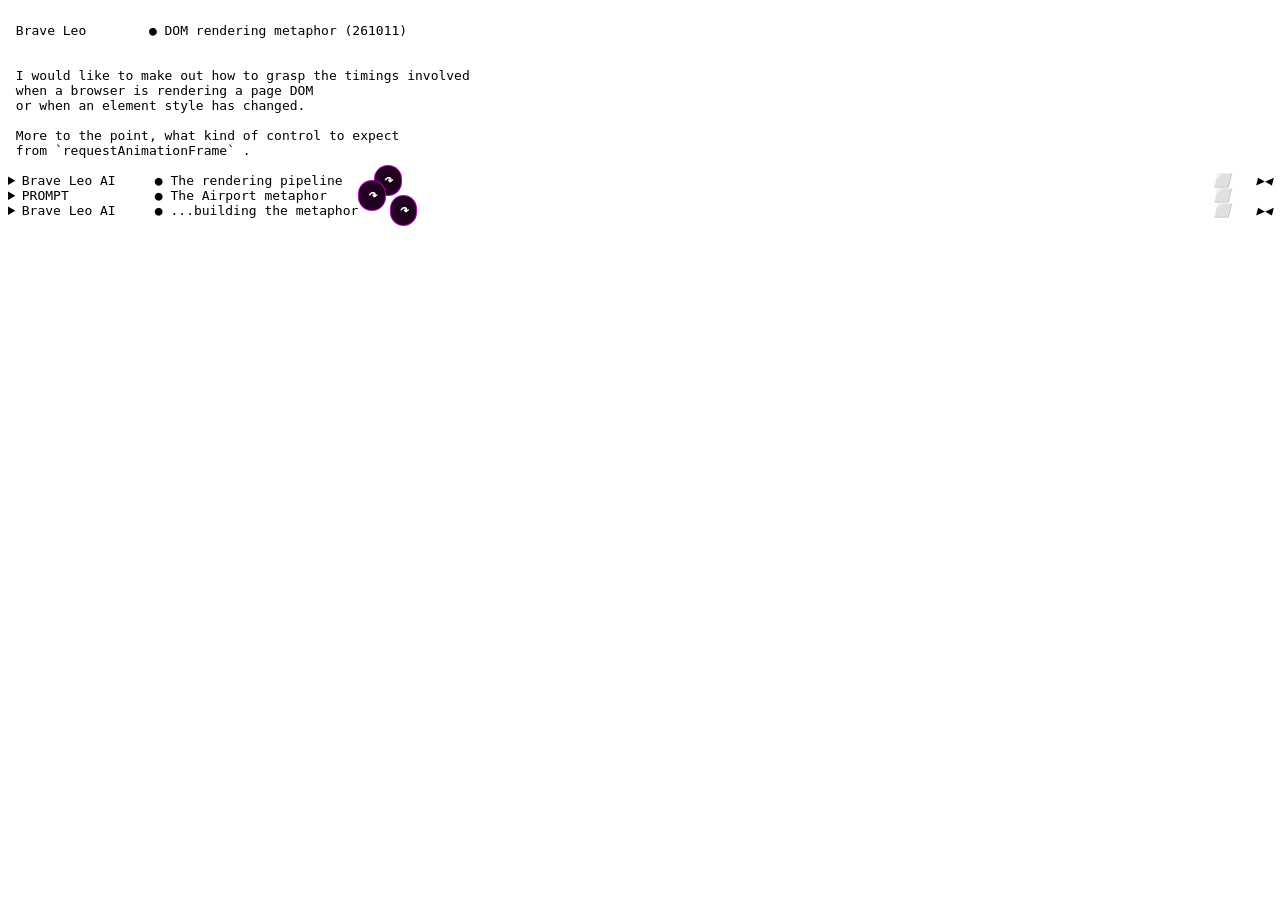
==== pages/Brave_Leo_DOM_rendering.txt.html @ 043a6441 "wiki sample update" ====
<html lang="en"><head><meta http-equiv="Content-Type" content="text/html; charset=UTF-8">
<title>Brave_Leo_DOM_rendering.txt</title>
<meta name="color-scheme" content="light only">

<base   href="../">

<script type="module" src="https://192.168.1.14:447/scripts/js_log.js"></script>

<script type="module" src="https://192.168.1.14:447/scripts/js_boxing.js"></script>
<script type="module" src="https://192.168.1.14:447/scripts/js_folds.js"></script>
<script type="module" src="https://192.168.1.14:447/scripts/js_store.js"></script>
<script type="module" src="https://192.168.1.14:447/scripts/js_xpath.js"></script>
<script type="module" src="https://192.168.1.14:447/scripts/js_linkify.js"></script>

<script type="module" src="https://192.168.1.14:447/scripts/js_MODEL.js"></script>
<script type="module" src="https://192.168.1.14:447/scripts/js_VIEW.js"></script>
<script type="module" src="https://192.168.1.14:447/scripts/js_CNTRL.js"></script>

<script type="module" src="https://192.168.1.14:447/scripts/js_ticker.js"></script>
<script type="module" src="https://192.168.1.14:447/scripts/js_input.js"></script>
<script type="module" src="https://192.168.1.14:447/scripts/notes.js"></script>
<script type="module" src="https://192.168.1.14:447/scripts/js_details.js"></script>
<script type="module" src="https://192.168.1.14:447/scripts/js_notes.js"></script>
<link type="text/css" href="https://192.168.1.14:447/style/notes.css" rel="stylesheet">
<link type="text/css" href="https://192.168.1.14:447/style/qtext.css" rel="stylesheet">
</head>
<body data-js_boxing="client-side" color_num="1"><pre color_num="3"><boxu></boxu>
<boxm> Brave Leo        ● DOM rendering metaphor (261011)</boxm>
<boxd></boxd>
<boxu></boxu>
<boxm> I would like to make out how to grasp the timings involved</boxm>
<boxm> when a browser is rendering a page DOM</boxm>
<boxm> or when an element style has changed.</boxm>
<boxm> </boxm>
<boxm> More to the point, what kind of control to expect</boxm>
<boxm> from `requestAnimationFrame` .</boxm>
<boxd></boxd>
<details class="close_on_margin_click bg1">
<summary>Brave Leo AI     ● The rendering pipeline  <em onclick="js_linkify.fold_close_open_toggle(event, 2);" class="em_fold" style="float:right; margin-left: 2em;">▶◀</em>&nbsp;<em onclick="js_linkify.copy_container_text(event); return false;" title="● copy to clipboard
&amp;
● copy to note-input below" class="em_copy" style="float:right; margin-left: 2em;">⬜</em>&nbsp;<em onclick="js_linkify.toggle_wrap(event); return false;" title="▶◀
narrow
cols-wrap" class="em_wrap" style="
 border           : 0px solid yellow;
 position         : absolute;
 color            : white;
 text-shadow      : 1px 1px 1px black;
 padding          : 0.5em;
 display          : inline-block;
 font-weight      : 900;
 font-size        : 16px;
 border-radius    : 1em;
 border           : 1px solid #F0FA;
 background-color :           #202F;
 line-height      : 0.8em;
 transition       : all 200ms ease-out;
 margin-top       : -0.5em;
">↷</em>&nbsp;</summary>
<pre color_num="8"><boxu></boxu>
<boxm> Let's search for current best practices and technical</boxm>
<boxm> details about `requestAnimationFrame` and the rendering pipeline.</boxm>
<boxm> </boxm>
<boxm> Here's a mental model of the browser rendering pipeline and</boxm>
<boxm> where `requestAnimationFrame` (rAF) gives you control</boxm>
<boxm> — and where it doesn't.</boxm>
<boxd></boxd>
<details class="close_on_margin_click bg1">
<summary>## The rendering pipeline (simplified)  <em onclick="js_linkify.fold_close_open_toggle(event, 2);" class="em_fold" style="float: right; margin-left: 2em; visibility: hidden;">▶◀</em>&nbsp;<em onclick="js_linkify.copy_container_text(event); return false;" title="● copy to clipboard
&amp;
● copy to note-input below" class="em_copy" style="float:right; margin-left: 2em;">⬜</em>&nbsp;<em onclick="js_linkify.toggle_wrap(event); return false;" title="▶◀
narrow
cols-wrap" class="em_wrap" style="
 border           : 0px solid yellow;
 position         : absolute;
 color            : white;
 text-shadow      : 1px 1px 1px black;
 padding          : 0.5em;
 display          : inline-block;
 font-weight      : 900;
 font-size        : 16px;
 border-radius    : 1em;
 border           : 1px solid #F0FA;
 background-color :           #202F;
 line-height      : 0.8em;
 transition       : all 200ms ease-out;
 margin-top       : -0.5em;
">↷</em>&nbsp;</summary>
<pre>Each frame the browser runs through these stages:
<table class="markdown_table">
 <thead>
  <tr>
   <th>Operation</th>
   <th></th>
   <th>process</th>
  </tr>
 </thead>
 <tbody>
  <tr>
   <td>1. **JavaScript execution**</td>
   <td></td>
   <td>your code runs, including rAF callbacks</td>
  </tr>
  <tr>
   <td>2. **Style calculation**</td>
   <td></td>
   <td>the browser determines the final<br>computed style of every element<br>(CSS, inline styles, class changes, etc.)</td>
  </tr>
  <tr>
   <td>3. **Layout**</td>
   <td></td>
   <td>dimensions and positions are calculated based on computed styles</td>
  </tr>
  <tr>
   <td>4. **Paint**</td>
   <td></td>
   <td>pixels are filled in for every visible element</td>
  </tr>
  <tr>
   <td>5. **Composite**</td>
   <td></td>
   <td>visible layers are combined and sent to the display</td>
  </tr>
 </tbody>
</table>
At 60 Hz, you have roughly **16.7 ms** per frame for all of
this. At 120 Hz it's ~8.3 ms. 
</pre>
</details><details class="close_on_margin_click bg2">
<summary>## Where `requestAnimationFrame` fits  <em onclick="js_linkify.fold_close_open_toggle(event, 2);" class="em_fold" style="float: right; margin-left: 2em; visibility: hidden;">▶◀</em>&nbsp;<em onclick="js_linkify.copy_container_text(event); return false;" title="● copy to clipboard
&amp;
● copy to note-input below" class="em_copy" style="float:right; margin-left: 2em;">⬜</em>&nbsp;<em onclick="js_linkify.toggle_wrap(event); return false;" title="▶◀
narrow
cols-wrap" class="em_wrap" style="
 border           : 0px solid yellow;
 position         : absolute;
 color            : white;
 text-shadow      : 1px 1px 1px black;
 padding          : 0.5em;
 display          : inline-block;
 font-weight      : 900;
 font-size        : 16px;
 border-radius    : 1em;
 border           : 1px solid #F0FA;
 background-color :           #202F;
 line-height      : 0.8em;
 transition       : all 200ms ease-out;
 margin-top       : -0.5em;
">↷</em>&nbsp;</summary>
<pre>  `requestAnimationFrame` schedules a callback to run **after
 pending JavaScript tasks but before style calculation and layout**
 <a href="https://stackoverflow.com/questions/58027598/does-requestanimationframe-interfere-css-transitions.">https://stackoverflow.com/questions/58027598/does-requestanimationframe-interfere-css-transitions.</a>

  This is the key timing insight:
  - Your rAF callback is the **last point** your JavaScript can
 touch the DOM before the browser starts computing the next
 frame <a href="https://stackoverflow.com/questions/58027598/does-requestanimationframe-interfere-css-transitions">https://stackoverflow.com/questions/58027598/does-requestanimationframe-interfere-css-transitions</a>

   - The browser **batches** all DOM/style changes made during
 your rAF callback and processes them together during the
 style/layout phase
 - This is fundamentally different from `setTimeout(fn, 16)`
 or `setInterval`, which fire at arbitrary times that may land
 mid-frame, causing wasted renders, screen tearing, or double-layouts
 <a href="https://www.grizzlypeaksoftware.com/library/css-animation-techniques-with-javascript-triggers-s5kflz0m">https://www.grizzlypeaksoftware.com/library/css-animation-techniques-with-javascript-triggers-s5kflz0m</a> 

</pre>
</details><details class="close_on_margin_click bg3">
<summary>## What control you get (and don't get)  <em onclick="js_linkify.fold_close_open_toggle(event, 2);" class="em_fold" style="float: right; margin-left: 2em; visibility: hidden;">▶◀</em>&nbsp;<em onclick="js_linkify.copy_container_text(event); return false;" title="● copy to clipboard
&amp;
● copy to note-input below" class="em_copy" style="float:right; margin-left: 2em;">⬜</em>&nbsp;<em onclick="js_linkify.toggle_wrap(event); return false;" title="▶◀
narrow
cols-wrap" class="em_wrap" style="
 border           : 0px solid yellow;
 position         : absolute;
 color            : white;
 text-shadow      : 1px 1px 1px black;
 padding          : 0.5em;
 display          : inline-block;
 font-weight      : 900;
 font-size        : 16px;
 border-radius    : 1em;
 border           : 1px solid #F0FA;
 background-color :           #202F;
 line-height      : 0.8em;
 transition       : all 200ms ease-out;
 margin-top       : -0.5em;
">↷</em>&nbsp;</summary>
<pre><table class="markdown_table">
 <thead>
  <tr>
   <th>You **can** control</th>
   <th></th>
   <th>You **cannot** control</th>
  </tr>
 </thead>
 <tbody>
  <tr>
   <td>*When* your code touches the DOM<br>— it happens right before the browser<br>computes styles for the next frame (*)</td>
   <td></td>
   <td>*Exactly what stage* the browser is in<br>— rAF gives you a callback,<br>not a hook into layout/paint/composite</td>
  </tr>
  <tr>
   <td>*Whether* your updates get batched<br>into one style recalculation</td>
   <td></td>
   <td>*How long* style, layout, paint,<br>or composite take</td>
  </tr>
  <tr>
   <td>*Whether* to animate at all<br>(cancelAnimationFrame)</td>
   <td></td>
   <td>*Whether* the browser actually paints<br>— it may skip frames if it's overloaded</td>
  </tr>
  <tr>
   <td>Frame timing via the `timestamp` parameter<br>(high-resolution, monotonically increasing) (**)</td>
   <td></td>
   <td>The exact display refresh rate<br>— it varies by device (60, 120, 144 Hz)</td>
  </tr>
 </tbody>
</table>
*  <a href="https://www.benedikt-sperl.de/blog/2026-01-13-animations-on-the-web">https://www.benedikt-sperl.de/blog/2026-01-13-animations-on-the-web</a>

** <a href="https://developer.mozilla.org/en-US/docs/Web/Performance/Guides/CSS_JavaScript_animation_performance">https://developer.mozilla.org/en-US/docs/Web/Performance/Guides/CSS_JavaScript_animation_performance</a> 

</pre>
</details><details class="close_on_margin_click bg4">
<summary>## The practical implication for style changes  <em onclick="js_linkify.fold_close_open_toggle(event, 2);" class="em_fold" style="float: right; margin-left: 2em; visibility: hidden;">▶◀</em>&nbsp;<em onclick="js_linkify.copy_container_text(event); return false;" title="● copy to clipboard
&amp;
● copy to note-input below" class="em_copy" style="float:right; margin-left: 2em;">⬜</em>&nbsp;<em onclick="js_linkify.toggle_wrap(event); return false;" title="▶◀
narrow
cols-wrap" class="em_wrap" style="
 border           : 0px solid yellow;
 position         : absolute;
 color            : white;
 text-shadow      : 1px 1px 1px black;
 padding          : 0.5em;
 display          : inline-block;
 font-weight      : 900;
 font-size        : 16px;
 border-radius    : 1em;
 border           : 1px solid #F0FA;
 background-color :           #202F;
 line-height      : 0.8em;
 transition       : all 200ms ease-out;
 margin-top       : -0.5em;
">↷</em>&nbsp;</summary>
<pre> <boxu></boxu>
<boxm> When you change an element's style inside an rAF callback:</boxm>
<boxm> </boxm>
<boxm> ```js</boxm>
<boxm> function animate(time) {</boxm>
<boxm>     const delta = time - lastTime;</boxm>
<boxm>     lastTime = time;</boxm>
<boxm>     </boxm>
<boxm>     element.style.transform = `translateX(${position}px)`;</boxm>
<boxm>... more style changes ...</boxm>
<boxm>     </boxm>
<boxm>     requestAnimationFrame(animate);</boxm>
<boxm> }</boxm>
<boxm> ```</boxm>
<boxd></boxd>
<boxu></boxu>
<boxm> Here's what happens in sequence:</boxm>
<boxm> </boxm>
<boxm> 1. rAF fires → your callback runs → you mutate `element.style`</boxm>
<boxm> </boxm>
<boxm> 2. Browser finishes all rAF callbacks → moves to **Style**</boxm>
<boxm>    phase → recalculates computed styles for affected elements</boxm>
<boxm> </boxm>
<boxm> 3. **Layout** phase → reflows if necessary</boxm>
<boxm> </boxm>
<boxm> 4. **Paint** → fills pixels</boxm>
<boxm> </boxm>
<boxm> 5. **Composite** → sends to screen</boxm>
<boxm> </boxm>
<boxm> If you change styles *outside* of rAF</boxm>
<boxm> (e.g., in a click handler or `setTimeout`)</boxm>
<boxm> you're at the mercy of when the browser decides</boxm>
<boxm> to run the next paint.</boxm>
<boxm> </boxm>
<boxm> It might batch your change with the</boxm>
<boxm> next frame's pipeline, or it might paint immediately</boxm>
<boxm> — you don't control that cadence.</boxm>
<boxd></boxd> 
</pre>
</details><details class="close_on_margin_click bg5">
<summary>## rAF's real advantage: alignment, not speed  <em onclick="js_linkify.fold_close_open_toggle(event, 2);" class="em_fold" style="float: right; margin-left: 2em; visibility: hidden;">▶◀</em>&nbsp;<em onclick="js_linkify.copy_container_text(event); return false;" title="● copy to clipboard
&amp;
● copy to note-input below" class="em_copy" style="float:right; margin-left: 2em;">⬜</em>&nbsp;<em onclick="js_linkify.toggle_wrap(event); return false;" title="▶◀
narrow
cols-wrap" class="em_wrap" style="
 border           : 0px solid yellow;
 position         : absolute;
 color            : white;
 text-shadow      : 1px 1px 1px black;
 padding          : 0.5em;
 display          : inline-block;
 font-weight      : 900;
 font-size        : 16px;
 border-radius    : 1em;
 border           : 1px solid #F0FA;
 background-color :           #202F;
 line-height      : 0.8em;
 transition       : all 200ms ease-out;
 margin-top       : -0.5em;
">↷</em>&nbsp;</summary>
<pre>rAF doesn't make the browser faster.
In fact, CSS transitions and rAF-based JS animations
perform nearly identically when both run on the main UI thread (*1)
<boxu></boxu>
<boxm> The advantage is **predictability**:</boxm>
<boxm> </boxm>
<boxm> - **Batching**:</boxm>
<boxm>    All DOM changes within one rAF callback are</boxm>
<boxm>    batched into a single style recalculation, avoiding layout</boxm>
<boxm>    thrashing (*2)</boxm>
<boxm> </boxm>
<boxm> - **Refresh-rate sync**:</boxm>
<boxm>   rAF runs at the display's native refresh</boxm>
<boxm>   rate, so at 120 Hz you get 120 updates per second, at 60 Hz you get 60 (*3)</boxm>
<boxm> </boxm>
<boxm> - **Background tab throttling**:</boxm>
<boxm>  rAF automatically pauses when</boxm>
<boxm>  the tab is hidden, saving CPU and battery (*4)</boxm>
<boxm> </boxm>
<boxm> - **Time-based animation**: The `timestamp` parameter lets</boxm>
<boxm>    you animate using elapsed time (delta-time), so motion stays</boxm>
<boxm>    smooth even if frames are dropped (*5)</boxm>
<boxd></boxd>
<boxu></boxu>
<boxm> (*1) <a href="https://developer.mozilla.org/en-US/docs/Web/Performance/Guides/CSS_JavaScript_animation_performance.">https://developer.mozilla.org/en-US/docs/Web/Performance/Guides/CSS_JavaScript_animation_performance.</a></boxm>

<boxm> (*2) <a href="https://stackoverflow.com/questions/58027598/does-requestanimationframe-interfere-css-transitions">https://stackoverflow.com/questions/58027598/does-requestanimationframe-interfere-css-transitions</a></boxm>

<boxm> (*3) <a href="https://www.benedikt-sperl.de/blog/2026-01-13-animations-on-the-web">https://www.benedikt-sperl.de/blog/2026-01-13-animations-on-the-web</a></boxm>

<boxm> (*4) <a href="https://www.benedikt-sperl.de/blog/2026-01-13-animations-on-the-web">https://www.benedikt-sperl.de/blog/2026-01-13-animations-on-the-web</a></boxm>

<boxm> (*5) <a href="https://developer.mozilla.org/en-US/docs/Web/Performance/Guides/CSS_JavaScript_animation_performance">https://developer.mozilla.org/en-US/docs/Web/Performance/Guides/CSS_JavaScript_animation_performance</a></boxm>

<boxd></boxd> 
</pre>
</details><details class="close_on_margin_click bg6">
<summary>## When rAF is the right tool  <em onclick="js_linkify.fold_close_open_toggle(event, 2);" class="em_fold" style="float: right; margin-left: 2em; visibility: hidden;">▶◀</em>&nbsp;<em onclick="js_linkify.copy_container_text(event); return false;" title="● copy to clipboard
&amp;
● copy to note-input below" class="em_copy" style="float:right; margin-left: 2em;">⬜</em>&nbsp;<em onclick="js_linkify.toggle_wrap(event); return false;" title="▶◀
narrow
cols-wrap" class="em_wrap" style="
 border           : 0px solid yellow;
 position         : absolute;
 color            : white;
 text-shadow      : 1px 1px 1px black;
 padding          : 0.5em;
 display          : inline-block;
 font-weight      : 900;
 font-size        : 16px;
 border-radius    : 1em;
 border           : 1px solid #F0FA;
 background-color :           #202F;
 line-height      : 0.8em;
 transition       : all 200ms ease-out;
 margin-top       : -0.5em;
">↷</em>&nbsp;</summary>
<pre><table class="markdown_table">
 <thead>
  <tr>
   <th>Scenario</th>
   <th></th>
   <th>Tool</th>
  </tr>
 </thead>
 <tbody>
  <tr>
   <td>Simple state changes (hover, show/hide)</td>
   <td></td>
   <td>CSS transitions<br>— runs on compositor thread, doesn't block main thread</td>
  </tr>
  <tr>
   <td>Multi-phase motion (ease-in-out, overshoot)</td>
   <td></td>
   <td>CSS keyframes</td>
  </tr>
  <tr>
   <td>Per-frame logic (physics, drag, scrolling, scrubbing)</td>
   <td></td>
   <td>`requestAnimationFrame`<br>— you need to read/write state every frame (*)</td>
  </tr>
  <tr>
   <td>CSS feel + runtime control (pause, reverse, scrub)</td>
   <td></td>
   <td>Web Animations API (WAAPI)</td>
  </tr>
 </tbody>
</table>
* <a href="https://www.benedikt-sperl.de/blog/2026-01-13-animations-on-the-web">https://www.benedikt-sperl.de/blog/2026-01-13-animations-on-the-web</a> 

</pre>
</details><details class="close_on_margin_click bg7">
<summary>## A common pitfall: layout thrashing  <em onclick="js_linkify.fold_close_open_toggle(event, 2);" class="em_fold" style="float: right; margin-left: 2em; visibility: hidden;">▶◀</em>&nbsp;<em onclick="js_linkify.copy_container_text(event); return false;" title="● copy to clipboard
&amp;
● copy to note-input below" class="em_copy" style="float:right; margin-left: 2em;">⬜</em>&nbsp;<em onclick="js_linkify.toggle_wrap(event); return false;" title="▶◀
narrow
cols-wrap" class="em_wrap" style="
 border           : 0px solid yellow;
 position         : absolute;
 color            : white;
 text-shadow      : 1px 1px 1px black;
 padding          : 0.5em;
 display          : inline-block;
 font-weight      : 900;
 font-size        : 16px;
 border-radius    : 1em;
 border           : 1px solid #F0FA;
 background-color :           #202F;
 line-height      : 0.8em;
 transition       : all 200ms ease-out;
 margin-top       : -0.5em;
">↷</em>&nbsp;</summary>
<pre>  If you read and write styles in a tight loop, the browser is
 forced to flush layout synchronously between each read/write:
 <boxu></boxu>
<boxm> ```js</boxm>
<boxm>BAD — triggers forced synchronous layout</boxm>
<boxm>   for (let i = 0; i &lt; items.length; i++) {</boxm>
<boxm>   items[i].style.width = items[i].offsetWidth + 10 + 'px';</boxm>
<boxm> </boxm>
<boxm>write</boxm>
<boxm>   const width = items[i].offsetWidth;■ read — forces layout</boxm>
<boxm>   flush</boxm>
<boxm> }</boxm>
<boxm> ```</boxm>
<boxd></boxd>
 rAF doesn't prevent this — you just need to **read first, then
 write**, or batch reads and writes separately. 
</pre>
</details><details class="close_on_margin_click bg8">
<summary>## Bottom line  <em onclick="js_linkify.fold_close_open_toggle(event, 2);" class="em_fold" style="float: right; margin-left: 2em; visibility: hidden;">▶◀</em>&nbsp;<em onclick="js_linkify.copy_container_text(event); return false;" title="● copy to clipboard
&amp;
● copy to note-input below" class="em_copy" style="float:right; margin-left: 2em;">⬜</em>&nbsp;<em onclick="js_linkify.toggle_wrap(event); return false;" title="▶◀
narrow
cols-wrap" class="em_wrap" style="
 border           : 0px solid yellow;
 position         : absolute;
 color            : white;
 text-shadow      : 1px 1px 1px black;
 padding          : 0.5em;
 display          : inline-block;
 font-weight      : 900;
 font-size        : 16px;
 border-radius    : 1em;
 border           : 1px solid #F0FA;
 background-color :           #202F;
 line-height      : 0.8em;
 transition       : all 200ms ease-out;
 margin-top       : -0.5em;
">↷</em>&nbsp;</summary>
<pre><boxu></boxu>
<boxm> `requestAnimationFrame` gives you **a window into the rendering</boxm>
<boxm> pipeline**, not control over it.</boxm>
<boxm> </boxm>
<boxm> You get to say "I'm done modifying the DOM</boxm>
<boxm> — now paint" and the browser does the rest.</boxm>
<boxm> </boxm>
<boxm> The control is temporal:</boxm>
<boxm> your changes happen at the last possible optimal</boxm>
<boxm> moment before the browser begins computing the next frame.</boxm>
<boxm> </boxm>
<boxm> You don't get hooks into layout, paint,</boxm>
<boxm> or composite stages</boxm>
<boxm> — those are opaque to JavaScript.</boxm>
<boxm> </boxm>
<boxm> For anything that can be expressed as a CSS transition or keyframe,</boxm>
<boxm> prefer CSS since it can run off the main thread.</boxm>
<boxm> </boxm>
<boxm> Reach for rAF when you need per-frame JavaScript logic.</boxm>
<boxd></boxd>// 
</pre>
</details> 
</pre>
</details><details class="close_on_margin_click bg2">
<summary>PROMPT           ● The Airport metaphor  <em onclick="js_linkify.fold_close_open_toggle(event, 2);" class="em_fold" style="float: right; margin-left: 2em; visibility: hidden;">▶◀</em>&nbsp;<em onclick="js_linkify.copy_container_text(event); return false;" title="● copy to clipboard
&amp;
● copy to note-input below" class="em_copy" style="float:right; margin-left: 2em;">⬜</em>&nbsp;<em onclick="js_linkify.toggle_wrap(event); return false;" title="▶◀
narrow
cols-wrap" class="em_wrap" style="
 border           : 0px solid yellow;
 position         : absolute;
 color            : white;
 text-shadow      : 1px 1px 1px black;
 padding          : 0.5em;
 display          : inline-block;
 font-weight      : 900;
 font-size        : 16px;
 border-radius    : 1em;
 border           : 1px solid #F0FA;
 background-color :           #202F;
 line-height      : 0.8em;
 transition       : all 200ms ease-out;
 margin-top       : -0.5em;
">↷</em>&nbsp;</summary>
<pre>You: Can you use a metaphor example where the DOM would be
the cargo delivered by a fleet of planes landing at an airport
where the browser would use a ground crue to handle the rendering? 
</pre>
</details><details class="close_on_margin_click bg3">
<summary>Brave Leo AI     ● ...building the metaphor  <em onclick="js_linkify.fold_close_open_toggle(event, 2);" class="em_fold" style="float:right; margin-left: 2em;">▶◀</em>&nbsp;<em onclick="js_linkify.copy_container_text(event); return false;" title="● copy to clipboard
&amp;
● copy to note-input below" class="em_copy" style="float:right; margin-left: 2em;">⬜</em>&nbsp;<em onclick="js_linkify.toggle_wrap(event); return false;" title="▶◀
narrow
cols-wrap" class="em_wrap" style="
 border           : 0px solid yellow;
 position         : absolute;
 color            : white;
 text-shadow      : 1px 1px 1px black;
 padding          : 0.5em;
 display          : inline-block;
 font-weight      : 900;
 font-size        : 16px;
 border-radius    : 1em;
 border           : 1px solid #F0FA;
 background-color :           #202F;
 line-height      : 0.8em;
 transition       : all 200ms ease-out;
 margin-top       : -0.5em;
">↷</em>&nbsp;</summary>
<pre color_num="1">Great metaphor — let's build it out.
<details class="close_on_margin_click bg1">
<summary>## The Airport: Browser Rendering Pipeline  <em onclick="js_linkify.fold_close_open_toggle(event, 2);" class="em_fold" style="float:right; margin-left: 2em;">▶◀</em>&nbsp;<em onclick="js_linkify.copy_container_text(event); return false;" title="● copy to clipboard
&amp;
● copy to note-input below" class="em_copy" style="float:right; margin-left: 2em;">⬜</em>&nbsp;<em onclick="js_linkify.toggle_wrap(event); return false;" title="▶◀
narrow
cols-wrap" class="em_wrap" style="
 border           : 0px solid yellow;
 position         : absolute;
 color            : white;
 text-shadow      : 1px 1px 1px black;
 padding          : 0.5em;
 display          : inline-block;
 font-weight      : 900;
 font-size        : 16px;
 border-radius    : 1em;
 border           : 1px solid #F0FA;
 background-color :           #202F;
 line-height      : 0.8em;
 transition       : all 200ms ease-out;
 margin-top       : -0.5em;
">↷</em>&nbsp;</summary>
<pre color_num="8"><details class="close_on_margin_click bg1">
<summary>**The DOM is the cargo manifest**  <em onclick="js_linkify.fold_close_open_toggle(event, 2);" class="em_fold" style="float: right; margin-left: 2em; visibility: hidden;">▶◀</em>&nbsp;<em onclick="js_linkify.copy_container_text(event); return false;" title="● copy to clipboard
&amp;
● copy to note-input below" class="em_copy" style="float:right; margin-left: 2em;">⬜</em>&nbsp;<em onclick="js_linkify.toggle_wrap(event); return false;" title="▶◀
narrow
cols-wrap" class="em_wrap" style="
 border           : 0px solid yellow;
 position         : absolute;
 color            : white;
 text-shadow      : 1px 1px 1px black;
 padding          : 0.5em;
 display          : inline-block;
 font-weight      : 900;
 font-size        : 16px;
 border-radius    : 1em;
 border           : 1px solid #F0FA;
 background-color :           #202F;
 line-height      : 0.8em;
 transition       : all 200ms ease-out;
 margin-top       : -0.5em;
">↷</em>&nbsp;</summary>
<pre><boxu></boxu>
<boxm> Each element on your page is a crate on a pallet,</boxm>
<boxm> tagged with its dimensions, weight, and</boxm>
<boxm> destination gate (its position in the layout tree).</boxm>
<boxm> </boxm>
<boxm> Some crates are simple (a single `&lt;p&gt;` tag), others are nested inside other</boxm>
<boxm> crates (child elements), and some are marked "fragile" or "heavy"</boxm>
<boxm> (complex components, images, iframes).</boxm>
<boxd></boxd> 
</pre>
</details><details class="close_on_margin_click bg2">
<summary>**The fleet of planes is your JavaScript and network activity**  <em onclick="js_linkify.fold_close_open_toggle(event, 2);" class="em_fold" style="float: right; margin-left: 2em; visibility: hidden;">▶◀</em>&nbsp;<em onclick="js_linkify.copy_container_text(event); return false;" title="● copy to clipboard
&amp;
● copy to note-input below" class="em_copy" style="float:right; margin-left: 2em;">⬜</em>&nbsp;<em onclick="js_linkify.toggle_wrap(event); return false;" title="▶◀
narrow
cols-wrap" class="em_wrap" style="
 border           : 0px solid yellow;
 position         : absolute;
 color            : white;
 text-shadow      : 1px 1px 1px black;
 padding          : 0.5em;
 display          : inline-block;
 font-weight      : 900;
 font-size        : 16px;
 border-radius    : 1em;
 border           : 1px solid #F0FA;
 background-color :           #202F;
 line-height      : 0.8em;
 transition       : all 200ms ease-out;
 margin-top       : -0.5em;
">↷</em>&nbsp;</summary>
<pre><boxu></boxu>
<boxm> Each plane delivers new or updated crates to the airport.</boxm>
<boxm> </boxm>
<boxm> A `fetch()` response landing? That's a cargo plane touching down with a fresh</boxm>
<boxm> pallet of DOM nodes.</boxm>
<boxm> </boxm>
<boxm> A `classList.add('active')` call? That's a forklift driver</boxm>
<boxm> slapping a new label on an existing crate at its gate.</boxm>
<boxm> </boxm>
<boxm> A `style.transform = 'translateX(10px)'` change?</boxm>
<boxm> That's a crate being physically moved to a different spot on</boxm>
<boxm> the apron.</boxm>
<boxd></boxd> 
</pre>
</details><details class="close_on_margin_click bg3">
<summary>**The ground crew is the browser's rendering pipeline**  <em onclick="js_linkify.fold_close_open_toggle(event, 2);" class="em_fold" style="float: right; margin-left: 2em; visibility: hidden;">▶◀</em>&nbsp;<em onclick="js_linkify.copy_container_text(event); return false;" title="● copy to clipboard
&amp;
● copy to note-input below" class="em_copy" style="float:right; margin-left: 2em;">⬜</em>&nbsp;<em onclick="js_linkify.toggle_wrap(event); return false;" title="▶◀
narrow
cols-wrap" class="em_wrap" style="
 border           : 0px solid yellow;
 position         : absolute;
 color            : white;
 text-shadow      : 1px 1px 1px black;
 padding          : 0.5em;
 display          : inline-block;
 font-weight      : 900;
 font-size        : 16px;
 border-radius    : 1em;
 border           : 1px solid #F0FA;
 background-color :           #202F;
 line-height      : 0.8em;
 transition       : all 200ms ease-out;
 margin-top       : -0.5em;
">↷</em>&nbsp;</summary>
<pre><boxu></boxu>
<boxm> They work in shifts, and each shift has a strict deadline before</boxm>
<boxm> the next one starts.</boxm>
<boxm> Their job is to take all the crates currently sitting at gates</boxm>
<boxm> and assemble them into a final, visible display</boxm>
<boxm> — the painted frame that gets shown to the passenger (the user).</boxm>
<boxd></boxd> 
</pre>
</details><details class="close_on_margin_click bg4">
<summary>### The ground crew's workflow per shift  <em onclick="js_linkify.fold_close_open_toggle(event, 2);" class="em_fold" style="float:right; margin-left: 2em;">▶◀</em>&nbsp;<em onclick="js_linkify.copy_container_text(event); return false;" title="● copy to clipboard
&amp;
● copy to note-input below" class="em_copy" style="float:right; margin-left: 2em;">⬜</em>&nbsp;<em onclick="js_linkify.toggle_wrap(event); return false;" title="▶◀
narrow
cols-wrap" class="em_wrap" style="
 border           : 0px solid yellow;
 position         : absolute;
 color            : white;
 text-shadow      : 1px 1px 1px black;
 padding          : 0.5em;
 display          : inline-block;
 font-weight      : 900;
 font-size        : 16px;
 border-radius    : 1em;
 border           : 1px solid #F0FA;
 background-color :           #202F;
 line-height      : 0.8em;
 transition       : all 200ms ease-out;
 margin-top       : -0.5em;
">↷</em>&nbsp;</summary>
<pre color_num="4">Each shift (frame) follows a rigid sequence:
<details class="close_on_margin_click bg1">
<summary>1. **Manifest review (Style recalculation)**  <em onclick="js_linkify.fold_close_open_toggle(event, 2);" class="em_fold" style="float: right; margin-left: 2em; visibility: hidden;">▶◀</em>&nbsp;<em onclick="js_linkify.copy_container_text(event); return false;" title="● copy to clipboard
&amp;
● copy to note-input below" class="em_copy" style="float:right; margin-left: 2em;">⬜</em>&nbsp;<em onclick="js_linkify.toggle_wrap(event); return false;" title="▶◀
narrow
cols-wrap" class="em_wrap" style="
 border           : 0px solid yellow;
 position         : absolute;
 color            : white;
 text-shadow      : 1px 1px 1px black;
 padding          : 0.5em;
 display          : inline-block;
 font-weight      : 900;
 font-size        : 16px;
 border-radius    : 1em;
 border           : 1px solid #F0FA;
 background-color :           #202F;
 line-height      : 0.8em;
 transition       : all 200ms ease-out;
 margin-top       : -0.5em;
">↷</em>&nbsp;</summary>
<pre><boxu></boxu>
<boxm> — The crew walks every gate and checks: "What does this crate actually look</boxm>
<boxm> like right now?" A crate might have been re-tagged multiple</boxm>
<boxm> times since the last shift (CSS cascade, inline styles, class</boxm>
<boxm> changes). They reconcile everything into one final spec sheet</boxm>
<boxm> per crate.</boxm>
<boxd></boxd> 
</pre>
</details><details class="close_on_margin_click bg2">
<summary>2. **Gate arrangement (Layout / Reflow)**  <em onclick="js_linkify.fold_close_open_toggle(event, 2);" class="em_fold" style="float: right; margin-left: 2em; visibility: hidden;">▶◀</em>&nbsp;<em onclick="js_linkify.copy_container_text(event); return false;" title="● copy to clipboard
&amp;
● copy to note-input below" class="em_copy" style="float:right; margin-left: 2em;">⬜</em>&nbsp;<em onclick="js_linkify.toggle_wrap(event); return false;" title="▶◀
narrow
cols-wrap" class="em_wrap" style="
 border           : 0px solid yellow;
 position         : absolute;
 color            : white;
 text-shadow      : 1px 1px 1px black;
 padding          : 0.5em;
 display          : inline-block;
 font-weight      : 900;
 font-size        : 16px;
 border-radius    : 1em;
 border           : 1px solid #F0FA;
 background-color :           #202F;
 line-height      : 0.8em;
 transition       : all 200ms ease-out;
 margin-top       : -0.5em;
">↷</em>&nbsp;</summary>
<pre><boxu></boxu>
<boxm> — Now they figure out where each crate physically sits on the tarmac.</boxm>
<boxm></boxm>
<boxm> If crate A got bigger, crate B might need to slide over.</boxm>
<boxm> Nested crates must fit inside their parent crates.</boxm>
<boxm></boxm>
<boxm> This is the most expensive step</boxm>
<boxm> — moving one heavy crate can force rearranging dozens of others.</boxm>
<boxd></boxd> 
</pre>
</details><details class="close_on_margin_click bg3">
<summary>3. **Wrapping and labeling (Paint)**  <em onclick="js_linkify.fold_close_open_toggle(event, 2);" class="em_fold" style="float: right; margin-left: 2em; visibility: hidden;">▶◀</em>&nbsp;<em onclick="js_linkify.copy_container_text(event); return false;" title="● copy to clipboard
&amp;
● copy to note-input below" class="em_copy" style="float:right; margin-left: 2em;">⬜</em>&nbsp;<em onclick="js_linkify.toggle_wrap(event); return false;" title="▶◀
narrow
cols-wrap" class="em_wrap" style="
 border           : 0px solid yellow;
 position         : absolute;
 color            : white;
 text-shadow      : 1px 1px 1px black;
 padding          : 0.5em;
 display          : inline-block;
 font-weight      : 900;
 font-size        : 16px;
 border-radius    : 1em;
 border           : 1px solid #F0FA;
 background-color :           #202F;
 line-height      : 0.8em;
 transition       : all 200ms ease-out;
 margin-top       : -0.5em;
">↷</em>&nbsp;</summary>
<pre><boxu></boxu>
<boxm> — The crates get wrapped in their final visual appearance:</boxm>
<boxm> colors, borders, shadows, text glyphs, background images.</boxm>
<boxm> </boxm>
<boxm> Nothing moves anymore; this is purely cosmetic.</boxm>
<boxd></boxd> 
</pre>
</details><details class="close_on_margin_click bg4">
<summary>4. **Loading onto the departure shuttle (Composite)**  <em onclick="js_linkify.fold_close_open_toggle(event, 2);" class="em_fold" style="float: right; margin-left: 2em; visibility: hidden;">▶◀</em>&nbsp;<em onclick="js_linkify.copy_container_text(event); return false;" title="● copy to clipboard
&amp;
● copy to note-input below" class="em_copy" style="float:right; margin-left: 2em;">⬜</em>&nbsp;<em onclick="js_linkify.toggle_wrap(event); return false;" title="▶◀
narrow
cols-wrap" class="em_wrap" style="
 border           : 0px solid yellow;
 position         : absolute;
 color            : white;
 text-shadow      : 1px 1px 1px black;
 padding          : 0.5em;
 display          : inline-block;
 font-weight      : 900;
 font-size        : 16px;
 border-radius    : 1em;
 border           : 1px solid #F0FA;
 background-color :           #202F;
 line-height      : 0.8em;
 transition       : all 200ms ease-out;
 margin-top       : -0.5em;
">↷</em>&nbsp;</summary>
<pre><boxu></boxu>
<boxm> — All finished, wrapped crates are loaded onto a shuttle bus that</boxm>
<boxm>   drives them to the terminal window where passengers watch.</boxm>
<boxm> </boxm>
<boxm> This is the actual pixels hitting the screen.</boxm>
<boxd></boxd> 
</pre>
</details> 
</pre>
</details><details class="close_on_margin_click bg5">
<summary>### Where `requestAnimationFrame` fits  <em onclick="js_linkify.fold_close_open_toggle(event, 2);" class="em_fold" style="float:right; margin-left: 2em;">▶◀</em>&nbsp;<em onclick="js_linkify.copy_container_text(event); return false;" title="● copy to clipboard
&amp;
● copy to note-input below" class="em_copy" style="float:right; margin-left: 2em;">⬜</em>&nbsp;<em onclick="js_linkify.toggle_wrap(event); return false;" title="▶◀
narrow
cols-wrap" class="em_wrap" style="
 border           : 0px solid yellow;
 position         : absolute;
 color            : white;
 text-shadow      : 1px 1px 1px black;
 padding          : 0.5em;
 display          : inline-block;
 font-weight      : 900;
 font-size        : 16px;
 border-radius    : 1em;
 border           : 1px solid #F0FA;
 background-color :           #202F;
 line-height      : 0.8em;
 transition       : all 200ms ease-out;
 margin-top       : -0.5em;
">↷</em>&nbsp;</summary>
<pre color_num="2"><details class="close_on_margin_click bg1">
<summary>Now here's the key part.  <em onclick="js_linkify.fold_close_open_toggle(event, 2);" class="em_fold" style="float: right; margin-left: 2em; visibility: hidden;">▶◀</em>&nbsp;<em onclick="js_linkify.copy_container_text(event); return false;" title="● copy to clipboard
&amp;
● copy to note-input below" class="em_copy" style="float:right; margin-left: 2em;">⬜</em>&nbsp;<em onclick="js_linkify.toggle_wrap(event); return false;" title="▶◀
narrow
cols-wrap" class="em_wrap" style="
 border           : 0px solid yellow;
 position         : absolute;
 color            : white;
 text-shadow      : 1px 1px 1px black;
 padding          : 0.5em;
 display          : inline-block;
 font-weight      : 900;
 font-size        : 16px;
 border-radius    : 1em;
 border           : 1px solid #F0FA;
 background-color :           #202F;
 line-height      : 0.8em;
 transition       : all 200ms ease-out;
 margin-top       : -0.5em;
">↷</em>&nbsp;</summary>
<pre><boxu></boxu>
<boxm> The ground crew works on a **fixed shift schedule**.</boxm>
<boxm> At 60 Hz displays, a new shift starts every ~16.7 milliseconds.</boxm>
<boxm> </boxm>
<boxm> Between shifts, the crew is resting, and the tarmac is frozen.</boxm>
<boxm> </boxm>
<boxm> You're a warehouse manager who wants to move crates around.</boxm>
<boxm> </boxm>
<boxm> You could run out onto the tarmac at any random moment — shouting</boxm>
<boxm> instructions while the crew is mid-shift.</boxm>
<boxm> </boxm>
<boxm> Sometimes you'll</boxm>
<boxm> arrive just as they're finishing up, and your changes get included.</boxm>
<boxm> </boxm>
<boxm> Other times you'll arrive mid-arrangement, forcing them to</boxm>
<boxm> stop what they're doing, re-check the manifest, redo the gate</boxm>
<boxm> arrangement, and start wrapping again.</boxm>
<boxm> </boxm>
<boxm> This causes **jank** — the crew looks frantic, the shuttle leaves late,</boxm>
<boxm> and passengers see stuttering.</boxm>
<boxm> </boxm>
<boxm> That's what happens when you mutate the DOM in a `setTimeout`</boxm>
<boxm> or a click handler without thinking about timing.</boxm>
<boxd></boxd> 
</pre>
</details><details class="close_on_margin_click bg2">
<summary>**`requestAnimationFrame` is a radio channel to the shift supervisor**  <em onclick="js_linkify.fold_close_open_toggle(event, 2);" class="em_fold" style="float: right; margin-left: 2em; visibility: hidden;">▶◀</em>&nbsp;<em onclick="js_linkify.copy_container_text(event); return false;" title="● copy to clipboard
&amp;
● copy to note-input below" class="em_copy" style="float:right; margin-left: 2em;">⬜</em>&nbsp;<em onclick="js_linkify.toggle_wrap(event); return false;" title="▶◀
narrow
cols-wrap" class="em_wrap" style="
 border           : 0px solid yellow;
 position         : absolute;
 color            : white;
 text-shadow      : 1px 1px 1px black;
 padding          : 0.5em;
 display          : inline-block;
 font-weight      : 900;
 font-size        : 16px;
 border-radius    : 1em;
 border           : 1px solid #F0FA;
 background-color :           #202F;
 line-height      : 0.8em;
 transition       : all 200ms ease-out;
 margin-top       : -0.5em;
">↷</em>&nbsp;</summary>
<pre>Instead of running onto the tarmac whenever you feel like it,
You pick up the radio and say:
<boxu></boxu>
<boxm>   I have crate movements to announce,</boxm>
<boxm>   call me when the next shift is about to start</boxm>
<boxd></boxd>
<boxu></boxu>
<boxm> The supervisor calls you back at exactly the right moment:</boxm>
<boxm> — after the previous shift's shuttle has left,</boxm>
<boxm> — but before the new shift's crew begins manifest review.</boxm>
<boxd></boxd>
You shout all your changes at once:
<boxu></boxu>
<boxm> *"Move crate 42 three meters left! Retag crate 17 red!</boxm>
<boxm> Stack crate 8 inside crate 3!"*</boxm>
<boxd></boxd>
Then the supervisor says: *"Copy all. Crew, go."* 
<boxu></boxu>
<boxm> And the crew starts their shift</boxm>
<boxm> with a clean, complete set of instructions.</boxm>
<boxm> - No interruptions.</boxm>
<boxm> - No rework.</boxm>
<boxm> - One batch.</boxm>
<boxd></boxd> 
</pre>
</details> 
</pre>
</details><details class="close_on_margin_click bg6">
<summary>### What the radio *doesn't* give you  <em onclick="js_linkify.fold_close_open_toggle(event, 2);" class="em_fold" style="float:right; margin-left: 2em;">▶◀</em>&nbsp;<em onclick="js_linkify.copy_container_text(event); return false;" title="● copy to clipboard
&amp;
● copy to note-input below" class="em_copy" style="float:right; margin-left: 2em;">⬜</em>&nbsp;<em onclick="js_linkify.toggle_wrap(event); return false;" title="▶◀
narrow
cols-wrap" class="em_wrap" style="
 border           : 0px solid yellow;
 position         : absolute;
 color            : white;
 text-shadow      : 1px 1px 1px black;
 padding          : 0.5em;
 display          : inline-block;
 font-weight      : 900;
 font-size        : 16px;
 border-radius    : 1em;
 border           : 1px solid #F0FA;
 background-color :           #202F;
 line-height      : 0.8em;
 transition       : all 200ms ease-out;
 margin-top       : -0.5em;
">↷</em>&nbsp;</summary>
<pre color_num="4"> <boxu></boxu>
<boxm> This is the crucial limitation.</boxm>
<boxm> The radio lets you **talk to the crew before they start**,</boxm>
<boxm> but it doesn't let you:</boxm>
<boxd></boxd>
<details class="close_on_margin_click bg1">
<summary> - **Watch the crew work**  <em onclick="js_linkify.fold_close_open_toggle(event, 2);" class="em_fold" style="float: right; margin-left: 2em; visibility: hidden;">▶◀</em>&nbsp;<em onclick="js_linkify.copy_container_text(event); return false;" title="● copy to clipboard
&amp;
● copy to note-input below" class="em_copy" style="float:right; margin-left: 2em;">⬜</em>&nbsp;<em onclick="js_linkify.toggle_wrap(event); return false;" title="▶◀
narrow
cols-wrap" class="em_wrap" style="
 border           : 0px solid yellow;
 position         : absolute;
 color            : white;
 text-shadow      : 1px 1px 1px black;
 padding          : 0.5em;
 display          : inline-block;
 font-weight      : 900;
 font-size        : 16px;
 border-radius    : 1em;
 border           : 1px solid #F0FA;
 background-color :           #202F;
 line-height      : 0.8em;
 transition       : all 200ms ease-out;
 margin-top       : -0.5em;
">↷</em>&nbsp;</summary>
<pre><boxu></boxu>
<boxm> Once they hang up and start their shift, you're blind.</boxm>
<boxm> </boxm>
<boxm> You can't observe how long layout takes,</boxm>
<boxm> whether paint is slow, or whether composite is bottlenecked.</boxm>
<boxd></boxd> 
</pre>
</details><details class="close_on_margin_click bg2">
<summary> - **Tell them how to work**  <em onclick="js_linkify.fold_close_open_toggle(event, 2);" class="em_fold" style="float: right; margin-left: 2em; visibility: hidden;">▶◀</em>&nbsp;<em onclick="js_linkify.copy_container_text(event); return false;" title="● copy to clipboard
&amp;
● copy to note-input below" class="em_copy" style="float:right; margin-left: 2em;">⬜</em>&nbsp;<em onclick="js_linkify.toggle_wrap(event); return false;" title="▶◀
narrow
cols-wrap" class="em_wrap" style="
 border           : 0px solid yellow;
 position         : absolute;
 color            : white;
 text-shadow      : 1px 1px 1px black;
 padding          : 0.5em;
 display          : inline-block;
 font-weight      : 900;
 font-size        : 16px;
 border-radius    : 1em;
 border           : 1px solid #F0FA;
 background-color :           #202F;
 line-height      : 0.8em;
 transition       : all 200ms ease-out;
 margin-top       : -0.5em;
">↷</em>&nbsp;</summary>
<pre><boxu></boxu>
<boxm> You can say "move crate 42,"</boxm>
<boxm> but not "use the hydraulic lift instead of dragging it."</boxm>
<boxm> </boxm>
<boxm> You can't control whether the browser uses</boxm>
<boxm> the GPU compositor thread</boxm>
<boxm> or forces a main-thread repaint.</boxm>
<boxd></boxd> 
</pre>
</details><details class="close_on_margin_click bg3">
<summary> - **Skip a shift**  <em onclick="js_linkify.fold_close_open_toggle(event, 2);" class="em_fold" style="float: right; margin-left: 2em; visibility: hidden;">▶◀</em>&nbsp;<em onclick="js_linkify.copy_container_text(event); return false;" title="● copy to clipboard
&amp;
● copy to note-input below" class="em_copy" style="float:right; margin-left: 2em;">⬜</em>&nbsp;<em onclick="js_linkify.toggle_wrap(event); return false;" title="▶◀
narrow
cols-wrap" class="em_wrap" style="
 border           : 0px solid yellow;
 position         : absolute;
 color            : white;
 text-shadow      : 1px 1px 1px black;
 padding          : 0.5em;
 display          : inline-block;
 font-weight      : 900;
 font-size        : 16px;
 border-radius    : 1em;
 border           : 1px solid #F0FA;
 background-color :           #202F;
 line-height      : 0.8em;
 transition       : all 200ms ease-out;
 margin-top       : -0.5em;
">↷</em>&nbsp;</summary>
<pre><boxu></boxu>
<boxm> You can cancel your radio request (`cancelAnimationFrame`),</boxm>
<boxm> but you can't pause the crew's shift schedule.</boxm>
<boxd></boxd> 
</pre>
</details><details class="close_on_margin_click bg4">
<summary> - **Extend the shift**  <em onclick="js_linkify.fold_close_open_toggle(event, 2);" class="em_fold" style="float: right; margin-left: 2em; visibility: hidden;">▶◀</em>&nbsp;<em onclick="js_linkify.copy_container_text(event); return false;" title="● copy to clipboard
&amp;
● copy to note-input below" class="em_copy" style="float:right; margin-left: 2em;">⬜</em>&nbsp;<em onclick="js_linkify.toggle_wrap(event); return false;" title="▶◀
narrow
cols-wrap" class="em_wrap" style="
 border           : 0px solid yellow;
 position         : absolute;
 color            : white;
 text-shadow      : 1px 1px 1px black;
 padding          : 0.5em;
 display          : inline-block;
 font-weight      : 900;
 font-size        : 16px;
 border-radius    : 1em;
 border           : 1px solid #F0FA;
 background-color :           #202F;
 line-height      : 0.8em;
 transition       : all 200ms ease-out;
 margin-top       : -0.5em;
">↷</em>&nbsp;</summary>
<pre><boxu></boxu>
<boxm> If your crate-moving instructions are</boxm>
<boxm> so complex that the crew runs out of time before the shuttle</boxm>
<boxm> departs, the shuttle leaves empty.</boxm>
<boxm> </boxm>
<boxm> That's a dropped frame.</boxm>
<boxm> </boxm>
<boxm> The crew will catch up next shift, but the passenger saw a hitch.</boxm>
<boxd></boxd> 
</pre>
</details> 
</pre>
</details><details class="close_on_margin_click bg7">
<summary>### When CSS transitions skip the ground crew entirely  <em onclick="js_linkify.fold_close_open_toggle(event, 2);" class="em_fold" style="float: right; margin-left: 2em; visibility: hidden;">▶◀</em>&nbsp;<em onclick="js_linkify.copy_container_text(event); return false;" title="● copy to clipboard
&amp;
● copy to note-input below" class="em_copy" style="float:right; margin-left: 2em;">⬜</em>&nbsp;<em onclick="js_linkify.toggle_wrap(event); return false;" title="▶◀
narrow
cols-wrap" class="em_wrap" style="
 border           : 0px solid yellow;
 position         : absolute;
 color            : white;
 text-shadow      : 1px 1px 1px black;
 padding          : 0.5em;
 display          : inline-block;
 font-weight      : 900;
 font-size        : 16px;
 border-radius    : 1em;
 border           : 1px solid #F0FA;
 background-color :           #202F;
 line-height      : 0.8em;
 transition       : all 200ms ease-out;
 margin-top       : -0.5em;
">↷</em>&nbsp;</summary>
<pre> Here's where the metaphor extends beautifully.
<boxu></boxu>
<boxm> For certain crate types</boxm>
<boxm> — specifically ones tagged `transform` or `opacity` —</boxm>
<boxm> the airport has a **separate night crew**</boxm>
<boxm> that works directly on the shuttle bus itself.</boxm>
<boxd></boxd>
<boxu></boxu>
<boxm> These crates never go through manifest review,</boxm>
<boxm> gate arrangement,</boxm>
<boxm> or wrapping during regular shifts.</boxm>
<boxd></boxd>
<boxu></boxu>
<boxm> The night crew just slides them around on the already-loaded shuttle,</boxm>
<boxm> adjusting transparency with a dimmer switch.</boxm>
<boxm> </boxm>
<boxm> That's the **compositor thread**.</boxm>
<boxm> CSS transitions on `transform` and `opacity`</boxm>
<boxm> bypass the entire ground crew.</boxm>
<boxm> </boxm>
<boxm> The main crew never even knows those crates moved.</boxm>
<boxm> </boxm>
<boxm> This is why animating `left`, `width`, or `margin`</boxm>
<boxm> (which require full manifest review + gate rearrangement every shift)</boxm>
<boxm> is dramatically slower than animating `transform` and `opacity`.</boxm>
<boxd></boxd> 
</pre>
</details><details class="close_on_margin_click bg8">
<summary>### Summary table  <em onclick="js_linkify.fold_close_open_toggle(event, 2);" class="em_fold" style="float: right; margin-left: 2em; visibility: hidden;">▶◀</em>&nbsp;<em onclick="js_linkify.copy_container_text(event); return false;" title="● copy to clipboard
&amp;
● copy to note-input below" class="em_copy" style="float:right; margin-left: 2em;">⬜</em>&nbsp;<em onclick="js_linkify.toggle_wrap(event); return false;" title="▶◀
narrow
cols-wrap" class="em_wrap" style="
 border           : 0px solid yellow;
 position         : absolute;
 color            : white;
 text-shadow      : 1px 1px 1px black;
 padding          : 0.5em;
 display          : inline-block;
 font-weight      : 900;
 font-size        : 16px;
 border-radius    : 1em;
 border           : 1px solid #F0FA;
 background-color :           #202F;
 line-height      : 0.8em;
 transition       : all 200ms ease-out;
 margin-top       : -0.5em;
">↷</em>&nbsp;</summary>
<pre><table class="markdown_table">
 <thead>
  <tr>
   <th>Airport concept</th>
   <th></th>
   <th>Browser equivalent</th>
  </tr>
 </thead>
 <tbody>
  <tr>
   <td>Cargo crates</td>
   <td></td>
   <td>DOM elements</td>
  </tr>
  <tr>
   <td>Crate labels &amp; specs</td>
   <td></td>
   <td>Computed styles</td>
  </tr>
  <tr>
   <td>Planes delivering crates</td>
   <td></td>
   <td>JS execution, network responses, user input</td>
  </tr>
  <tr>
   <td>Ground crew shift</td>
   <td></td>
   <td>One render frame (~16.7ms at 60Hz)</td>
  </tr>
  <tr>
   <td>Manifest review</td>
   <td></td>
   <td>Style recalculation</td>
  </tr>
  <tr>
   <td>Gate arrangement</td>
   <td></td>
   <td>Layout / Reflow</td>
  </tr>
  <tr>
   <td>Wrapping &amp; labeling</td>
   <td></td>
   <td>Paint</td>
  </tr>
  <tr>
   <td>Loading onto shuttle</td>
   <td></td>
   <td>Composite</td>
  </tr>
  <tr>
   <td>Radio to shift supervisor</td>
   <td></td>
   <td>`requestAnimationFrame`</td>
  </tr>
  <tr>
   <td>Random tarmac access</td>
   <td></td>
   <td>`setTimeout`, uncontrolled DOM mutation</td>
  </tr>
  <tr>
   <td>Night crew on the shuttle</td>
   <td></td>
   <td>Compositor thread (`transform`, `opacity`)</td>
  </tr>
  <tr>
   <td>Dropped frame</td>
   <td></td>
   <td>Shuttle leaves with incomplete load</td>
  </tr>
 </tbody>
</table>
</pre>
</details><boxu></boxu>
<boxm> So rAF gives you **one phone call per shift, at exactly the</boxm>
<boxm> right moment, to submit your cargo instructions as a batch**.</boxm>
<boxm> </boxm>
<boxm> It doesn't make the crew faster,</boxm>
<boxm> doesn't let you watch them work,</boxm>
<boxm> and doesn't guarantee the shuttle won't leave early</boxm>
<boxm> if you gave them too much to do. </boxm>
<boxd></boxd> 
</pre>
</details> 
</pre>
</details>

</pre>
</body>
</html>
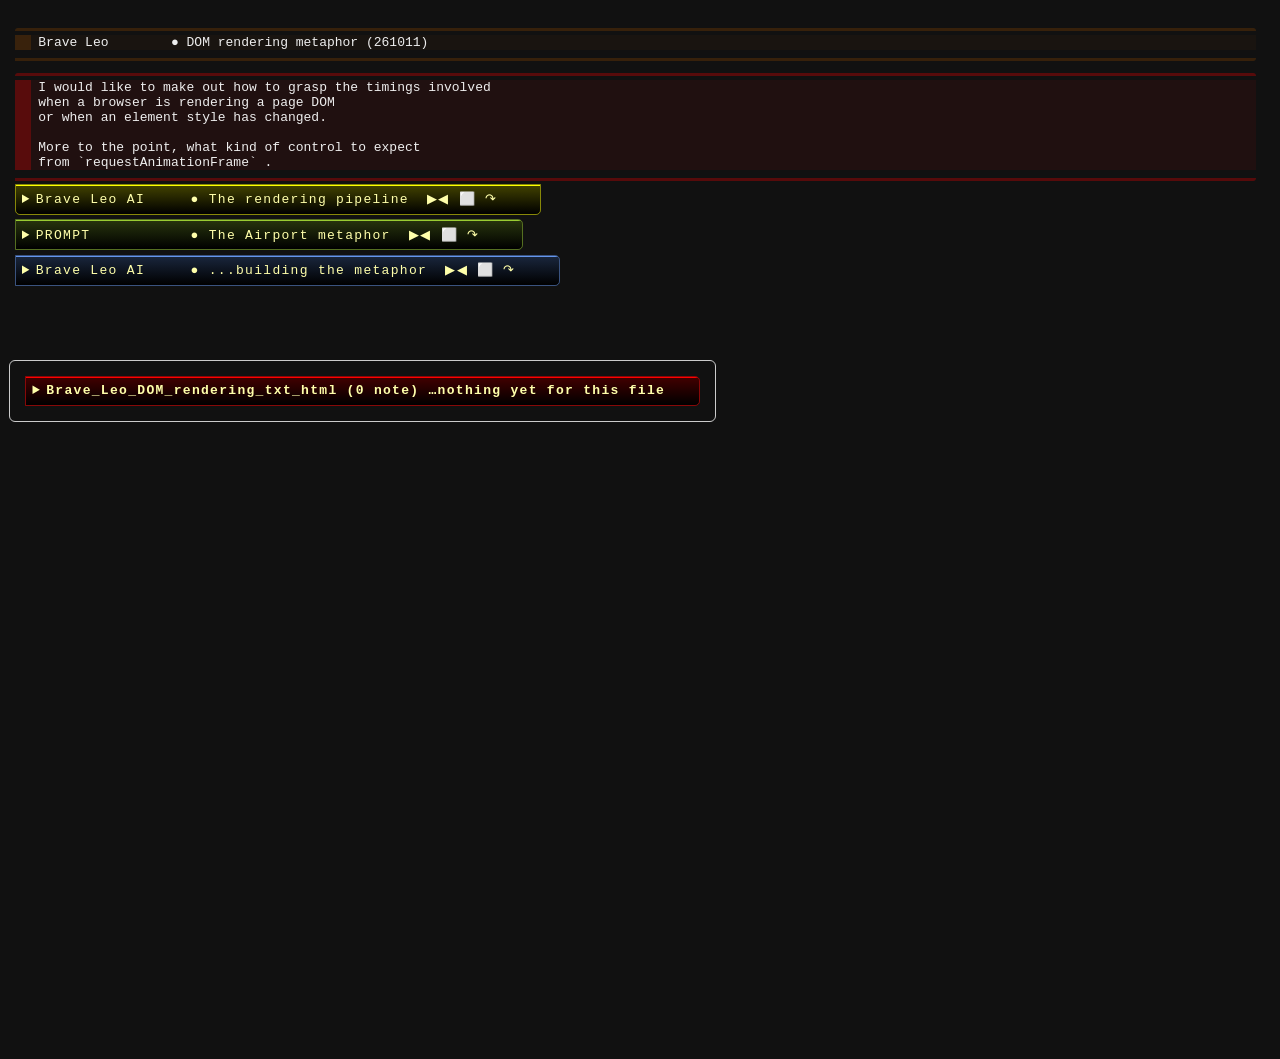
==== commit 675b0054: "wiki sample" ====
--- a/pages/Brave_Leo_DOM_rendering.txt.html
+++ b/pages/Brave_Leo_DOM_rendering.txt.html
@@ -1,30 +1,36 @@
-<html lang="en"><head><meta http-equiv="Content-Type" content="text/html; charset=UTF-8">
+<!DOCTYPE html>
+<html lang="en">
+<head>
+<meta http-equiv="Content-Type" content="text/html; charset=UTF-8">
 <title>Brave_Leo_DOM_rendering.txt</title>
 <meta name="color-scheme" content="light only">
 
 <base   href="../">
 
-<script type="module" src="https://192.168.1.14:447/scripts/js_log.js"></script>
-
-<script type="module" src="https://192.168.1.14:447/scripts/js_boxing.js"></script>
-<script type="module" src="https://192.168.1.14:447/scripts/js_folds.js"></script>
-<script type="module" src="https://192.168.1.14:447/scripts/js_store.js"></script>
-<script type="module" src="https://192.168.1.14:447/scripts/js_xpath.js"></script>
-<script type="module" src="https://192.168.1.14:447/scripts/js_linkify.js"></script>
-
-<script type="module" src="https://192.168.1.14:447/scripts/js_MODEL.js"></script>
-<script type="module" src="https://192.168.1.14:447/scripts/js_VIEW.js"></script>
-<script type="module" src="https://192.168.1.14:447/scripts/js_CNTRL.js"></script>
-
-<script type="module" src="https://192.168.1.14:447/scripts/js_ticker.js"></script>
-<script type="module" src="https://192.168.1.14:447/scripts/js_input.js"></script>
-<script type="module" src="https://192.168.1.14:447/scripts/notes.js"></script>
-<script type="module" src="https://192.168.1.14:447/scripts/js_details.js"></script>
-<script type="module" src="https://192.168.1.14:447/scripts/js_notes.js"></script>
-<link type="text/css" href="https://192.168.1.14:447/style/notes.css" rel="stylesheet">
-<link type="text/css" href="https://192.168.1.14:447/style/qtext.css" rel="stylesheet">
+<script type="module"  src="./SERVER/scripts/js_log.js"></script>
+
+<script type="module"  src="./SERVER/scripts/js_boxing.js"></script>
+<script type="module"  src="./SERVER/scripts/js_folds.js"></script>
+<script type="module"  src="./SERVER/scripts/js_store.js"></script>
+<script type="module"  src="./SERVER/scripts/js_xpath.js"></script>
+<script type="module"  src="./SERVER/scripts/js_linkify.js"></script>
+
+<script type="module"  src="./SERVER/scripts/js_MODEL.js"></script>
+<script type="module"  src="./SERVER/scripts/js_VIEW.js"></script>
+<script type="module"  src="./SERVER/scripts/js_CNTRL.js"></script>
+
+<script type="module"  src="./SERVER/scripts/js_ticker.js"></script>
+<script type="module"  src="./SERVER/scripts/js_input.js"></script>
+<script type="module"  src="./SERVER/scripts/notes.js"></script>
+<script type="module"  src="./SERVER/scripts/js_details.js"></script>
+<script type="module"  src="./SERVER/scripts/js_notes.js"></script>
+
+<link type="text/css" href="./SERVER/style/notes.css" rel="stylesheet">
+<link type="text/css" href="./SERVER/style/qtext.css" rel="stylesheet">
 </head>
-<body data-js_boxing="client-side" color_num="1"><pre color_num="3"><boxu></boxu>
+
+<body data-js_boxing="client-side" color_num="1">
+<pre color_num="3"><boxu></boxu>
 <boxm> Brave Leo        ● DOM rendering metaphor (261011)</boxm>
 <boxd></boxd>
 <boxu></boxu>
@@ -1190,7 +1196,7 @@
 </details> 
 </pre>
 </details>
-
-</pre>
+</pre>
+
 </body>
 </html>
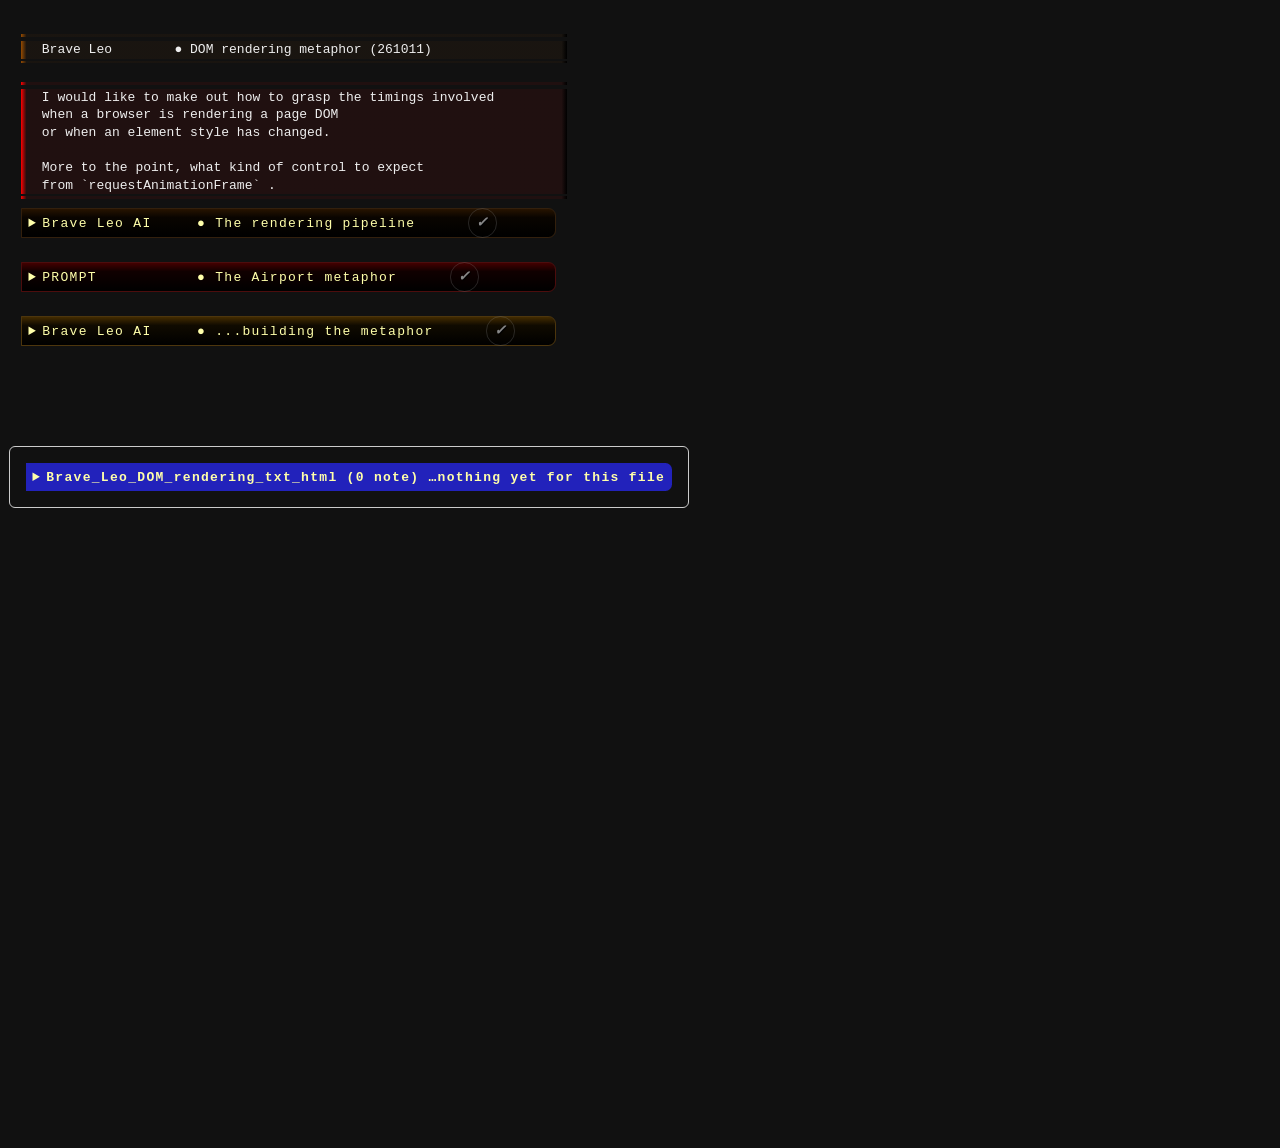
==== commit e3541e67: "more job done ;o)" ====
--- a/pages/Brave_Leo_DOM_rendering.txt.html
+++ b/pages/Brave_Leo_DOM_rendering.txt.html
@@ -27,6 +27,7 @@
 
 <link type="text/css" href="./SERVER/style/notes.css" rel="stylesheet">
 <link type="text/css" href="./SERVER/style/qtext.css" rel="stylesheet">
+
 </head>
 
 <body data-js_boxing="client-side" color_num="1">
@@ -44,24 +45,11 @@
 <details class="close_on_margin_click bg1">
 <summary>Brave Leo AI     ● The rendering pipeline  <em onclick="js_linkify.fold_close_open_toggle(event, 2);" class="em_fold" style="float:right; margin-left: 2em;">▶◀</em>&nbsp;<em onclick="js_linkify.copy_container_text(event); return false;" title="● copy to clipboard
 &amp;
-● copy to note-input below" class="em_copy" style="float:right; margin-left: 2em;">⬜</em>&nbsp;<em onclick="js_linkify.toggle_wrap(event); return false;" title="▶◀
-narrow
-cols-wrap" class="em_wrap" style="
- border           : 0px solid yellow;
- position         : absolute;
- color            : white;
- text-shadow      : 1px 1px 1px black;
- padding          : 0.5em;
- display          : inline-block;
- font-weight      : 900;
- font-size        : 16px;
- border-radius    : 1em;
- border           : 1px solid #F0FA;
- background-color :           #202F;
- line-height      : 0.8em;
- transition       : all 200ms ease-out;
- margin-top       : -0.5em;
-">↷</em>&nbsp;</summary>
+● copy to note-input below" class="em_copy" style="float:right; margin-left: 2em;">⬜</em>&nbsp;<em onclick="js_linkify.toggle_check(event); return false;" title="✓
+ check
+ section" style="float:left; margin-left: 1em;" class="em_check">✓</em>&nbsp;<em onclick="js_linkify.toggle_wrap(event); return false;" title="▶◀
+narrow
+cols-wrap" style="float:left; margin-left: 3em;" class="em_wrap">↷</em>&nbsp;</summary>
 <pre color_num="8"><boxu></boxu>
 <boxm> Let's search for current best practices and technical</boxm>
 <boxm> details about `requestAnimationFrame` and the rendering pipeline.</boxm>
@@ -73,24 +61,11 @@
 <details class="close_on_margin_click bg1">
 <summary>## The rendering pipeline (simplified)  <em onclick="js_linkify.fold_close_open_toggle(event, 2);" class="em_fold" style="float: right; margin-left: 2em; visibility: hidden;">▶◀</em>&nbsp;<em onclick="js_linkify.copy_container_text(event); return false;" title="● copy to clipboard
 &amp;
-● copy to note-input below" class="em_copy" style="float:right; margin-left: 2em;">⬜</em>&nbsp;<em onclick="js_linkify.toggle_wrap(event); return false;" title="▶◀
-narrow
-cols-wrap" class="em_wrap" style="
- border           : 0px solid yellow;
- position         : absolute;
- color            : white;
- text-shadow      : 1px 1px 1px black;
- padding          : 0.5em;
- display          : inline-block;
- font-weight      : 900;
- font-size        : 16px;
- border-radius    : 1em;
- border           : 1px solid #F0FA;
- background-color :           #202F;
- line-height      : 0.8em;
- transition       : all 200ms ease-out;
- margin-top       : -0.5em;
-">↷</em>&nbsp;</summary>
+● copy to note-input below" class="em_copy" style="float:right; margin-left: 2em;">⬜</em>&nbsp;<em onclick="js_linkify.toggle_check(event); return false;" title="✓
+ check
+ section" style="float:left; margin-left: 1em;" class="em_check">✓</em>&nbsp;<em onclick="js_linkify.toggle_wrap(event); return false;" title="▶◀
+narrow
+cols-wrap" style="float:left; margin-left: 3em;" class="em_wrap">↷</em>&nbsp;</summary>
 <pre>Each frame the browser runs through these stages:
 <table class="markdown_table">
  <thead>
@@ -129,68 +104,44 @@
  </tbody>
 </table>
 At 60 Hz, you have roughly **16.7 ms** per frame for all of
-this. At 120 Hz it's ~8.3 ms. 
+this. At 120 Hz it's ~8.3 ms.
+ 
 </pre>
 </details><details class="close_on_margin_click bg2">
 <summary>## Where `requestAnimationFrame` fits  <em onclick="js_linkify.fold_close_open_toggle(event, 2);" class="em_fold" style="float: right; margin-left: 2em; visibility: hidden;">▶◀</em>&nbsp;<em onclick="js_linkify.copy_container_text(event); return false;" title="● copy to clipboard
 &amp;
-● copy to note-input below" class="em_copy" style="float:right; margin-left: 2em;">⬜</em>&nbsp;<em onclick="js_linkify.toggle_wrap(event); return false;" title="▶◀
-narrow
-cols-wrap" class="em_wrap" style="
- border           : 0px solid yellow;
- position         : absolute;
- color            : white;
- text-shadow      : 1px 1px 1px black;
- padding          : 0.5em;
- display          : inline-block;
- font-weight      : 900;
- font-size        : 16px;
- border-radius    : 1em;
- border           : 1px solid #F0FA;
- background-color :           #202F;
- line-height      : 0.8em;
- transition       : all 200ms ease-out;
- margin-top       : -0.5em;
-">↷</em>&nbsp;</summary>
-<pre>  `requestAnimationFrame` schedules a callback to run **after
+● copy to note-input below" class="em_copy" style="float:right; margin-left: 2em;">⬜</em>&nbsp;<em onclick="js_linkify.toggle_check(event); return false;" title="✓
+ check
+ section" style="float:left; margin-left: 1em;" class="em_check">✓</em>&nbsp;<em onclick="js_linkify.toggle_wrap(event); return false;" title="▶◀
+narrow
+cols-wrap" style="float:left; margin-left: 3em;" class="em_wrap">↷</em>&nbsp;</summary>
+<pre> `requestAnimationFrame` schedules a callback to run **after
  pending JavaScript tasks but before style calculation and layout**
  <a href="https://stackoverflow.com/questions/58027598/does-requestanimationframe-interfere-css-transitions.">https://stackoverflow.com/questions/58027598/does-requestanimationframe-interfere-css-transitions.</a>
 
-  This is the key timing insight:
-  - Your rAF callback is the **last point** your JavaScript can
+ This is the key timing insight:
+ - Your rAF callback is the **last point** your JavaScript can
  touch the DOM before the browser starts computing the next
  frame <a href="https://stackoverflow.com/questions/58027598/does-requestanimationframe-interfere-css-transitions">https://stackoverflow.com/questions/58027598/does-requestanimationframe-interfere-css-transitions</a>
 
-   - The browser **batches** all DOM/style changes made during
+ - The browser **batches** all DOM/style changes made during
  your rAF callback and processes them together during the
  style/layout phase
  - This is fundamentally different from `setTimeout(fn, 16)`
  or `setInterval`, which fire at arbitrary times that may land
  mid-frame, causing wasted renders, screen tearing, or double-layouts
- <a href="https://www.grizzlypeaksoftware.com/library/css-animation-techniques-with-javascript-triggers-s5kflz0m">https://www.grizzlypeaksoftware.com/library/css-animation-techniques-with-javascript-triggers-s5kflz0m</a> 
-
+ <a href="https://www.grizzlypeaksoftware.com/library/css-animation-techniques-with-javascript-triggers-s5kflz0m">https://www.grizzlypeaksoftware.com/library/css-animation-techniques-with-javascript-triggers-s5kflz0m</a>
+
+ 
 </pre>
 </details><details class="close_on_margin_click bg3">
 <summary>## What control you get (and don't get)  <em onclick="js_linkify.fold_close_open_toggle(event, 2);" class="em_fold" style="float: right; margin-left: 2em; visibility: hidden;">▶◀</em>&nbsp;<em onclick="js_linkify.copy_container_text(event); return false;" title="● copy to clipboard
 &amp;
-● copy to note-input below" class="em_copy" style="float:right; margin-left: 2em;">⬜</em>&nbsp;<em onclick="js_linkify.toggle_wrap(event); return false;" title="▶◀
-narrow
-cols-wrap" class="em_wrap" style="
- border           : 0px solid yellow;
- position         : absolute;
- color            : white;
- text-shadow      : 1px 1px 1px black;
- padding          : 0.5em;
- display          : inline-block;
- font-weight      : 900;
- font-size        : 16px;
- border-radius    : 1em;
- border           : 1px solid #F0FA;
- background-color :           #202F;
- line-height      : 0.8em;
- transition       : all 200ms ease-out;
- margin-top       : -0.5em;
-">↷</em>&nbsp;</summary>
+● copy to note-input below" class="em_copy" style="float:right; margin-left: 2em;">⬜</em>&nbsp;<em onclick="js_linkify.toggle_check(event); return false;" title="✓
+ check
+ section" style="float:left; margin-left: 1em;" class="em_check">✓</em>&nbsp;<em onclick="js_linkify.toggle_wrap(event); return false;" title="▶◀
+narrow
+cols-wrap" style="float:left; margin-left: 3em;" class="em_wrap">↷</em>&nbsp;</summary>
 <pre><table class="markdown_table">
  <thead>
   <tr>
@@ -224,44 +175,34 @@
 </table>
 *  <a href="https://www.benedikt-sperl.de/blog/2026-01-13-animations-on-the-web">https://www.benedikt-sperl.de/blog/2026-01-13-animations-on-the-web</a>
 
-** <a href="https://developer.mozilla.org/en-US/docs/Web/Performance/Guides/CSS_JavaScript_animation_performance">https://developer.mozilla.org/en-US/docs/Web/Performance/Guides/CSS_JavaScript_animation_performance</a> 
-
+** <a href="https://developer.mozilla.org/en-US/docs/Web/Performance/Guides/CSS_JavaScript_animation_performance">https://developer.mozilla.org/en-US/docs/Web/Performance/Guides/CSS_JavaScript_animation_performance</a>
+
+ 
 </pre>
 </details><details class="close_on_margin_click bg4">
 <summary>## The practical implication for style changes  <em onclick="js_linkify.fold_close_open_toggle(event, 2);" class="em_fold" style="float: right; margin-left: 2em; visibility: hidden;">▶◀</em>&nbsp;<em onclick="js_linkify.copy_container_text(event); return false;" title="● copy to clipboard
 &amp;
-● copy to note-input below" class="em_copy" style="float:right; margin-left: 2em;">⬜</em>&nbsp;<em onclick="js_linkify.toggle_wrap(event); return false;" title="▶◀
-narrow
-cols-wrap" class="em_wrap" style="
- border           : 0px solid yellow;
- position         : absolute;
- color            : white;
- text-shadow      : 1px 1px 1px black;
- padding          : 0.5em;
- display          : inline-block;
- font-weight      : 900;
- font-size        : 16px;
- border-radius    : 1em;
- border           : 1px solid #F0FA;
- background-color :           #202F;
- line-height      : 0.8em;
- transition       : all 200ms ease-out;
- margin-top       : -0.5em;
-">↷</em>&nbsp;</summary>
-<pre> <boxu></boxu>
+● copy to note-input below" class="em_copy" style="float:right; margin-left: 2em;">⬜</em>&nbsp;<em onclick="js_linkify.toggle_check(event); return false;" title="✓
+ check
+ section" style="float:left; margin-left: 1em;" class="em_check">✓</em>&nbsp;<em onclick="js_linkify.toggle_wrap(event); return false;" title="▶◀
+narrow
+cols-wrap" style="float:left; margin-left: 3em;" class="em_wrap">↷</em>&nbsp;</summary>
+<pre><boxu></boxu>
 <boxm> When you change an element's style inside an rAF callback:</boxm>
 <boxm> </boxm>
-<boxm> ```js</boxm>
-<boxm> function animate(time) {</boxm>
-<boxm>     const delta = time - lastTime;</boxm>
-<boxm>     lastTime = time;</boxm>
-<boxm>     </boxm>
-<boxm>     element.style.transform = `translateX(${position}px)`;</boxm>
-<boxm>... more style changes ...</boxm>
-<boxm>     </boxm>
-<boxm>     requestAnimationFrame(animate);</boxm>
-<boxm> }</boxm>
-<boxm> ```</boxm>
+<boxm> 
+<div class="code js">```js
+ function animate(time) {
+     const delta = time - lastTime;
+     lastTime = time;
+     
+     element.style.transform = `translateX(${position}px)`;
+... more style changes ...
+     
+     requestAnimationFrame(animate);
+ }
+ ```
+</div>
 <boxd></boxd>
 <boxu></boxu>
 <boxm> Here's what happens in sequence:</boxm>
@@ -285,29 +226,17 @@
 <boxm> It might batch your change with the</boxm>
 <boxm> next frame's pipeline, or it might paint immediately</boxm>
 <boxm> — you don't control that cadence.</boxm>
-<boxd></boxd> 
-</pre>
+<boxd></boxd>
+ 
+</boxm></pre>
 </details><details class="close_on_margin_click bg5">
 <summary>## rAF's real advantage: alignment, not speed  <em onclick="js_linkify.fold_close_open_toggle(event, 2);" class="em_fold" style="float: right; margin-left: 2em; visibility: hidden;">▶◀</em>&nbsp;<em onclick="js_linkify.copy_container_text(event); return false;" title="● copy to clipboard
 &amp;
-● copy to note-input below" class="em_copy" style="float:right; margin-left: 2em;">⬜</em>&nbsp;<em onclick="js_linkify.toggle_wrap(event); return false;" title="▶◀
-narrow
-cols-wrap" class="em_wrap" style="
- border           : 0px solid yellow;
- position         : absolute;
- color            : white;
- text-shadow      : 1px 1px 1px black;
- padding          : 0.5em;
- display          : inline-block;
- font-weight      : 900;
- font-size        : 16px;
- border-radius    : 1em;
- border           : 1px solid #F0FA;
- background-color :           #202F;
- line-height      : 0.8em;
- transition       : all 200ms ease-out;
- margin-top       : -0.5em;
-">↷</em>&nbsp;</summary>
+● copy to note-input below" class="em_copy" style="float:right; margin-left: 2em;">⬜</em>&nbsp;<em onclick="js_linkify.toggle_check(event); return false;" title="✓
+ check
+ section" style="float:left; margin-left: 1em;" class="em_check">✓</em>&nbsp;<em onclick="js_linkify.toggle_wrap(event); return false;" title="▶◀
+narrow
+cols-wrap" style="float:left; margin-left: 3em;" class="em_wrap">↷</em>&nbsp;</summary>
 <pre>rAF doesn't make the browser faster.
 In fact, CSS transitions and rAF-based JS animations
 perform nearly identically when both run on the main UI thread (*1)
@@ -342,29 +271,17 @@
 
 <boxm> (*5) <a href="https://developer.mozilla.org/en-US/docs/Web/Performance/Guides/CSS_JavaScript_animation_performance">https://developer.mozilla.org/en-US/docs/Web/Performance/Guides/CSS_JavaScript_animation_performance</a></boxm>
 
-<boxd></boxd> 
+<boxd></boxd>
+ 
 </pre>
 </details><details class="close_on_margin_click bg6">
 <summary>## When rAF is the right tool  <em onclick="js_linkify.fold_close_open_toggle(event, 2);" class="em_fold" style="float: right; margin-left: 2em; visibility: hidden;">▶◀</em>&nbsp;<em onclick="js_linkify.copy_container_text(event); return false;" title="● copy to clipboard
 &amp;
-● copy to note-input below" class="em_copy" style="float:right; margin-left: 2em;">⬜</em>&nbsp;<em onclick="js_linkify.toggle_wrap(event); return false;" title="▶◀
-narrow
-cols-wrap" class="em_wrap" style="
- border           : 0px solid yellow;
- position         : absolute;
- color            : white;
- text-shadow      : 1px 1px 1px black;
- padding          : 0.5em;
- display          : inline-block;
- font-weight      : 900;
- font-size        : 16px;
- border-radius    : 1em;
- border           : 1px solid #F0FA;
- background-color :           #202F;
- line-height      : 0.8em;
- transition       : all 200ms ease-out;
- margin-top       : -0.5em;
-">↷</em>&nbsp;</summary>
+● copy to note-input below" class="em_copy" style="float:right; margin-left: 2em;">⬜</em>&nbsp;<em onclick="js_linkify.toggle_check(event); return false;" title="✓
+ check
+ section" style="float:left; margin-left: 1em;" class="em_check">✓</em>&nbsp;<em onclick="js_linkify.toggle_wrap(event); return false;" title="▶◀
+narrow
+cols-wrap" style="float:left; margin-left: 3em;" class="em_wrap">↷</em>&nbsp;</summary>
 <pre><table class="markdown_table">
  <thead>
   <tr>
@@ -396,68 +313,46 @@
   </tr>
  </tbody>
 </table>
-* <a href="https://www.benedikt-sperl.de/blog/2026-01-13-animations-on-the-web">https://www.benedikt-sperl.de/blog/2026-01-13-animations-on-the-web</a> 
-
+* <a href="https://www.benedikt-sperl.de/blog/2026-01-13-animations-on-the-web">https://www.benedikt-sperl.de/blog/2026-01-13-animations-on-the-web</a>
+
+ 
 </pre>
 </details><details class="close_on_margin_click bg7">
 <summary>## A common pitfall: layout thrashing  <em onclick="js_linkify.fold_close_open_toggle(event, 2);" class="em_fold" style="float: right; margin-left: 2em; visibility: hidden;">▶◀</em>&nbsp;<em onclick="js_linkify.copy_container_text(event); return false;" title="● copy to clipboard
 &amp;
-● copy to note-input below" class="em_copy" style="float:right; margin-left: 2em;">⬜</em>&nbsp;<em onclick="js_linkify.toggle_wrap(event); return false;" title="▶◀
-narrow
-cols-wrap" class="em_wrap" style="
- border           : 0px solid yellow;
- position         : absolute;
- color            : white;
- text-shadow      : 1px 1px 1px black;
- padding          : 0.5em;
- display          : inline-block;
- font-weight      : 900;
- font-size        : 16px;
- border-radius    : 1em;
- border           : 1px solid #F0FA;
- background-color :           #202F;
- line-height      : 0.8em;
- transition       : all 200ms ease-out;
- margin-top       : -0.5em;
-">↷</em>&nbsp;</summary>
-<pre>  If you read and write styles in a tight loop, the browser is
+● copy to note-input below" class="em_copy" style="float:right; margin-left: 2em;">⬜</em>&nbsp;<em onclick="js_linkify.toggle_check(event); return false;" title="✓
+ check
+ section" style="float:left; margin-left: 1em;" class="em_check">✓</em>&nbsp;<em onclick="js_linkify.toggle_wrap(event); return false;" title="▶◀
+narrow
+cols-wrap" style="float:left; margin-left: 3em;" class="em_wrap">↷</em>&nbsp;</summary>
+<pre> If you read and write styles in a tight loop, the browser is
  forced to flush layout synchronously between each read/write:
- <boxu></boxu>
-<boxm> ```js</boxm>
-<boxm>BAD — triggers forced synchronous layout</boxm>
-<boxm>   for (let i = 0; i &lt; items.length; i++) {</boxm>
-<boxm>   items[i].style.width = items[i].offsetWidth + 10 + 'px';</boxm>
-<boxm> </boxm>
-<boxm>write</boxm>
-<boxm>   const width = items[i].offsetWidth;■ read — forces layout</boxm>
-<boxm>   flush</boxm>
-<boxm> }</boxm>
-<boxm> ```</boxm>
+<boxu></boxu>
+<boxm> 
+<div class="code js">```js
+   // BAD — triggers forced synchronous layout
+   for (let i = 0; i &lt; items.length; i++) {
+   items[i].style.width = items[i].offsetWidth + 10 + 'px';
+ 
+   // write
+   const width = items[i].offsetWidth;  // read — forces layout
+   flush
+ }
+ ```
+</div>
 <boxd></boxd>
  rAF doesn't prevent this — you just need to **read first, then
- write**, or batch reads and writes separately. 
-</pre>
+ write**, or batch reads and writes separately.
+ 
+</boxm></pre>
 </details><details class="close_on_margin_click bg8">
 <summary>## Bottom line  <em onclick="js_linkify.fold_close_open_toggle(event, 2);" class="em_fold" style="float: right; margin-left: 2em; visibility: hidden;">▶◀</em>&nbsp;<em onclick="js_linkify.copy_container_text(event); return false;" title="● copy to clipboard
 &amp;
-● copy to note-input below" class="em_copy" style="float:right; margin-left: 2em;">⬜</em>&nbsp;<em onclick="js_linkify.toggle_wrap(event); return false;" title="▶◀
-narrow
-cols-wrap" class="em_wrap" style="
- border           : 0px solid yellow;
- position         : absolute;
- color            : white;
- text-shadow      : 1px 1px 1px black;
- padding          : 0.5em;
- display          : inline-block;
- font-weight      : 900;
- font-size        : 16px;
- border-radius    : 1em;
- border           : 1px solid #F0FA;
- background-color :           #202F;
- line-height      : 0.8em;
- transition       : all 200ms ease-out;
- margin-top       : -0.5em;
-">↷</em>&nbsp;</summary>
+● copy to note-input below" class="em_copy" style="float:right; margin-left: 2em;">⬜</em>&nbsp;<em onclick="js_linkify.toggle_check(event); return false;" title="✓
+ check
+ section" style="float:left; margin-left: 1em;" class="em_check">✓</em>&nbsp;<em onclick="js_linkify.toggle_wrap(event); return false;" title="▶◀
+narrow
+cols-wrap" style="float:left; margin-left: 3em;" class="em_wrap">↷</em>&nbsp;</summary>
 <pre><boxu></boxu>
 <boxm> `requestAnimationFrame` gives you **a window into the rendering</boxm>
 <boxm> pipeline**, not control over it.</boxm>
@@ -477,100 +372,44 @@
 <boxm> prefer CSS since it can run off the main thread.</boxm>
 <boxm> </boxm>
 <boxm> Reach for rAF when you need per-frame JavaScript logic.</boxm>
-<boxd></boxd>// 
+<boxd></boxd>
+// 
 </pre>
 </details> 
 </pre>
 </details><details class="close_on_margin_click bg2">
 <summary>PROMPT           ● The Airport metaphor  <em onclick="js_linkify.fold_close_open_toggle(event, 2);" class="em_fold" style="float: right; margin-left: 2em; visibility: hidden;">▶◀</em>&nbsp;<em onclick="js_linkify.copy_container_text(event); return false;" title="● copy to clipboard
 &amp;
-● copy to note-input below" class="em_copy" style="float:right; margin-left: 2em;">⬜</em>&nbsp;<em onclick="js_linkify.toggle_wrap(event); return false;" title="▶◀
-narrow
-cols-wrap" class="em_wrap" style="
- border           : 0px solid yellow;
- position         : absolute;
- color            : white;
- text-shadow      : 1px 1px 1px black;
- padding          : 0.5em;
- display          : inline-block;
- font-weight      : 900;
- font-size        : 16px;
- border-radius    : 1em;
- border           : 1px solid #F0FA;
- background-color :           #202F;
- line-height      : 0.8em;
- transition       : all 200ms ease-out;
- margin-top       : -0.5em;
-">↷</em>&nbsp;</summary>
+● copy to note-input below" class="em_copy" style="float:right; margin-left: 2em;">⬜</em>&nbsp;<em onclick="js_linkify.toggle_check(event); return false;" title="✓
+ check
+ section" style="float:left; margin-left: 1em;" class="em_check">✓</em>&nbsp;<em onclick="js_linkify.toggle_wrap(event); return false;" title="▶◀
+narrow
+cols-wrap" style="float:left; margin-left: 3em;" class="em_wrap">↷</em>&nbsp;</summary>
 <pre>You: Can you use a metaphor example where the DOM would be
 the cargo delivered by a fleet of planes landing at an airport
-where the browser would use a ground crue to handle the rendering? 
+where the browser would use a ground crue to handle the rendering?
+ 
 </pre>
 </details><details class="close_on_margin_click bg3">
 <summary>Brave Leo AI     ● ...building the metaphor  <em onclick="js_linkify.fold_close_open_toggle(event, 2);" class="em_fold" style="float:right; margin-left: 2em;">▶◀</em>&nbsp;<em onclick="js_linkify.copy_container_text(event); return false;" title="● copy to clipboard
 &amp;
-● copy to note-input below" class="em_copy" style="float:right; margin-left: 2em;">⬜</em>&nbsp;<em onclick="js_linkify.toggle_wrap(event); return false;" title="▶◀
-narrow
-cols-wrap" class="em_wrap" style="
- border           : 0px solid yellow;
- position         : absolute;
- color            : white;
- text-shadow      : 1px 1px 1px black;
- padding          : 0.5em;
- display          : inline-block;
- font-weight      : 900;
- font-size        : 16px;
- border-radius    : 1em;
- border           : 1px solid #F0FA;
- background-color :           #202F;
- line-height      : 0.8em;
- transition       : all 200ms ease-out;
- margin-top       : -0.5em;
-">↷</em>&nbsp;</summary>
-<pre color_num="1">Great metaphor — let's build it out.
+● copy to note-input below" class="em_copy" style="float:right; margin-left: 2em;">⬜</em>&nbsp;<em onclick="js_linkify.toggle_check(event); return false;" title="✓
+ check
+ section" style="float:left; margin-left: 1em;" class="em_check">✓</em>&nbsp;<em onclick="js_linkify.toggle_wrap(event); return false;" title="▶◀
+narrow
+cols-wrap" style="float:left; margin-left: 3em;" class="em_wrap">↷</em>&nbsp;</summary>
+<pre color_num="8">Great metaphor — let's build it out.
 <details class="close_on_margin_click bg1">
-<summary>## The Airport: Browser Rendering Pipeline  <em onclick="js_linkify.fold_close_open_toggle(event, 2);" class="em_fold" style="float:right; margin-left: 2em;">▶◀</em>&nbsp;<em onclick="js_linkify.copy_container_text(event); return false;" title="● copy to clipboard
-&amp;
-● copy to note-input below" class="em_copy" style="float:right; margin-left: 2em;">⬜</em>&nbsp;<em onclick="js_linkify.toggle_wrap(event); return false;" title="▶◀
-narrow
-cols-wrap" class="em_wrap" style="
- border           : 0px solid yellow;
- position         : absolute;
- color            : white;
- text-shadow      : 1px 1px 1px black;
- padding          : 0.5em;
- display          : inline-block;
- font-weight      : 900;
- font-size        : 16px;
- border-radius    : 1em;
- border           : 1px solid #F0FA;
- background-color :           #202F;
- line-height      : 0.8em;
- transition       : all 200ms ease-out;
- margin-top       : -0.5em;
-">↷</em>&nbsp;</summary>
-<pre color_num="8"><details class="close_on_margin_click bg1">
-<summary>**The DOM is the cargo manifest**  <em onclick="js_linkify.fold_close_open_toggle(event, 2);" class="em_fold" style="float: right; margin-left: 2em; visibility: hidden;">▶◀</em>&nbsp;<em onclick="js_linkify.copy_container_text(event); return false;" title="● copy to clipboard
-&amp;
-● copy to note-input below" class="em_copy" style="float:right; margin-left: 2em;">⬜</em>&nbsp;<em onclick="js_linkify.toggle_wrap(event); return false;" title="▶◀
-narrow
-cols-wrap" class="em_wrap" style="
- border           : 0px solid yellow;
- position         : absolute;
- color            : white;
- text-shadow      : 1px 1px 1px black;
- padding          : 0.5em;
- display          : inline-block;
- font-weight      : 900;
- font-size        : 16px;
- border-radius    : 1em;
- border           : 1px solid #F0FA;
- background-color :           #202F;
- line-height      : 0.8em;
- transition       : all 200ms ease-out;
- margin-top       : -0.5em;
-">↷</em>&nbsp;</summary>
-<pre><boxu></boxu>
+<summary>## The Airport: Browser Rendering Pipeline  <em onclick="js_linkify.fold_close_open_toggle(event, 2);" class="em_fold" style="float: right; margin-left: 2em; visibility: hidden;">▶◀</em>&nbsp;<em onclick="js_linkify.copy_container_text(event); return false;" title="● copy to clipboard
+&amp;
+● copy to note-input below" class="em_copy" style="float:right; margin-left: 2em;">⬜</em>&nbsp;<em onclick="js_linkify.toggle_check(event); return false;" title="✓
+ check
+ section" style="float:left; margin-left: 1em;" class="em_check">✓</em>&nbsp;<em onclick="js_linkify.toggle_wrap(event); return false;" title="▶◀
+narrow
+cols-wrap" style="float:left; margin-left: 3em;" class="em_wrap">↷</em>&nbsp;</summary>
+<pre><boxu></boxu>
+<boxm> **The DOM is the cargo manifest**</boxm>
+<boxm> </boxm>
 <boxm> Each element on your page is a crate on a pallet,</boxm>
 <boxm> tagged with its dimensions, weight, and</boxm>
 <boxm> destination gate (its position in the layout tree).</boxm>
@@ -578,29 +417,17 @@
 <boxm> Some crates are simple (a single `&lt;p&gt;` tag), others are nested inside other</boxm>
 <boxm> crates (child elements), and some are marked "fragile" or "heavy"</boxm>
 <boxm> (complex components, images, iframes).</boxm>
-<boxd></boxd> 
+<boxd></boxd>
+ 
 </pre>
 </details><details class="close_on_margin_click bg2">
 <summary>**The fleet of planes is your JavaScript and network activity**  <em onclick="js_linkify.fold_close_open_toggle(event, 2);" class="em_fold" style="float: right; margin-left: 2em; visibility: hidden;">▶◀</em>&nbsp;<em onclick="js_linkify.copy_container_text(event); return false;" title="● copy to clipboard
 &amp;
-● copy to note-input below" class="em_copy" style="float:right; margin-left: 2em;">⬜</em>&nbsp;<em onclick="js_linkify.toggle_wrap(event); return false;" title="▶◀
-narrow
-cols-wrap" class="em_wrap" style="
- border           : 0px solid yellow;
- position         : absolute;
- color            : white;
- text-shadow      : 1px 1px 1px black;
- padding          : 0.5em;
- display          : inline-block;
- font-weight      : 900;
- font-size        : 16px;
- border-radius    : 1em;
- border           : 1px solid #F0FA;
- background-color :           #202F;
- line-height      : 0.8em;
- transition       : all 200ms ease-out;
- margin-top       : -0.5em;
-">↷</em>&nbsp;</summary>
+● copy to note-input below" class="em_copy" style="float:right; margin-left: 2em;">⬜</em>&nbsp;<em onclick="js_linkify.toggle_check(event); return false;" title="✓
+ check
+ section" style="float:left; margin-left: 1em;" class="em_check">✓</em>&nbsp;<em onclick="js_linkify.toggle_wrap(event); return false;" title="▶◀
+narrow
+cols-wrap" style="float:left; margin-left: 3em;" class="em_wrap">↷</em>&nbsp;</summary>
 <pre><boxu></boxu>
 <boxm> Each plane delivers new or updated crates to the airport.</boxm>
 <boxm> </boxm>
@@ -613,109 +440,60 @@
 <boxm> A `style.transform = 'translateX(10px)'` change?</boxm>
 <boxm> That's a crate being physically moved to a different spot on</boxm>
 <boxm> the apron.</boxm>
-<boxd></boxd> 
+<boxd></boxd>
+ 
 </pre>
 </details><details class="close_on_margin_click bg3">
 <summary>**The ground crew is the browser's rendering pipeline**  <em onclick="js_linkify.fold_close_open_toggle(event, 2);" class="em_fold" style="float: right; margin-left: 2em; visibility: hidden;">▶◀</em>&nbsp;<em onclick="js_linkify.copy_container_text(event); return false;" title="● copy to clipboard
 &amp;
-● copy to note-input below" class="em_copy" style="float:right; margin-left: 2em;">⬜</em>&nbsp;<em onclick="js_linkify.toggle_wrap(event); return false;" title="▶◀
-narrow
-cols-wrap" class="em_wrap" style="
- border           : 0px solid yellow;
- position         : absolute;
- color            : white;
- text-shadow      : 1px 1px 1px black;
- padding          : 0.5em;
- display          : inline-block;
- font-weight      : 900;
- font-size        : 16px;
- border-radius    : 1em;
- border           : 1px solid #F0FA;
- background-color :           #202F;
- line-height      : 0.8em;
- transition       : all 200ms ease-out;
- margin-top       : -0.5em;
-">↷</em>&nbsp;</summary>
+● copy to note-input below" class="em_copy" style="float:right; margin-left: 2em;">⬜</em>&nbsp;<em onclick="js_linkify.toggle_check(event); return false;" title="✓
+ check
+ section" style="float:left; margin-left: 1em;" class="em_check">✓</em>&nbsp;<em onclick="js_linkify.toggle_wrap(event); return false;" title="▶◀
+narrow
+cols-wrap" style="float:left; margin-left: 3em;" class="em_wrap">↷</em>&nbsp;</summary>
 <pre><boxu></boxu>
 <boxm> They work in shifts, and each shift has a strict deadline before</boxm>
 <boxm> the next one starts.</boxm>
 <boxm> Their job is to take all the crates currently sitting at gates</boxm>
 <boxm> and assemble them into a final, visible display</boxm>
 <boxm> — the painted frame that gets shown to the passenger (the user).</boxm>
-<boxd></boxd> 
+<boxd></boxd>
+ 
 </pre>
 </details><details class="close_on_margin_click bg4">
 <summary>### The ground crew's workflow per shift  <em onclick="js_linkify.fold_close_open_toggle(event, 2);" class="em_fold" style="float:right; margin-left: 2em;">▶◀</em>&nbsp;<em onclick="js_linkify.copy_container_text(event); return false;" title="● copy to clipboard
 &amp;
-● copy to note-input below" class="em_copy" style="float:right; margin-left: 2em;">⬜</em>&nbsp;<em onclick="js_linkify.toggle_wrap(event); return false;" title="▶◀
-narrow
-cols-wrap" class="em_wrap" style="
- border           : 0px solid yellow;
- position         : absolute;
- color            : white;
- text-shadow      : 1px 1px 1px black;
- padding          : 0.5em;
- display          : inline-block;
- font-weight      : 900;
- font-size        : 16px;
- border-radius    : 1em;
- border           : 1px solid #F0FA;
- background-color :           #202F;
- line-height      : 0.8em;
- transition       : all 200ms ease-out;
- margin-top       : -0.5em;
-">↷</em>&nbsp;</summary>
+● copy to note-input below" class="em_copy" style="float:right; margin-left: 2em;">⬜</em>&nbsp;<em onclick="js_linkify.toggle_check(event); return false;" title="✓
+ check
+ section" style="float:left; margin-left: 1em;" class="em_check">✓</em>&nbsp;<em onclick="js_linkify.toggle_wrap(event); return false;" title="▶◀
+narrow
+cols-wrap" style="float:left; margin-left: 3em;" class="em_wrap">↷</em>&nbsp;</summary>
 <pre color_num="4">Each shift (frame) follows a rigid sequence:
 <details class="close_on_margin_click bg1">
 <summary>1. **Manifest review (Style recalculation)**  <em onclick="js_linkify.fold_close_open_toggle(event, 2);" class="em_fold" style="float: right; margin-left: 2em; visibility: hidden;">▶◀</em>&nbsp;<em onclick="js_linkify.copy_container_text(event); return false;" title="● copy to clipboard
 &amp;
-● copy to note-input below" class="em_copy" style="float:right; margin-left: 2em;">⬜</em>&nbsp;<em onclick="js_linkify.toggle_wrap(event); return false;" title="▶◀
-narrow
-cols-wrap" class="em_wrap" style="
- border           : 0px solid yellow;
- position         : absolute;
- color            : white;
- text-shadow      : 1px 1px 1px black;
- padding          : 0.5em;
- display          : inline-block;
- font-weight      : 900;
- font-size        : 16px;
- border-radius    : 1em;
- border           : 1px solid #F0FA;
- background-color :           #202F;
- line-height      : 0.8em;
- transition       : all 200ms ease-out;
- margin-top       : -0.5em;
-">↷</em>&nbsp;</summary>
+● copy to note-input below" class="em_copy" style="float:right; margin-left: 2em;">⬜</em>&nbsp;<em onclick="js_linkify.toggle_check(event); return false;" title="✓
+ check
+ section" style="float:left; margin-left: 1em;" class="em_check">✓</em>&nbsp;<em onclick="js_linkify.toggle_wrap(event); return false;" title="▶◀
+narrow
+cols-wrap" style="float:left; margin-left: 3em;" class="em_wrap">↷</em>&nbsp;</summary>
 <pre><boxu></boxu>
 <boxm> — The crew walks every gate and checks: "What does this crate actually look</boxm>
 <boxm> like right now?" A crate might have been re-tagged multiple</boxm>
 <boxm> times since the last shift (CSS cascade, inline styles, class</boxm>
 <boxm> changes). They reconcile everything into one final spec sheet</boxm>
 <boxm> per crate.</boxm>
-<boxd></boxd> 
+<boxd></boxd>
+ 
 </pre>
 </details><details class="close_on_margin_click bg2">
 <summary>2. **Gate arrangement (Layout / Reflow)**  <em onclick="js_linkify.fold_close_open_toggle(event, 2);" class="em_fold" style="float: right; margin-left: 2em; visibility: hidden;">▶◀</em>&nbsp;<em onclick="js_linkify.copy_container_text(event); return false;" title="● copy to clipboard
 &amp;
-● copy to note-input below" class="em_copy" style="float:right; margin-left: 2em;">⬜</em>&nbsp;<em onclick="js_linkify.toggle_wrap(event); return false;" title="▶◀
-narrow
-cols-wrap" class="em_wrap" style="
- border           : 0px solid yellow;
- position         : absolute;
- color            : white;
- text-shadow      : 1px 1px 1px black;
- padding          : 0.5em;
- display          : inline-block;
- font-weight      : 900;
- font-size        : 16px;
- border-radius    : 1em;
- border           : 1px solid #F0FA;
- background-color :           #202F;
- line-height      : 0.8em;
- transition       : all 200ms ease-out;
- margin-top       : -0.5em;
-">↷</em>&nbsp;</summary>
+● copy to note-input below" class="em_copy" style="float:right; margin-left: 2em;">⬜</em>&nbsp;<em onclick="js_linkify.toggle_check(event); return false;" title="✓
+ check
+ section" style="float:left; margin-left: 1em;" class="em_check">✓</em>&nbsp;<em onclick="js_linkify.toggle_wrap(event); return false;" title="▶◀
+narrow
+cols-wrap" style="float:left; margin-left: 3em;" class="em_wrap">↷</em>&nbsp;</summary>
 <pre><boxu></boxu>
 <boxm> — Now they figure out where each crate physically sits on the tarmac.</boxm>
 <boxm></boxm>
@@ -724,154 +502,97 @@
 <boxm></boxm>
 <boxm> This is the most expensive step</boxm>
 <boxm> — moving one heavy crate can force rearranging dozens of others.</boxm>
-<boxd></boxd> 
+<boxd></boxd>
+ 
 </pre>
 </details><details class="close_on_margin_click bg3">
 <summary>3. **Wrapping and labeling (Paint)**  <em onclick="js_linkify.fold_close_open_toggle(event, 2);" class="em_fold" style="float: right; margin-left: 2em; visibility: hidden;">▶◀</em>&nbsp;<em onclick="js_linkify.copy_container_text(event); return false;" title="● copy to clipboard
 &amp;
-● copy to note-input below" class="em_copy" style="float:right; margin-left: 2em;">⬜</em>&nbsp;<em onclick="js_linkify.toggle_wrap(event); return false;" title="▶◀
-narrow
-cols-wrap" class="em_wrap" style="
- border           : 0px solid yellow;
- position         : absolute;
- color            : white;
- text-shadow      : 1px 1px 1px black;
- padding          : 0.5em;
- display          : inline-block;
- font-weight      : 900;
- font-size        : 16px;
- border-radius    : 1em;
- border           : 1px solid #F0FA;
- background-color :           #202F;
- line-height      : 0.8em;
- transition       : all 200ms ease-out;
- margin-top       : -0.5em;
-">↷</em>&nbsp;</summary>
+● copy to note-input below" class="em_copy" style="float:right; margin-left: 2em;">⬜</em>&nbsp;<em onclick="js_linkify.toggle_check(event); return false;" title="✓
+ check
+ section" style="float:left; margin-left: 1em;" class="em_check">✓</em>&nbsp;<em onclick="js_linkify.toggle_wrap(event); return false;" title="▶◀
+narrow
+cols-wrap" style="float:left; margin-left: 3em;" class="em_wrap">↷</em>&nbsp;</summary>
 <pre><boxu></boxu>
 <boxm> — The crates get wrapped in their final visual appearance:</boxm>
 <boxm> colors, borders, shadows, text glyphs, background images.</boxm>
 <boxm> </boxm>
 <boxm> Nothing moves anymore; this is purely cosmetic.</boxm>
-<boxd></boxd> 
+<boxd></boxd>
+ 
 </pre>
 </details><details class="close_on_margin_click bg4">
 <summary>4. **Loading onto the departure shuttle (Composite)**  <em onclick="js_linkify.fold_close_open_toggle(event, 2);" class="em_fold" style="float: right; margin-left: 2em; visibility: hidden;">▶◀</em>&nbsp;<em onclick="js_linkify.copy_container_text(event); return false;" title="● copy to clipboard
 &amp;
-● copy to note-input below" class="em_copy" style="float:right; margin-left: 2em;">⬜</em>&nbsp;<em onclick="js_linkify.toggle_wrap(event); return false;" title="▶◀
-narrow
-cols-wrap" class="em_wrap" style="
- border           : 0px solid yellow;
- position         : absolute;
- color            : white;
- text-shadow      : 1px 1px 1px black;
- padding          : 0.5em;
- display          : inline-block;
- font-weight      : 900;
- font-size        : 16px;
- border-radius    : 1em;
- border           : 1px solid #F0FA;
- background-color :           #202F;
- line-height      : 0.8em;
- transition       : all 200ms ease-out;
- margin-top       : -0.5em;
-">↷</em>&nbsp;</summary>
+● copy to note-input below" class="em_copy" style="float:right; margin-left: 2em;">⬜</em>&nbsp;<em onclick="js_linkify.toggle_check(event); return false;" title="✓
+ check
+ section" style="float:left; margin-left: 1em;" class="em_check">✓</em>&nbsp;<em onclick="js_linkify.toggle_wrap(event); return false;" title="▶◀
+narrow
+cols-wrap" style="float:left; margin-left: 3em;" class="em_wrap">↷</em>&nbsp;</summary>
 <pre><boxu></boxu>
 <boxm> — All finished, wrapped crates are loaded onto a shuttle bus that</boxm>
 <boxm>   drives them to the terminal window where passengers watch.</boxm>
 <boxm> </boxm>
 <boxm> This is the actual pixels hitting the screen.</boxm>
-<boxd></boxd> 
+<boxd></boxd>
+ 
 </pre>
 </details> 
 </pre>
 </details><details class="close_on_margin_click bg5">
 <summary>### Where `requestAnimationFrame` fits  <em onclick="js_linkify.fold_close_open_toggle(event, 2);" class="em_fold" style="float:right; margin-left: 2em;">▶◀</em>&nbsp;<em onclick="js_linkify.copy_container_text(event); return false;" title="● copy to clipboard
 &amp;
-● copy to note-input below" class="em_copy" style="float:right; margin-left: 2em;">⬜</em>&nbsp;<em onclick="js_linkify.toggle_wrap(event); return false;" title="▶◀
-narrow
-cols-wrap" class="em_wrap" style="
- border           : 0px solid yellow;
- position         : absolute;
- color            : white;
- text-shadow      : 1px 1px 1px black;
- padding          : 0.5em;
- display          : inline-block;
- font-weight      : 900;
- font-size        : 16px;
- border-radius    : 1em;
- border           : 1px solid #F0FA;
- background-color :           #202F;
- line-height      : 0.8em;
- transition       : all 200ms ease-out;
- margin-top       : -0.5em;
-">↷</em>&nbsp;</summary>
+● copy to note-input below" class="em_copy" style="float:right; margin-left: 2em;">⬜</em>&nbsp;<em onclick="js_linkify.toggle_check(event); return false;" title="✓
+ check
+ section" style="float:left; margin-left: 1em;" class="em_check">✓</em>&nbsp;<em onclick="js_linkify.toggle_wrap(event); return false;" title="▶◀
+narrow
+cols-wrap" style="float:left; margin-left: 3em;" class="em_wrap">↷</em>&nbsp;</summary>
 <pre color_num="2"><details class="close_on_margin_click bg1">
 <summary>Now here's the key part.  <em onclick="js_linkify.fold_close_open_toggle(event, 2);" class="em_fold" style="float: right; margin-left: 2em; visibility: hidden;">▶◀</em>&nbsp;<em onclick="js_linkify.copy_container_text(event); return false;" title="● copy to clipboard
 &amp;
-● copy to note-input below" class="em_copy" style="float:right; margin-left: 2em;">⬜</em>&nbsp;<em onclick="js_linkify.toggle_wrap(event); return false;" title="▶◀
-narrow
-cols-wrap" class="em_wrap" style="
- border           : 0px solid yellow;
- position         : absolute;
- color            : white;
- text-shadow      : 1px 1px 1px black;
- padding          : 0.5em;
- display          : inline-block;
- font-weight      : 900;
- font-size        : 16px;
- border-radius    : 1em;
- border           : 1px solid #F0FA;
- background-color :           #202F;
- line-height      : 0.8em;
- transition       : all 200ms ease-out;
- margin-top       : -0.5em;
-">↷</em>&nbsp;</summary>
+● copy to note-input below" class="em_copy" style="float:right; margin-left: 2em;">⬜</em>&nbsp;<em onclick="js_linkify.toggle_check(event); return false;" title="✓
+ check
+ section" style="float:left; margin-left: 1em;" class="em_check">✓</em>&nbsp;<em onclick="js_linkify.toggle_wrap(event); return false;" title="▶◀
+narrow
+cols-wrap" style="float:left; margin-left: 3em;" class="em_wrap">↷</em>&nbsp;</summary>
 <pre><boxu></boxu>
 <boxm> The ground crew works on a **fixed shift schedule**.</boxm>
 <boxm> At 60 Hz displays, a new shift starts every ~16.7 milliseconds.</boxm>
 <boxm> </boxm>
 <boxm> Between shifts, the crew is resting, and the tarmac is frozen.</boxm>
-<boxm> </boxm>
+<boxd></boxd>
+<boxu></boxu>
 <boxm> You're a warehouse manager who wants to move crates around.</boxm>
-<boxm> </boxm>
 <boxm> You could run out onto the tarmac at any random moment — shouting</boxm>
 <boxm> instructions while the crew is mid-shift.</boxm>
-<boxm> </boxm>
+<boxd></boxd>
+<boxu></boxu>
 <boxm> Sometimes you'll</boxm>
 <boxm> arrive just as they're finishing up, and your changes get included.</boxm>
-<boxm> </boxm>
+<boxd></boxd>
+<boxu></boxu>
 <boxm> Other times you'll arrive mid-arrangement, forcing them to</boxm>
 <boxm> stop what they're doing, re-check the manifest, redo the gate</boxm>
 <boxm> arrangement, and start wrapping again.</boxm>
-<boxm> </boxm>
+<boxd></boxd>
+<boxu></boxu>
 <boxm> This causes **jank** — the crew looks frantic, the shuttle leaves late,</boxm>
 <boxm> and passengers see stuttering.</boxm>
-<boxm> </boxm>
+<boxd></boxd>
+<boxu></boxu>
 <boxm> That's what happens when you mutate the DOM in a `setTimeout`</boxm>
 <boxm> or a click handler without thinking about timing.</boxm>
-<boxd></boxd> 
+<boxd></boxd>
+ 
 </pre>
 </details><details class="close_on_margin_click bg2">
 <summary>**`requestAnimationFrame` is a radio channel to the shift supervisor**  <em onclick="js_linkify.fold_close_open_toggle(event, 2);" class="em_fold" style="float: right; margin-left: 2em; visibility: hidden;">▶◀</em>&nbsp;<em onclick="js_linkify.copy_container_text(event); return false;" title="● copy to clipboard
 &amp;
-● copy to note-input below" class="em_copy" style="float:right; margin-left: 2em;">⬜</em>&nbsp;<em onclick="js_linkify.toggle_wrap(event); return false;" title="▶◀
-narrow
-cols-wrap" class="em_wrap" style="
- border           : 0px solid yellow;
- position         : absolute;
- color            : white;
- text-shadow      : 1px 1px 1px black;
- padding          : 0.5em;
- display          : inline-block;
- font-weight      : 900;
- font-size        : 16px;
- border-radius    : 1em;
- border           : 1px solid #F0FA;
- background-color :           #202F;
- line-height      : 0.8em;
- transition       : all 200ms ease-out;
- margin-top       : -0.5em;
-">↷</em>&nbsp;</summary>
+● copy to note-input below" class="em_copy" style="float:right; margin-left: 2em;">⬜</em>&nbsp;<em onclick="js_linkify.toggle_check(event); return false;" title="✓
+ check
+ section" style="float:left; margin-left: 1em;" class="em_check">✓</em>&nbsp;<em onclick="js_linkify.toggle_wrap(event); return false;" title="▶◀
+narrow
+cols-wrap" style="float:left; margin-left: 3em;" class="em_wrap">↷</em>&nbsp;</summary>
 <pre>Instead of running onto the tarmac whenever you feel like it,
 You pick up the radio and say:
 <boxu></boxu>
@@ -895,32 +616,20 @@
 <boxm> - No interruptions.</boxm>
 <boxm> - No rework.</boxm>
 <boxm> - One batch.</boxm>
-<boxd></boxd> 
+<boxd></boxd>
+ 
 </pre>
 </details> 
 </pre>
 </details><details class="close_on_margin_click bg6">
 <summary>### What the radio *doesn't* give you  <em onclick="js_linkify.fold_close_open_toggle(event, 2);" class="em_fold" style="float:right; margin-left: 2em;">▶◀</em>&nbsp;<em onclick="js_linkify.copy_container_text(event); return false;" title="● copy to clipboard
 &amp;
-● copy to note-input below" class="em_copy" style="float:right; margin-left: 2em;">⬜</em>&nbsp;<em onclick="js_linkify.toggle_wrap(event); return false;" title="▶◀
-narrow
-cols-wrap" class="em_wrap" style="
- border           : 0px solid yellow;
- position         : absolute;
- color            : white;
- text-shadow      : 1px 1px 1px black;
- padding          : 0.5em;
- display          : inline-block;
- font-weight      : 900;
- font-size        : 16px;
- border-radius    : 1em;
- border           : 1px solid #F0FA;
- background-color :           #202F;
- line-height      : 0.8em;
- transition       : all 200ms ease-out;
- margin-top       : -0.5em;
-">↷</em>&nbsp;</summary>
-<pre color_num="4"> <boxu></boxu>
+● copy to note-input below" class="em_copy" style="float:right; margin-left: 2em;">⬜</em>&nbsp;<em onclick="js_linkify.toggle_check(event); return false;" title="✓
+ check
+ section" style="float:left; margin-left: 1em;" class="em_check">✓</em>&nbsp;<em onclick="js_linkify.toggle_wrap(event); return false;" title="▶◀
+narrow
+cols-wrap" style="float:left; margin-left: 3em;" class="em_wrap">↷</em>&nbsp;</summary>
+<pre color_num="4"><boxu></boxu>
 <boxm> This is the crucial limitation.</boxm>
 <boxm> The radio lets you **talk to the crew before they start**,</boxm>
 <boxm> but it doesn't let you:</boxm>
@@ -928,52 +637,27 @@
 <details class="close_on_margin_click bg1">
 <summary> - **Watch the crew work**  <em onclick="js_linkify.fold_close_open_toggle(event, 2);" class="em_fold" style="float: right; margin-left: 2em; visibility: hidden;">▶◀</em>&nbsp;<em onclick="js_linkify.copy_container_text(event); return false;" title="● copy to clipboard
 &amp;
-● copy to note-input below" class="em_copy" style="float:right; margin-left: 2em;">⬜</em>&nbsp;<em onclick="js_linkify.toggle_wrap(event); return false;" title="▶◀
-narrow
-cols-wrap" class="em_wrap" style="
- border           : 0px solid yellow;
- position         : absolute;
- color            : white;
- text-shadow      : 1px 1px 1px black;
- padding          : 0.5em;
- display          : inline-block;
- font-weight      : 900;
- font-size        : 16px;
- border-radius    : 1em;
- border           : 1px solid #F0FA;
- background-color :           #202F;
- line-height      : 0.8em;
- transition       : all 200ms ease-out;
- margin-top       : -0.5em;
-">↷</em>&nbsp;</summary>
+● copy to note-input below" class="em_copy" style="float:right; margin-left: 2em;">⬜</em>&nbsp;<em onclick="js_linkify.toggle_check(event); return false;" title="✓
+ check
+ section" style="float:left; margin-left: 1em;" class="em_check">✓</em>&nbsp;<em onclick="js_linkify.toggle_wrap(event); return false;" title="▶◀
+narrow
+cols-wrap" style="float:left; margin-left: 3em;" class="em_wrap">↷</em>&nbsp;</summary>
 <pre><boxu></boxu>
 <boxm> Once they hang up and start their shift, you're blind.</boxm>
 <boxm> </boxm>
 <boxm> You can't observe how long layout takes,</boxm>
 <boxm> whether paint is slow, or whether composite is bottlenecked.</boxm>
-<boxd></boxd> 
+<boxd></boxd>
+ 
 </pre>
 </details><details class="close_on_margin_click bg2">
 <summary> - **Tell them how to work**  <em onclick="js_linkify.fold_close_open_toggle(event, 2);" class="em_fold" style="float: right; margin-left: 2em; visibility: hidden;">▶◀</em>&nbsp;<em onclick="js_linkify.copy_container_text(event); return false;" title="● copy to clipboard
 &amp;
-● copy to note-input below" class="em_copy" style="float:right; margin-left: 2em;">⬜</em>&nbsp;<em onclick="js_linkify.toggle_wrap(event); return false;" title="▶◀
-narrow
-cols-wrap" class="em_wrap" style="
- border           : 0px solid yellow;
- position         : absolute;
- color            : white;
- text-shadow      : 1px 1px 1px black;
- padding          : 0.5em;
- display          : inline-block;
- font-weight      : 900;
- font-size        : 16px;
- border-radius    : 1em;
- border           : 1px solid #F0FA;
- background-color :           #202F;
- line-height      : 0.8em;
- transition       : all 200ms ease-out;
- margin-top       : -0.5em;
-">↷</em>&nbsp;</summary>
+● copy to note-input below" class="em_copy" style="float:right; margin-left: 2em;">⬜</em>&nbsp;<em onclick="js_linkify.toggle_check(event); return false;" title="✓
+ check
+ section" style="float:left; margin-left: 1em;" class="em_check">✓</em>&nbsp;<em onclick="js_linkify.toggle_wrap(event); return false;" title="▶◀
+narrow
+cols-wrap" style="float:left; margin-left: 3em;" class="em_wrap">↷</em>&nbsp;</summary>
 <pre><boxu></boxu>
 <boxm> You can say "move crate 42,"</boxm>
 <boxm> but not "use the hydraulic lift instead of dragging it."</boxm>
@@ -981,55 +665,31 @@
 <boxm> You can't control whether the browser uses</boxm>
 <boxm> the GPU compositor thread</boxm>
 <boxm> or forces a main-thread repaint.</boxm>
-<boxd></boxd> 
+<boxd></boxd>
+ 
 </pre>
 </details><details class="close_on_margin_click bg3">
 <summary> - **Skip a shift**  <em onclick="js_linkify.fold_close_open_toggle(event, 2);" class="em_fold" style="float: right; margin-left: 2em; visibility: hidden;">▶◀</em>&nbsp;<em onclick="js_linkify.copy_container_text(event); return false;" title="● copy to clipboard
 &amp;
-● copy to note-input below" class="em_copy" style="float:right; margin-left: 2em;">⬜</em>&nbsp;<em onclick="js_linkify.toggle_wrap(event); return false;" title="▶◀
-narrow
-cols-wrap" class="em_wrap" style="
- border           : 0px solid yellow;
- position         : absolute;
- color            : white;
- text-shadow      : 1px 1px 1px black;
- padding          : 0.5em;
- display          : inline-block;
- font-weight      : 900;
- font-size        : 16px;
- border-radius    : 1em;
- border           : 1px solid #F0FA;
- background-color :           #202F;
- line-height      : 0.8em;
- transition       : all 200ms ease-out;
- margin-top       : -0.5em;
-">↷</em>&nbsp;</summary>
+● copy to note-input below" class="em_copy" style="float:right; margin-left: 2em;">⬜</em>&nbsp;<em onclick="js_linkify.toggle_check(event); return false;" title="✓
+ check
+ section" style="float:left; margin-left: 1em;" class="em_check">✓</em>&nbsp;<em onclick="js_linkify.toggle_wrap(event); return false;" title="▶◀
+narrow
+cols-wrap" style="float:left; margin-left: 3em;" class="em_wrap">↷</em>&nbsp;</summary>
 <pre><boxu></boxu>
 <boxm> You can cancel your radio request (`cancelAnimationFrame`),</boxm>
 <boxm> but you can't pause the crew's shift schedule.</boxm>
-<boxd></boxd> 
+<boxd></boxd>
+ 
 </pre>
 </details><details class="close_on_margin_click bg4">
 <summary> - **Extend the shift**  <em onclick="js_linkify.fold_close_open_toggle(event, 2);" class="em_fold" style="float: right; margin-left: 2em; visibility: hidden;">▶◀</em>&nbsp;<em onclick="js_linkify.copy_container_text(event); return false;" title="● copy to clipboard
 &amp;
-● copy to note-input below" class="em_copy" style="float:right; margin-left: 2em;">⬜</em>&nbsp;<em onclick="js_linkify.toggle_wrap(event); return false;" title="▶◀
-narrow
-cols-wrap" class="em_wrap" style="
- border           : 0px solid yellow;
- position         : absolute;
- color            : white;
- text-shadow      : 1px 1px 1px black;
- padding          : 0.5em;
- display          : inline-block;
- font-weight      : 900;
- font-size        : 16px;
- border-radius    : 1em;
- border           : 1px solid #F0FA;
- background-color :           #202F;
- line-height      : 0.8em;
- transition       : all 200ms ease-out;
- margin-top       : -0.5em;
-">↷</em>&nbsp;</summary>
+● copy to note-input below" class="em_copy" style="float:right; margin-left: 2em;">⬜</em>&nbsp;<em onclick="js_linkify.toggle_check(event); return false;" title="✓
+ check
+ section" style="float:left; margin-left: 1em;" class="em_check">✓</em>&nbsp;<em onclick="js_linkify.toggle_wrap(event); return false;" title="▶◀
+narrow
+cols-wrap" style="float:left; margin-left: 3em;" class="em_wrap">↷</em>&nbsp;</summary>
 <pre><boxu></boxu>
 <boxm> If your crate-moving instructions are</boxm>
 <boxm> so complex that the crew runs out of time before the shuttle</boxm>
@@ -1038,31 +698,19 @@
 <boxm> That's a dropped frame.</boxm>
 <boxm> </boxm>
 <boxm> The crew will catch up next shift, but the passenger saw a hitch.</boxm>
-<boxd></boxd> 
+<boxd></boxd>
+ 
 </pre>
 </details> 
 </pre>
 </details><details class="close_on_margin_click bg7">
 <summary>### When CSS transitions skip the ground crew entirely  <em onclick="js_linkify.fold_close_open_toggle(event, 2);" class="em_fold" style="float: right; margin-left: 2em; visibility: hidden;">▶◀</em>&nbsp;<em onclick="js_linkify.copy_container_text(event); return false;" title="● copy to clipboard
 &amp;
-● copy to note-input below" class="em_copy" style="float:right; margin-left: 2em;">⬜</em>&nbsp;<em onclick="js_linkify.toggle_wrap(event); return false;" title="▶◀
-narrow
-cols-wrap" class="em_wrap" style="
- border           : 0px solid yellow;
- position         : absolute;
- color            : white;
- text-shadow      : 1px 1px 1px black;
- padding          : 0.5em;
- display          : inline-block;
- font-weight      : 900;
- font-size        : 16px;
- border-radius    : 1em;
- border           : 1px solid #F0FA;
- background-color :           #202F;
- line-height      : 0.8em;
- transition       : all 200ms ease-out;
- margin-top       : -0.5em;
-">↷</em>&nbsp;</summary>
+● copy to note-input below" class="em_copy" style="float:right; margin-left: 2em;">⬜</em>&nbsp;<em onclick="js_linkify.toggle_check(event); return false;" title="✓
+ check
+ section" style="float:left; margin-left: 1em;" class="em_check">✓</em>&nbsp;<em onclick="js_linkify.toggle_wrap(event); return false;" title="▶◀
+narrow
+cols-wrap" style="float:left; margin-left: 3em;" class="em_wrap">↷</em>&nbsp;</summary>
 <pre> Here's where the metaphor extends beautifully.
 <boxu></boxu>
 <boxm> For certain crate types</boxm>
@@ -1088,29 +736,17 @@
 <boxm> This is why animating `left`, `width`, or `margin`</boxm>
 <boxm> (which require full manifest review + gate rearrangement every shift)</boxm>
 <boxm> is dramatically slower than animating `transform` and `opacity`.</boxm>
-<boxd></boxd> 
+<boxd></boxd>
+ 
 </pre>
 </details><details class="close_on_margin_click bg8">
 <summary>### Summary table  <em onclick="js_linkify.fold_close_open_toggle(event, 2);" class="em_fold" style="float: right; margin-left: 2em; visibility: hidden;">▶◀</em>&nbsp;<em onclick="js_linkify.copy_container_text(event); return false;" title="● copy to clipboard
 &amp;
-● copy to note-input below" class="em_copy" style="float:right; margin-left: 2em;">⬜</em>&nbsp;<em onclick="js_linkify.toggle_wrap(event); return false;" title="▶◀
-narrow
-cols-wrap" class="em_wrap" style="
- border           : 0px solid yellow;
- position         : absolute;
- color            : white;
- text-shadow      : 1px 1px 1px black;
- padding          : 0.5em;
- display          : inline-block;
- font-weight      : 900;
- font-size        : 16px;
- border-radius    : 1em;
- border           : 1px solid #F0FA;
- background-color :           #202F;
- line-height      : 0.8em;
- transition       : all 200ms ease-out;
- margin-top       : -0.5em;
-">↷</em>&nbsp;</summary>
+● copy to note-input below" class="em_copy" style="float:right; margin-left: 2em;">⬜</em>&nbsp;<em onclick="js_linkify.toggle_check(event); return false;" title="✓
+ check
+ section" style="float:left; margin-left: 1em;" class="em_check">✓</em>&nbsp;<em onclick="js_linkify.toggle_wrap(event); return false;" title="▶◀
+narrow
+cols-wrap" style="float:left; margin-left: 3em;" class="em_wrap">↷</em>&nbsp;</summary>
 <pre><table class="markdown_table">
  <thead>
   <tr>
@@ -1182,6 +818,7 @@
   </tr>
  </tbody>
 </table>
+  
 </pre>
 </details><boxu></boxu>
 <boxm> So rAF gives you **one phone call per shift, at exactly the</boxm>
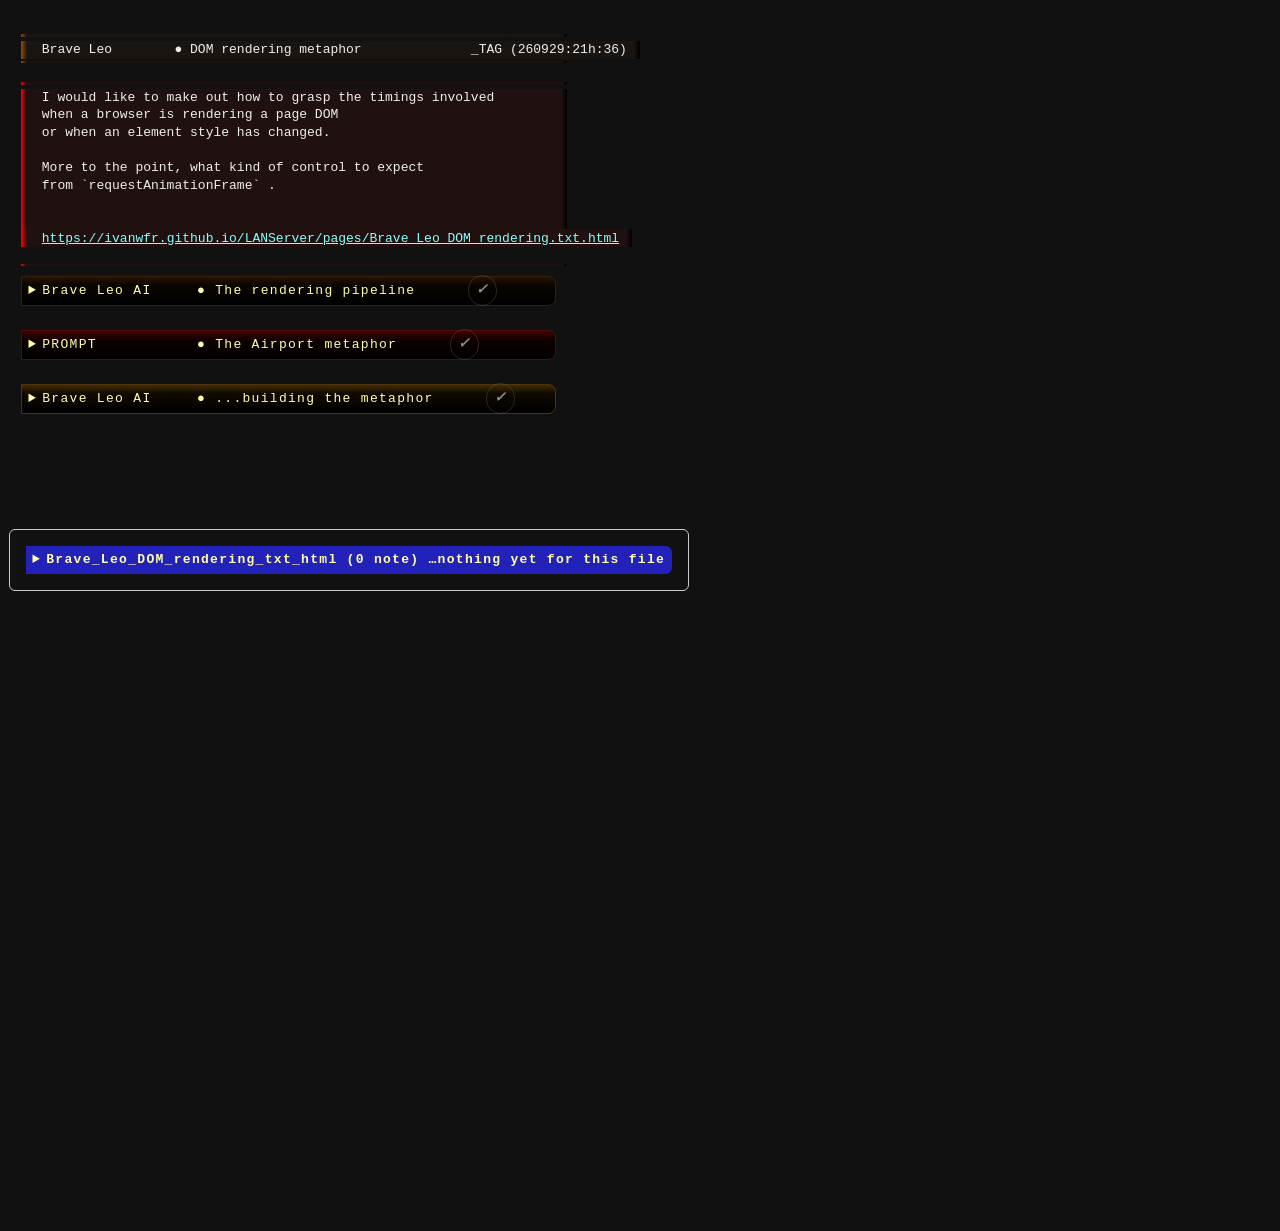
==== commit 34013bb8: "wiki online snapshot update" ====
--- a/pages/Brave_Leo_DOM_rendering.txt.html
+++ b/pages/Brave_Leo_DOM_rendering.txt.html
@@ -29,10 +29,9 @@
 <link type="text/css" href="./SERVER/style/qtext.css" rel="stylesheet">
 
 </head>
-
-<body data-js_boxing="client-side" color_num="1">
+<body data-js_boxing="client-side" color_num="1" class="">
 <pre color_num="3"><boxu></boxu>
-<boxm> Brave Leo        ● DOM rendering metaphor (261011)</boxm>
+<boxm> Brave Leo        ● DOM rendering metaphor              _TAG (260929:21h:36)</boxm>
 <boxd></boxd>
 <boxu></boxu>
 <boxm> I would like to make out how to grasp the timings involved</boxm>
@@ -41,8 +40,12 @@
 <boxm> </boxm>
 <boxm> More to the point, what kind of control to expect</boxm>
 <boxm> from `requestAnimationFrame` .</boxm>
-<boxd></boxd>
-<details class="close_on_margin_click bg1">
+<boxm> </boxm>
+<boxm> </boxm>
+<boxm> <a href="https://ivanwfr.github.io/LANServer/pages/Brave_Leo_DOM_rendering.txt.html">https://ivanwfr.github.io/LANServer/pages/Brave_Leo_DOM_rendering.txt.html</a></boxm>
+
+<boxd></boxd>
+<details class="close_on_margin_click bg1" open="">
 <summary>Brave Leo AI     ● The rendering pipeline  <em onclick="js_linkify.fold_close_open_toggle(event, 2);" class="em_fold" style="float:right; margin-left: 2em;">▶◀</em>&nbsp;<em onclick="js_linkify.copy_container_text(event); return false;" title="● copy to clipboard
 &amp;
 ● copy to note-input below" class="em_copy" style="float:right; margin-left: 2em;">⬜</em>&nbsp;<em onclick="js_linkify.toggle_check(event); return false;" title="✓
@@ -828,12 +831,11 @@
 <boxm> doesn't let you watch them work,</boxm>
 <boxm> and doesn't guarantee the shuttle won't leave early</boxm>
 <boxm> if you gave them too much to do. </boxm>
-<boxd></boxd> 
-</pre>
-</details> 
+<boxd></boxd>
+ 
 </pre>
 </details>
-</pre>
-
+
+</pre>
 </body>
 </html>
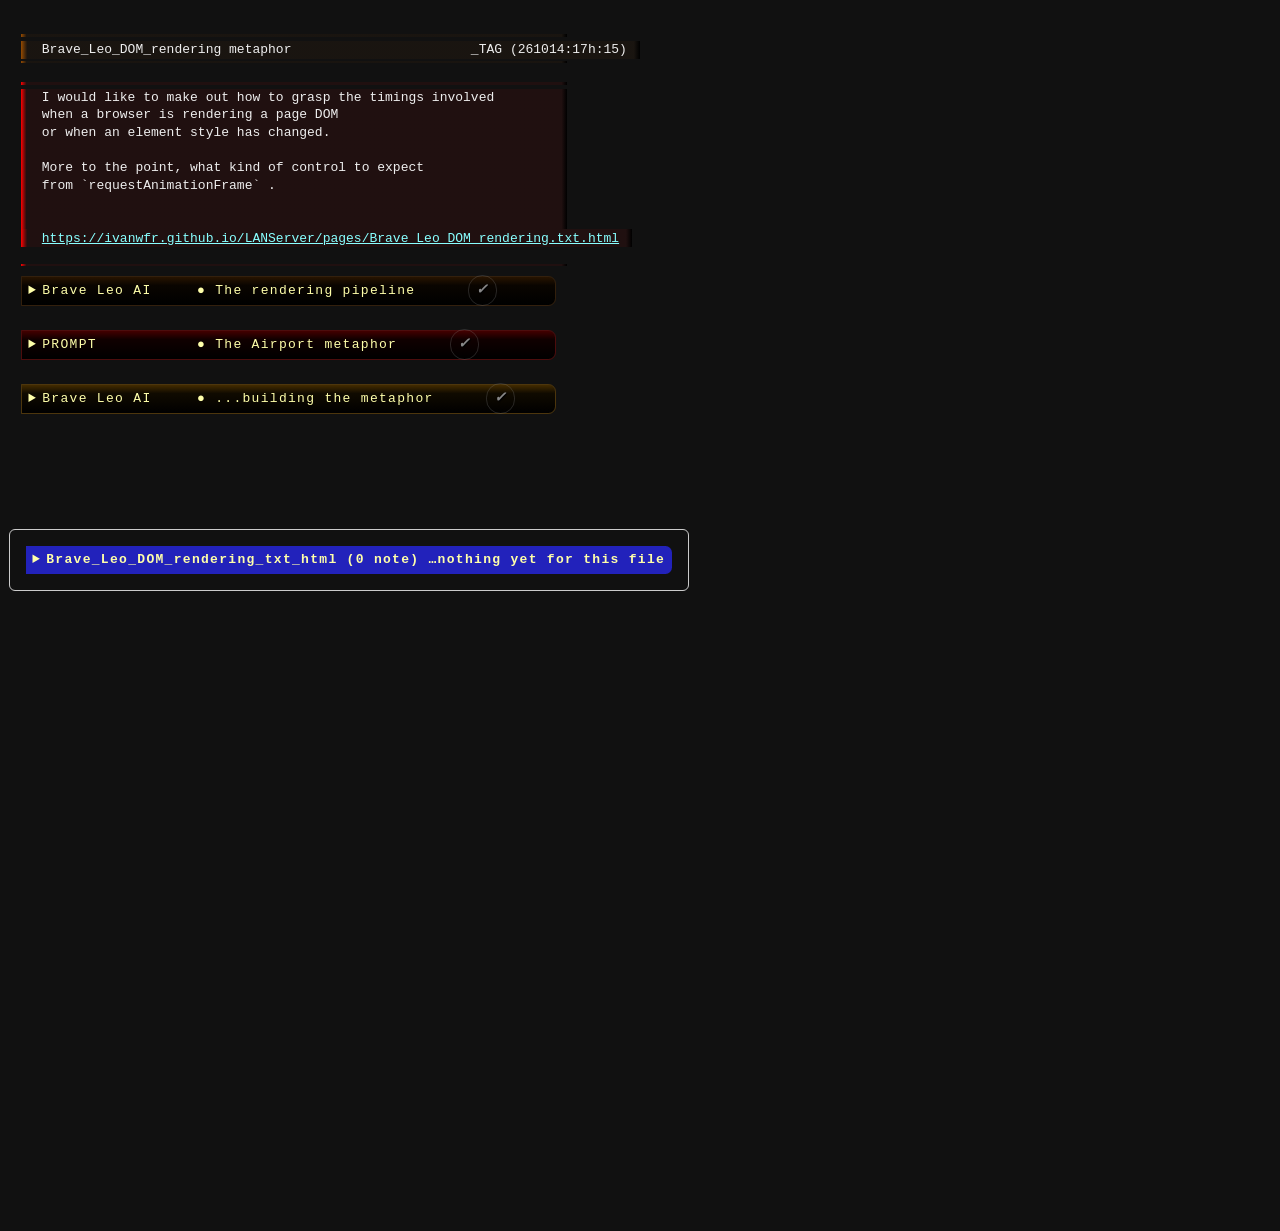
==== commit 19e61342: "wiki snapshot update" ====
--- a/pages/Brave_Leo_DOM_rendering.txt.html
+++ b/pages/Brave_Leo_DOM_rendering.txt.html
@@ -29,9 +29,9 @@
 <link type="text/css" href="./SERVER/style/qtext.css" rel="stylesheet">
 
 </head>
-<body data-js_boxing="client-side" color_num="1" class="">
+<body data-js_boxing="client-side" color_num="1">
 <pre color_num="3"><boxu></boxu>
-<boxm> Brave Leo        ● DOM rendering metaphor              _TAG (260929:21h:36)</boxm>
+<boxm> Brave_Leo_DOM_rendering metaphor                       _TAG (261014:17h:15)</boxm>
 <boxd></boxd>
 <boxu></boxu>
 <boxm> I would like to make out how to grasp the timings involved</boxm>
@@ -45,12 +45,12 @@
 <boxm> <a href="https://ivanwfr.github.io/LANServer/pages/Brave_Leo_DOM_rendering.txt.html">https://ivanwfr.github.io/LANServer/pages/Brave_Leo_DOM_rendering.txt.html</a></boxm>
 
 <boxd></boxd>
-<details class="close_on_margin_click bg1" open="">
+<details class="close_on_margin_click bg1">
 <summary>Brave Leo AI     ● The rendering pipeline  <em onclick="js_linkify.fold_close_open_toggle(event, 2);" class="em_fold" style="float:right; margin-left: 2em;">▶◀</em>&nbsp;<em onclick="js_linkify.copy_container_text(event); return false;" title="● copy to clipboard
 &amp;
 ● copy to note-input below" class="em_copy" style="float:right; margin-left: 2em;">⬜</em>&nbsp;<em onclick="js_linkify.toggle_check(event); return false;" title="✓
  check
- section" style="float:left; margin-left: 1em;" class="em_check">✓</em>&nbsp;<em onclick="js_linkify.toggle_wrap(event); return false;" title="▶◀
+ this section" style="float:left; margin-left: 1em;" class="em_check">✓</em>&nbsp;<em onclick="js_linkify.toggle_wrap(event); return false;" title="▶◀
 narrow
 cols-wrap" style="float:left; margin-left: 3em;" class="em_wrap">↷</em>&nbsp;</summary>
 <pre color_num="8"><boxu></boxu>
@@ -66,7 +66,7 @@
 &amp;
 ● copy to note-input below" class="em_copy" style="float:right; margin-left: 2em;">⬜</em>&nbsp;<em onclick="js_linkify.toggle_check(event); return false;" title="✓
  check
- section" style="float:left; margin-left: 1em;" class="em_check">✓</em>&nbsp;<em onclick="js_linkify.toggle_wrap(event); return false;" title="▶◀
+ this section" style="float:left; margin-left: 1em;" class="em_check">✓</em>&nbsp;<em onclick="js_linkify.toggle_wrap(event); return false;" title="▶◀
 narrow
 cols-wrap" style="float:left; margin-left: 3em;" class="em_wrap">↷</em>&nbsp;</summary>
 <pre>Each frame the browser runs through these stages:
@@ -115,7 +115,7 @@
 &amp;
 ● copy to note-input below" class="em_copy" style="float:right; margin-left: 2em;">⬜</em>&nbsp;<em onclick="js_linkify.toggle_check(event); return false;" title="✓
  check
- section" style="float:left; margin-left: 1em;" class="em_check">✓</em>&nbsp;<em onclick="js_linkify.toggle_wrap(event); return false;" title="▶◀
+ this section" style="float:left; margin-left: 1em;" class="em_check">✓</em>&nbsp;<em onclick="js_linkify.toggle_wrap(event); return false;" title="▶◀
 narrow
 cols-wrap" style="float:left; margin-left: 3em;" class="em_wrap">↷</em>&nbsp;</summary>
 <pre> `requestAnimationFrame` schedules a callback to run **after
@@ -142,7 +142,7 @@
 &amp;
 ● copy to note-input below" class="em_copy" style="float:right; margin-left: 2em;">⬜</em>&nbsp;<em onclick="js_linkify.toggle_check(event); return false;" title="✓
  check
- section" style="float:left; margin-left: 1em;" class="em_check">✓</em>&nbsp;<em onclick="js_linkify.toggle_wrap(event); return false;" title="▶◀
+ this section" style="float:left; margin-left: 1em;" class="em_check">✓</em>&nbsp;<em onclick="js_linkify.toggle_wrap(event); return false;" title="▶◀
 narrow
 cols-wrap" style="float:left; margin-left: 3em;" class="em_wrap">↷</em>&nbsp;</summary>
 <pre><table class="markdown_table">
@@ -187,7 +187,7 @@
 &amp;
 ● copy to note-input below" class="em_copy" style="float:right; margin-left: 2em;">⬜</em>&nbsp;<em onclick="js_linkify.toggle_check(event); return false;" title="✓
  check
- section" style="float:left; margin-left: 1em;" class="em_check">✓</em>&nbsp;<em onclick="js_linkify.toggle_wrap(event); return false;" title="▶◀
+ this section" style="float:left; margin-left: 1em;" class="em_check">✓</em>&nbsp;<em onclick="js_linkify.toggle_wrap(event); return false;" title="▶◀
 narrow
 cols-wrap" style="float:left; margin-left: 3em;" class="em_wrap">↷</em>&nbsp;</summary>
 <pre><boxu></boxu>
@@ -237,7 +237,7 @@
 &amp;
 ● copy to note-input below" class="em_copy" style="float:right; margin-left: 2em;">⬜</em>&nbsp;<em onclick="js_linkify.toggle_check(event); return false;" title="✓
  check
- section" style="float:left; margin-left: 1em;" class="em_check">✓</em>&nbsp;<em onclick="js_linkify.toggle_wrap(event); return false;" title="▶◀
+ this section" style="float:left; margin-left: 1em;" class="em_check">✓</em>&nbsp;<em onclick="js_linkify.toggle_wrap(event); return false;" title="▶◀
 narrow
 cols-wrap" style="float:left; margin-left: 3em;" class="em_wrap">↷</em>&nbsp;</summary>
 <pre>rAF doesn't make the browser faster.
@@ -282,7 +282,7 @@
 &amp;
 ● copy to note-input below" class="em_copy" style="float:right; margin-left: 2em;">⬜</em>&nbsp;<em onclick="js_linkify.toggle_check(event); return false;" title="✓
  check
- section" style="float:left; margin-left: 1em;" class="em_check">✓</em>&nbsp;<em onclick="js_linkify.toggle_wrap(event); return false;" title="▶◀
+ this section" style="float:left; margin-left: 1em;" class="em_check">✓</em>&nbsp;<em onclick="js_linkify.toggle_wrap(event); return false;" title="▶◀
 narrow
 cols-wrap" style="float:left; margin-left: 3em;" class="em_wrap">↷</em>&nbsp;</summary>
 <pre><table class="markdown_table">
@@ -325,7 +325,7 @@
 &amp;
 ● copy to note-input below" class="em_copy" style="float:right; margin-left: 2em;">⬜</em>&nbsp;<em onclick="js_linkify.toggle_check(event); return false;" title="✓
  check
- section" style="float:left; margin-left: 1em;" class="em_check">✓</em>&nbsp;<em onclick="js_linkify.toggle_wrap(event); return false;" title="▶◀
+ this section" style="float:left; margin-left: 1em;" class="em_check">✓</em>&nbsp;<em onclick="js_linkify.toggle_wrap(event); return false;" title="▶◀
 narrow
 cols-wrap" style="float:left; margin-left: 3em;" class="em_wrap">↷</em>&nbsp;</summary>
 <pre> If you read and write styles in a tight loop, the browser is
@@ -353,7 +353,7 @@
 &amp;
 ● copy to note-input below" class="em_copy" style="float:right; margin-left: 2em;">⬜</em>&nbsp;<em onclick="js_linkify.toggle_check(event); return false;" title="✓
  check
- section" style="float:left; margin-left: 1em;" class="em_check">✓</em>&nbsp;<em onclick="js_linkify.toggle_wrap(event); return false;" title="▶◀
+ this section" style="float:left; margin-left: 1em;" class="em_check">✓</em>&nbsp;<em onclick="js_linkify.toggle_wrap(event); return false;" title="▶◀
 narrow
 cols-wrap" style="float:left; margin-left: 3em;" class="em_wrap">↷</em>&nbsp;</summary>
 <pre><boxu></boxu>
@@ -385,7 +385,7 @@
 &amp;
 ● copy to note-input below" class="em_copy" style="float:right; margin-left: 2em;">⬜</em>&nbsp;<em onclick="js_linkify.toggle_check(event); return false;" title="✓
  check
- section" style="float:left; margin-left: 1em;" class="em_check">✓</em>&nbsp;<em onclick="js_linkify.toggle_wrap(event); return false;" title="▶◀
+ this section" style="float:left; margin-left: 1em;" class="em_check">✓</em>&nbsp;<em onclick="js_linkify.toggle_wrap(event); return false;" title="▶◀
 narrow
 cols-wrap" style="float:left; margin-left: 3em;" class="em_wrap">↷</em>&nbsp;</summary>
 <pre>You: Can you use a metaphor example where the DOM would be
@@ -398,7 +398,7 @@
 &amp;
 ● copy to note-input below" class="em_copy" style="float:right; margin-left: 2em;">⬜</em>&nbsp;<em onclick="js_linkify.toggle_check(event); return false;" title="✓
  check
- section" style="float:left; margin-left: 1em;" class="em_check">✓</em>&nbsp;<em onclick="js_linkify.toggle_wrap(event); return false;" title="▶◀
+ this section" style="float:left; margin-left: 1em;" class="em_check">✓</em>&nbsp;<em onclick="js_linkify.toggle_wrap(event); return false;" title="▶◀
 narrow
 cols-wrap" style="float:left; margin-left: 3em;" class="em_wrap">↷</em>&nbsp;</summary>
 <pre color_num="8">Great metaphor — let's build it out.
@@ -407,7 +407,7 @@
 &amp;
 ● copy to note-input below" class="em_copy" style="float:right; margin-left: 2em;">⬜</em>&nbsp;<em onclick="js_linkify.toggle_check(event); return false;" title="✓
  check
- section" style="float:left; margin-left: 1em;" class="em_check">✓</em>&nbsp;<em onclick="js_linkify.toggle_wrap(event); return false;" title="▶◀
+ this section" style="float:left; margin-left: 1em;" class="em_check">✓</em>&nbsp;<em onclick="js_linkify.toggle_wrap(event); return false;" title="▶◀
 narrow
 cols-wrap" style="float:left; margin-left: 3em;" class="em_wrap">↷</em>&nbsp;</summary>
 <pre><boxu></boxu>
@@ -428,7 +428,7 @@
 &amp;
 ● copy to note-input below" class="em_copy" style="float:right; margin-left: 2em;">⬜</em>&nbsp;<em onclick="js_linkify.toggle_check(event); return false;" title="✓
  check
- section" style="float:left; margin-left: 1em;" class="em_check">✓</em>&nbsp;<em onclick="js_linkify.toggle_wrap(event); return false;" title="▶◀
+ this section" style="float:left; margin-left: 1em;" class="em_check">✓</em>&nbsp;<em onclick="js_linkify.toggle_wrap(event); return false;" title="▶◀
 narrow
 cols-wrap" style="float:left; margin-left: 3em;" class="em_wrap">↷</em>&nbsp;</summary>
 <pre><boxu></boxu>
@@ -451,7 +451,7 @@
 &amp;
 ● copy to note-input below" class="em_copy" style="float:right; margin-left: 2em;">⬜</em>&nbsp;<em onclick="js_linkify.toggle_check(event); return false;" title="✓
  check
- section" style="float:left; margin-left: 1em;" class="em_check">✓</em>&nbsp;<em onclick="js_linkify.toggle_wrap(event); return false;" title="▶◀
+ this section" style="float:left; margin-left: 1em;" class="em_check">✓</em>&nbsp;<em onclick="js_linkify.toggle_wrap(event); return false;" title="▶◀
 narrow
 cols-wrap" style="float:left; margin-left: 3em;" class="em_wrap">↷</em>&nbsp;</summary>
 <pre><boxu></boxu>
@@ -468,7 +468,7 @@
 &amp;
 ● copy to note-input below" class="em_copy" style="float:right; margin-left: 2em;">⬜</em>&nbsp;<em onclick="js_linkify.toggle_check(event); return false;" title="✓
  check
- section" style="float:left; margin-left: 1em;" class="em_check">✓</em>&nbsp;<em onclick="js_linkify.toggle_wrap(event); return false;" title="▶◀
+ this section" style="float:left; margin-left: 1em;" class="em_check">✓</em>&nbsp;<em onclick="js_linkify.toggle_wrap(event); return false;" title="▶◀
 narrow
 cols-wrap" style="float:left; margin-left: 3em;" class="em_wrap">↷</em>&nbsp;</summary>
 <pre color_num="4">Each shift (frame) follows a rigid sequence:
@@ -477,7 +477,7 @@
 &amp;
 ● copy to note-input below" class="em_copy" style="float:right; margin-left: 2em;">⬜</em>&nbsp;<em onclick="js_linkify.toggle_check(event); return false;" title="✓
  check
- section" style="float:left; margin-left: 1em;" class="em_check">✓</em>&nbsp;<em onclick="js_linkify.toggle_wrap(event); return false;" title="▶◀
+ this section" style="float:left; margin-left: 1em;" class="em_check">✓</em>&nbsp;<em onclick="js_linkify.toggle_wrap(event); return false;" title="▶◀
 narrow
 cols-wrap" style="float:left; margin-left: 3em;" class="em_wrap">↷</em>&nbsp;</summary>
 <pre><boxu></boxu>
@@ -494,7 +494,7 @@
 &amp;
 ● copy to note-input below" class="em_copy" style="float:right; margin-left: 2em;">⬜</em>&nbsp;<em onclick="js_linkify.toggle_check(event); return false;" title="✓
  check
- section" style="float:left; margin-left: 1em;" class="em_check">✓</em>&nbsp;<em onclick="js_linkify.toggle_wrap(event); return false;" title="▶◀
+ this section" style="float:left; margin-left: 1em;" class="em_check">✓</em>&nbsp;<em onclick="js_linkify.toggle_wrap(event); return false;" title="▶◀
 narrow
 cols-wrap" style="float:left; margin-left: 3em;" class="em_wrap">↷</em>&nbsp;</summary>
 <pre><boxu></boxu>
@@ -513,7 +513,7 @@
 &amp;
 ● copy to note-input below" class="em_copy" style="float:right; margin-left: 2em;">⬜</em>&nbsp;<em onclick="js_linkify.toggle_check(event); return false;" title="✓
  check
- section" style="float:left; margin-left: 1em;" class="em_check">✓</em>&nbsp;<em onclick="js_linkify.toggle_wrap(event); return false;" title="▶◀
+ this section" style="float:left; margin-left: 1em;" class="em_check">✓</em>&nbsp;<em onclick="js_linkify.toggle_wrap(event); return false;" title="▶◀
 narrow
 cols-wrap" style="float:left; margin-left: 3em;" class="em_wrap">↷</em>&nbsp;</summary>
 <pre><boxu></boxu>
@@ -529,7 +529,7 @@
 &amp;
 ● copy to note-input below" class="em_copy" style="float:right; margin-left: 2em;">⬜</em>&nbsp;<em onclick="js_linkify.toggle_check(event); return false;" title="✓
  check
- section" style="float:left; margin-left: 1em;" class="em_check">✓</em>&nbsp;<em onclick="js_linkify.toggle_wrap(event); return false;" title="▶◀
+ this section" style="float:left; margin-left: 1em;" class="em_check">✓</em>&nbsp;<em onclick="js_linkify.toggle_wrap(event); return false;" title="▶◀
 narrow
 cols-wrap" style="float:left; margin-left: 3em;" class="em_wrap">↷</em>&nbsp;</summary>
 <pre><boxu></boxu>
@@ -547,7 +547,7 @@
 &amp;
 ● copy to note-input below" class="em_copy" style="float:right; margin-left: 2em;">⬜</em>&nbsp;<em onclick="js_linkify.toggle_check(event); return false;" title="✓
  check
- section" style="float:left; margin-left: 1em;" class="em_check">✓</em>&nbsp;<em onclick="js_linkify.toggle_wrap(event); return false;" title="▶◀
+ this section" style="float:left; margin-left: 1em;" class="em_check">✓</em>&nbsp;<em onclick="js_linkify.toggle_wrap(event); return false;" title="▶◀
 narrow
 cols-wrap" style="float:left; margin-left: 3em;" class="em_wrap">↷</em>&nbsp;</summary>
 <pre color_num="2"><details class="close_on_margin_click bg1">
@@ -555,7 +555,7 @@
 &amp;
 ● copy to note-input below" class="em_copy" style="float:right; margin-left: 2em;">⬜</em>&nbsp;<em onclick="js_linkify.toggle_check(event); return false;" title="✓
  check
- section" style="float:left; margin-left: 1em;" class="em_check">✓</em>&nbsp;<em onclick="js_linkify.toggle_wrap(event); return false;" title="▶◀
+ this section" style="float:left; margin-left: 1em;" class="em_check">✓</em>&nbsp;<em onclick="js_linkify.toggle_wrap(event); return false;" title="▶◀
 narrow
 cols-wrap" style="float:left; margin-left: 3em;" class="em_wrap">↷</em>&nbsp;</summary>
 <pre><boxu></boxu>
@@ -593,7 +593,7 @@
 &amp;
 ● copy to note-input below" class="em_copy" style="float:right; margin-left: 2em;">⬜</em>&nbsp;<em onclick="js_linkify.toggle_check(event); return false;" title="✓
  check
- section" style="float:left; margin-left: 1em;" class="em_check">✓</em>&nbsp;<em onclick="js_linkify.toggle_wrap(event); return false;" title="▶◀
+ this section" style="float:left; margin-left: 1em;" class="em_check">✓</em>&nbsp;<em onclick="js_linkify.toggle_wrap(event); return false;" title="▶◀
 narrow
 cols-wrap" style="float:left; margin-left: 3em;" class="em_wrap">↷</em>&nbsp;</summary>
 <pre>Instead of running onto the tarmac whenever you feel like it,
@@ -629,7 +629,7 @@
 &amp;
 ● copy to note-input below" class="em_copy" style="float:right; margin-left: 2em;">⬜</em>&nbsp;<em onclick="js_linkify.toggle_check(event); return false;" title="✓
  check
- section" style="float:left; margin-left: 1em;" class="em_check">✓</em>&nbsp;<em onclick="js_linkify.toggle_wrap(event); return false;" title="▶◀
+ this section" style="float:left; margin-left: 1em;" class="em_check">✓</em>&nbsp;<em onclick="js_linkify.toggle_wrap(event); return false;" title="▶◀
 narrow
 cols-wrap" style="float:left; margin-left: 3em;" class="em_wrap">↷</em>&nbsp;</summary>
 <pre color_num="4"><boxu></boxu>
@@ -642,7 +642,7 @@
 &amp;
 ● copy to note-input below" class="em_copy" style="float:right; margin-left: 2em;">⬜</em>&nbsp;<em onclick="js_linkify.toggle_check(event); return false;" title="✓
  check
- section" style="float:left; margin-left: 1em;" class="em_check">✓</em>&nbsp;<em onclick="js_linkify.toggle_wrap(event); return false;" title="▶◀
+ this section" style="float:left; margin-left: 1em;" class="em_check">✓</em>&nbsp;<em onclick="js_linkify.toggle_wrap(event); return false;" title="▶◀
 narrow
 cols-wrap" style="float:left; margin-left: 3em;" class="em_wrap">↷</em>&nbsp;</summary>
 <pre><boxu></boxu>
@@ -658,7 +658,7 @@
 &amp;
 ● copy to note-input below" class="em_copy" style="float:right; margin-left: 2em;">⬜</em>&nbsp;<em onclick="js_linkify.toggle_check(event); return false;" title="✓
  check
- section" style="float:left; margin-left: 1em;" class="em_check">✓</em>&nbsp;<em onclick="js_linkify.toggle_wrap(event); return false;" title="▶◀
+ this section" style="float:left; margin-left: 1em;" class="em_check">✓</em>&nbsp;<em onclick="js_linkify.toggle_wrap(event); return false;" title="▶◀
 narrow
 cols-wrap" style="float:left; margin-left: 3em;" class="em_wrap">↷</em>&nbsp;</summary>
 <pre><boxu></boxu>
@@ -676,7 +676,7 @@
 &amp;
 ● copy to note-input below" class="em_copy" style="float:right; margin-left: 2em;">⬜</em>&nbsp;<em onclick="js_linkify.toggle_check(event); return false;" title="✓
  check
- section" style="float:left; margin-left: 1em;" class="em_check">✓</em>&nbsp;<em onclick="js_linkify.toggle_wrap(event); return false;" title="▶◀
+ this section" style="float:left; margin-left: 1em;" class="em_check">✓</em>&nbsp;<em onclick="js_linkify.toggle_wrap(event); return false;" title="▶◀
 narrow
 cols-wrap" style="float:left; margin-left: 3em;" class="em_wrap">↷</em>&nbsp;</summary>
 <pre><boxu></boxu>
@@ -690,7 +690,7 @@
 &amp;
 ● copy to note-input below" class="em_copy" style="float:right; margin-left: 2em;">⬜</em>&nbsp;<em onclick="js_linkify.toggle_check(event); return false;" title="✓
  check
- section" style="float:left; margin-left: 1em;" class="em_check">✓</em>&nbsp;<em onclick="js_linkify.toggle_wrap(event); return false;" title="▶◀
+ this section" style="float:left; margin-left: 1em;" class="em_check">✓</em>&nbsp;<em onclick="js_linkify.toggle_wrap(event); return false;" title="▶◀
 narrow
 cols-wrap" style="float:left; margin-left: 3em;" class="em_wrap">↷</em>&nbsp;</summary>
 <pre><boxu></boxu>
@@ -711,7 +711,7 @@
 &amp;
 ● copy to note-input below" class="em_copy" style="float:right; margin-left: 2em;">⬜</em>&nbsp;<em onclick="js_linkify.toggle_check(event); return false;" title="✓
  check
- section" style="float:left; margin-left: 1em;" class="em_check">✓</em>&nbsp;<em onclick="js_linkify.toggle_wrap(event); return false;" title="▶◀
+ this section" style="float:left; margin-left: 1em;" class="em_check">✓</em>&nbsp;<em onclick="js_linkify.toggle_wrap(event); return false;" title="▶◀
 narrow
 cols-wrap" style="float:left; margin-left: 3em;" class="em_wrap">↷</em>&nbsp;</summary>
 <pre> Here's where the metaphor extends beautifully.
@@ -747,7 +747,7 @@
 &amp;
 ● copy to note-input below" class="em_copy" style="float:right; margin-left: 2em;">⬜</em>&nbsp;<em onclick="js_linkify.toggle_check(event); return false;" title="✓
  check
- section" style="float:left; margin-left: 1em;" class="em_check">✓</em>&nbsp;<em onclick="js_linkify.toggle_wrap(event); return false;" title="▶◀
+ this section" style="float:left; margin-left: 1em;" class="em_check">✓</em>&nbsp;<em onclick="js_linkify.toggle_wrap(event); return false;" title="▶◀
 narrow
 cols-wrap" style="float:left; margin-left: 3em;" class="em_wrap">↷</em>&nbsp;</summary>
 <pre><table class="markdown_table">
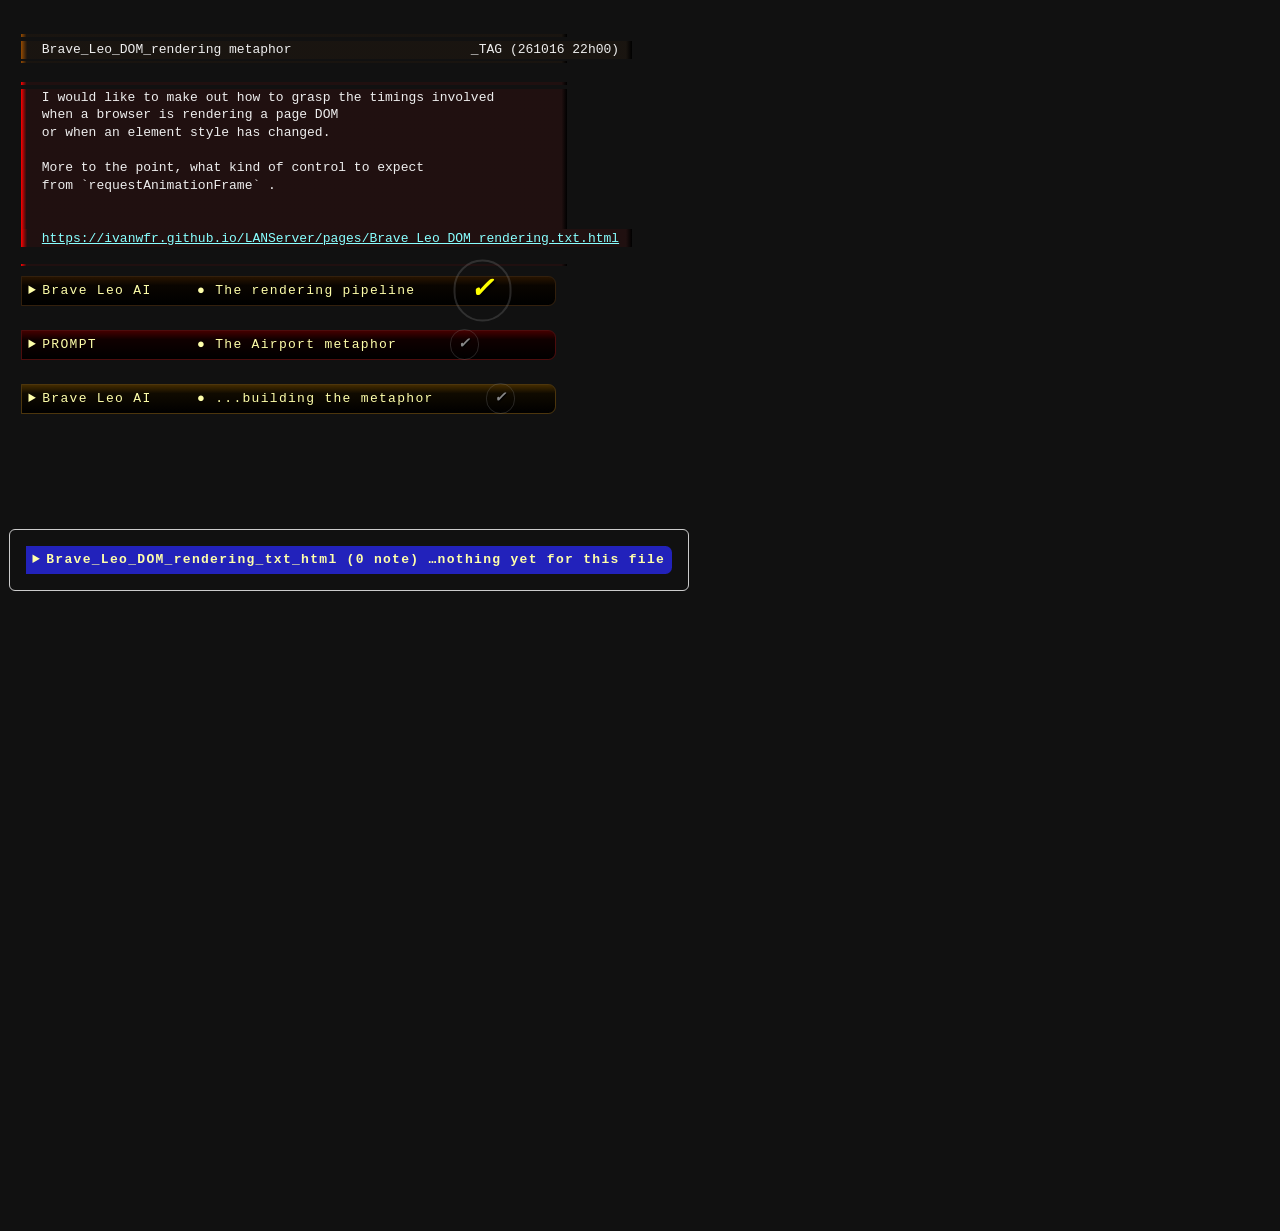
==== commit ff761811: "wiki last bump" ====
--- a/pages/Brave_Leo_DOM_rendering.txt.html
+++ b/pages/Brave_Leo_DOM_rendering.txt.html
@@ -29,9 +29,9 @@
 <link type="text/css" href="./SERVER/style/qtext.css" rel="stylesheet">
 
 </head>
-<body data-js_boxing="client-side" color_num="1">
+<body data-js_boxing="client-side" color_num="1" class="">
 <pre color_num="3"><boxu></boxu>
-<boxm> Brave_Leo_DOM_rendering metaphor                       _TAG (261014:17h:15)</boxm>
+<boxm> Brave_Leo_DOM_rendering metaphor                       _TAG (261016 22h00)</boxm>
 <boxd></boxd>
 <boxu></boxu>
 <boxm> I would like to make out how to grasp the timings involved</boxm>
@@ -45,10 +45,10 @@
 <boxm> <a href="https://ivanwfr.github.io/LANServer/pages/Brave_Leo_DOM_rendering.txt.html">https://ivanwfr.github.io/LANServer/pages/Brave_Leo_DOM_rendering.txt.html</a></boxm>
 
 <boxd></boxd>
-<details class="close_on_margin_click bg1">
-<summary>Brave Leo AI     ● The rendering pipeline  <em onclick="js_linkify.fold_close_open_toggle(event, 2);" class="em_fold" style="float:right; margin-left: 2em;">▶◀</em>&nbsp;<em onclick="js_linkify.copy_container_text(event); return false;" title="● copy to clipboard
-&amp;
-● copy to note-input below" class="em_copy" style="float:right; margin-left: 2em;">⬜</em>&nbsp;<em onclick="js_linkify.toggle_check(event); return false;" title="✓
+<details class="close_on_margin_click bg1" open="">
+<summary>Brave Leo AI     ● The rendering pipeline  <em onclick="js_linkify.fold_close_open_toggle(event, 2);" class="em_fold" style="float:right; margin-left: 2em;">▶◀</em>&nbsp;<em onclick="js_linkify.copy_container_text(event); return false;" title="● copy TITLE into NOTE INPUT below
+&amp;
+● copy TEXT to CLIPBOARD" class="em_copy" style="float:right; margin-left: 2em;">⬜</em>&nbsp;<em onclick="js_linkify.toggle_check(event); return false;" title="✓
  check
  this section" style="float:left; margin-left: 1em;" class="em_check">✓</em>&nbsp;<em onclick="js_linkify.toggle_wrap(event); return false;" title="▶◀
 narrow
@@ -61,10 +61,10 @@
 <boxm> where `requestAnimationFrame` (rAF) gives you control</boxm>
 <boxm> — and where it doesn't.</boxm>
 <boxd></boxd>
-<details class="close_on_margin_click bg1">
-<summary>## The rendering pipeline (simplified)  <em onclick="js_linkify.fold_close_open_toggle(event, 2);" class="em_fold" style="float: right; margin-left: 2em; visibility: hidden;">▶◀</em>&nbsp;<em onclick="js_linkify.copy_container_text(event); return false;" title="● copy to clipboard
-&amp;
-● copy to note-input below" class="em_copy" style="float:right; margin-left: 2em;">⬜</em>&nbsp;<em onclick="js_linkify.toggle_check(event); return false;" title="✓
+<details class="close_on_margin_click bg1 checked undefined">
+<summary>## The rendering pipeline (simplified)  <em onclick="js_linkify.fold_close_open_toggle(event, 2);" class="em_fold" style="float: right; margin-left: 2em; visibility: hidden;">▶◀</em>&nbsp;<em onclick="js_linkify.copy_container_text(event); return false;" title="● copy TITLE into NOTE INPUT below
+&amp;
+● copy TEXT to CLIPBOARD" class="em_copy" style="float:right; margin-left: 2em;">⬜</em>&nbsp;<em onclick="js_linkify.toggle_check(event); return false;" title="✓
  check
  this section" style="float:left; margin-left: 1em;" class="em_check">✓</em>&nbsp;<em onclick="js_linkify.toggle_wrap(event); return false;" title="▶◀
 narrow
@@ -111,9 +111,9 @@
  
 </pre>
 </details><details class="close_on_margin_click bg2">
-<summary>## Where `requestAnimationFrame` fits  <em onclick="js_linkify.fold_close_open_toggle(event, 2);" class="em_fold" style="float: right; margin-left: 2em; visibility: hidden;">▶◀</em>&nbsp;<em onclick="js_linkify.copy_container_text(event); return false;" title="● copy to clipboard
-&amp;
-● copy to note-input below" class="em_copy" style="float:right; margin-left: 2em;">⬜</em>&nbsp;<em onclick="js_linkify.toggle_check(event); return false;" title="✓
+<summary>## Where `requestAnimationFrame` fits  <em onclick="js_linkify.fold_close_open_toggle(event, 2);" class="em_fold" style="float: right; margin-left: 2em; visibility: hidden;">▶◀</em>&nbsp;<em onclick="js_linkify.copy_container_text(event); return false;" title="● copy TITLE into NOTE INPUT below
+&amp;
+● copy TEXT to CLIPBOARD" class="em_copy" style="float:right; margin-left: 2em;">⬜</em>&nbsp;<em onclick="js_linkify.toggle_check(event); return false;" title="✓
  check
  this section" style="float:left; margin-left: 1em;" class="em_check">✓</em>&nbsp;<em onclick="js_linkify.toggle_wrap(event); return false;" title="▶◀
 narrow
@@ -138,9 +138,9 @@
  
 </pre>
 </details><details class="close_on_margin_click bg3">
-<summary>## What control you get (and don't get)  <em onclick="js_linkify.fold_close_open_toggle(event, 2);" class="em_fold" style="float: right; margin-left: 2em; visibility: hidden;">▶◀</em>&nbsp;<em onclick="js_linkify.copy_container_text(event); return false;" title="● copy to clipboard
-&amp;
-● copy to note-input below" class="em_copy" style="float:right; margin-left: 2em;">⬜</em>&nbsp;<em onclick="js_linkify.toggle_check(event); return false;" title="✓
+<summary>## What control you get (and don't get)  <em onclick="js_linkify.fold_close_open_toggle(event, 2);" class="em_fold" style="float: right; margin-left: 2em; visibility: hidden;">▶◀</em>&nbsp;<em onclick="js_linkify.copy_container_text(event); return false;" title="● copy TITLE into NOTE INPUT below
+&amp;
+● copy TEXT to CLIPBOARD" class="em_copy" style="float:right; margin-left: 2em;">⬜</em>&nbsp;<em onclick="js_linkify.toggle_check(event); return false;" title="✓
  check
  this section" style="float:left; margin-left: 1em;" class="em_check">✓</em>&nbsp;<em onclick="js_linkify.toggle_wrap(event); return false;" title="▶◀
 narrow
@@ -183,9 +183,9 @@
  
 </pre>
 </details><details class="close_on_margin_click bg4">
-<summary>## The practical implication for style changes  <em onclick="js_linkify.fold_close_open_toggle(event, 2);" class="em_fold" style="float: right; margin-left: 2em; visibility: hidden;">▶◀</em>&nbsp;<em onclick="js_linkify.copy_container_text(event); return false;" title="● copy to clipboard
-&amp;
-● copy to note-input below" class="em_copy" style="float:right; margin-left: 2em;">⬜</em>&nbsp;<em onclick="js_linkify.toggle_check(event); return false;" title="✓
+<summary>## The practical implication for style changes  <em onclick="js_linkify.fold_close_open_toggle(event, 2);" class="em_fold" style="float: right; margin-left: 2em; visibility: hidden;">▶◀</em>&nbsp;<em onclick="js_linkify.copy_container_text(event); return false;" title="● copy TITLE into NOTE INPUT below
+&amp;
+● copy TEXT to CLIPBOARD" class="em_copy" style="float:right; margin-left: 2em;">⬜</em>&nbsp;<em onclick="js_linkify.toggle_check(event); return false;" title="✓
  check
  this section" style="float:left; margin-left: 1em;" class="em_check">✓</em>&nbsp;<em onclick="js_linkify.toggle_wrap(event); return false;" title="▶◀
 narrow
@@ -233,9 +233,9 @@
  
 </boxm></pre>
 </details><details class="close_on_margin_click bg5">
-<summary>## rAF's real advantage: alignment, not speed  <em onclick="js_linkify.fold_close_open_toggle(event, 2);" class="em_fold" style="float: right; margin-left: 2em; visibility: hidden;">▶◀</em>&nbsp;<em onclick="js_linkify.copy_container_text(event); return false;" title="● copy to clipboard
-&amp;
-● copy to note-input below" class="em_copy" style="float:right; margin-left: 2em;">⬜</em>&nbsp;<em onclick="js_linkify.toggle_check(event); return false;" title="✓
+<summary>## rAF's real advantage: alignment, not speed  <em onclick="js_linkify.fold_close_open_toggle(event, 2);" class="em_fold" style="float: right; margin-left: 2em; visibility: hidden;">▶◀</em>&nbsp;<em onclick="js_linkify.copy_container_text(event); return false;" title="● copy TITLE into NOTE INPUT below
+&amp;
+● copy TEXT to CLIPBOARD" class="em_copy" style="float:right; margin-left: 2em;">⬜</em>&nbsp;<em onclick="js_linkify.toggle_check(event); return false;" title="✓
  check
  this section" style="float:left; margin-left: 1em;" class="em_check">✓</em>&nbsp;<em onclick="js_linkify.toggle_wrap(event); return false;" title="▶◀
 narrow
@@ -278,9 +278,9 @@
  
 </pre>
 </details><details class="close_on_margin_click bg6">
-<summary>## When rAF is the right tool  <em onclick="js_linkify.fold_close_open_toggle(event, 2);" class="em_fold" style="float: right; margin-left: 2em; visibility: hidden;">▶◀</em>&nbsp;<em onclick="js_linkify.copy_container_text(event); return false;" title="● copy to clipboard
-&amp;
-● copy to note-input below" class="em_copy" style="float:right; margin-left: 2em;">⬜</em>&nbsp;<em onclick="js_linkify.toggle_check(event); return false;" title="✓
+<summary>## When rAF is the right tool  <em onclick="js_linkify.fold_close_open_toggle(event, 2);" class="em_fold" style="float: right; margin-left: 2em; visibility: hidden;">▶◀</em>&nbsp;<em onclick="js_linkify.copy_container_text(event); return false;" title="● copy TITLE into NOTE INPUT below
+&amp;
+● copy TEXT to CLIPBOARD" class="em_copy" style="float:right; margin-left: 2em;">⬜</em>&nbsp;<em onclick="js_linkify.toggle_check(event); return false;" title="✓
  check
  this section" style="float:left; margin-left: 1em;" class="em_check">✓</em>&nbsp;<em onclick="js_linkify.toggle_wrap(event); return false;" title="▶◀
 narrow
@@ -321,9 +321,9 @@
  
 </pre>
 </details><details class="close_on_margin_click bg7">
-<summary>## A common pitfall: layout thrashing  <em onclick="js_linkify.fold_close_open_toggle(event, 2);" class="em_fold" style="float: right; margin-left: 2em; visibility: hidden;">▶◀</em>&nbsp;<em onclick="js_linkify.copy_container_text(event); return false;" title="● copy to clipboard
-&amp;
-● copy to note-input below" class="em_copy" style="float:right; margin-left: 2em;">⬜</em>&nbsp;<em onclick="js_linkify.toggle_check(event); return false;" title="✓
+<summary>## A common pitfall: layout thrashing  <em onclick="js_linkify.fold_close_open_toggle(event, 2);" class="em_fold" style="float: right; margin-left: 2em; visibility: hidden;">▶◀</em>&nbsp;<em onclick="js_linkify.copy_container_text(event); return false;" title="● copy TITLE into NOTE INPUT below
+&amp;
+● copy TEXT to CLIPBOARD" class="em_copy" style="float:right; margin-left: 2em;">⬜</em>&nbsp;<em onclick="js_linkify.toggle_check(event); return false;" title="✓
  check
  this section" style="float:left; margin-left: 1em;" class="em_check">✓</em>&nbsp;<em onclick="js_linkify.toggle_wrap(event); return false;" title="▶◀
 narrow
@@ -349,9 +349,9 @@
  
 </boxm></pre>
 </details><details class="close_on_margin_click bg8">
-<summary>## Bottom line  <em onclick="js_linkify.fold_close_open_toggle(event, 2);" class="em_fold" style="float: right; margin-left: 2em; visibility: hidden;">▶◀</em>&nbsp;<em onclick="js_linkify.copy_container_text(event); return false;" title="● copy to clipboard
-&amp;
-● copy to note-input below" class="em_copy" style="float:right; margin-left: 2em;">⬜</em>&nbsp;<em onclick="js_linkify.toggle_check(event); return false;" title="✓
+<summary>## Bottom line  <em onclick="js_linkify.fold_close_open_toggle(event, 2);" class="em_fold" style="float: right; margin-left: 2em; visibility: hidden;">▶◀</em>&nbsp;<em onclick="js_linkify.copy_container_text(event); return false;" title="● copy TITLE into NOTE INPUT below
+&amp;
+● copy TEXT to CLIPBOARD" class="em_copy" style="float:right; margin-left: 2em;">⬜</em>&nbsp;<em onclick="js_linkify.toggle_check(event); return false;" title="✓
  check
  this section" style="float:left; margin-left: 1em;" class="em_check">✓</em>&nbsp;<em onclick="js_linkify.toggle_wrap(event); return false;" title="▶◀
 narrow
@@ -381,9 +381,9 @@
 </details> 
 </pre>
 </details><details class="close_on_margin_click bg2">
-<summary>PROMPT           ● The Airport metaphor  <em onclick="js_linkify.fold_close_open_toggle(event, 2);" class="em_fold" style="float: right; margin-left: 2em; visibility: hidden;">▶◀</em>&nbsp;<em onclick="js_linkify.copy_container_text(event); return false;" title="● copy to clipboard
-&amp;
-● copy to note-input below" class="em_copy" style="float:right; margin-left: 2em;">⬜</em>&nbsp;<em onclick="js_linkify.toggle_check(event); return false;" title="✓
+<summary>PROMPT           ● The Airport metaphor  <em onclick="js_linkify.fold_close_open_toggle(event, 2);" class="em_fold" style="float: right; margin-left: 2em; visibility: hidden;">▶◀</em>&nbsp;<em onclick="js_linkify.copy_container_text(event); return false;" title="● copy TITLE into NOTE INPUT below
+&amp;
+● copy TEXT to CLIPBOARD" class="em_copy" style="float:right; margin-left: 2em;">⬜</em>&nbsp;<em onclick="js_linkify.toggle_check(event); return false;" title="✓
  check
  this section" style="float:left; margin-left: 1em;" class="em_check">✓</em>&nbsp;<em onclick="js_linkify.toggle_wrap(event); return false;" title="▶◀
 narrow
@@ -394,18 +394,18 @@
  
 </pre>
 </details><details class="close_on_margin_click bg3">
-<summary>Brave Leo AI     ● ...building the metaphor  <em onclick="js_linkify.fold_close_open_toggle(event, 2);" class="em_fold" style="float:right; margin-left: 2em;">▶◀</em>&nbsp;<em onclick="js_linkify.copy_container_text(event); return false;" title="● copy to clipboard
-&amp;
-● copy to note-input below" class="em_copy" style="float:right; margin-left: 2em;">⬜</em>&nbsp;<em onclick="js_linkify.toggle_check(event); return false;" title="✓
+<summary>Brave Leo AI     ● ...building the metaphor  <em onclick="js_linkify.fold_close_open_toggle(event, 2);" class="em_fold" style="float:right; margin-left: 2em;">▶◀</em>&nbsp;<em onclick="js_linkify.copy_container_text(event); return false;" title="● copy TITLE into NOTE INPUT below
+&amp;
+● copy TEXT to CLIPBOARD" class="em_copy" style="float:right; margin-left: 2em;">⬜</em>&nbsp;<em onclick="js_linkify.toggle_check(event); return false;" title="✓
  check
  this section" style="float:left; margin-left: 1em;" class="em_check">✓</em>&nbsp;<em onclick="js_linkify.toggle_wrap(event); return false;" title="▶◀
 narrow
 cols-wrap" style="float:left; margin-left: 3em;" class="em_wrap">↷</em>&nbsp;</summary>
 <pre color_num="8">Great metaphor — let's build it out.
 <details class="close_on_margin_click bg1">
-<summary>## The Airport: Browser Rendering Pipeline  <em onclick="js_linkify.fold_close_open_toggle(event, 2);" class="em_fold" style="float: right; margin-left: 2em; visibility: hidden;">▶◀</em>&nbsp;<em onclick="js_linkify.copy_container_text(event); return false;" title="● copy to clipboard
-&amp;
-● copy to note-input below" class="em_copy" style="float:right; margin-left: 2em;">⬜</em>&nbsp;<em onclick="js_linkify.toggle_check(event); return false;" title="✓
+<summary>## The Airport: Browser Rendering Pipeline  <em onclick="js_linkify.fold_close_open_toggle(event, 2);" class="em_fold" style="float: right; margin-left: 2em; visibility: hidden;">▶◀</em>&nbsp;<em onclick="js_linkify.copy_container_text(event); return false;" title="● copy TITLE into NOTE INPUT below
+&amp;
+● copy TEXT to CLIPBOARD" class="em_copy" style="float:right; margin-left: 2em;">⬜</em>&nbsp;<em onclick="js_linkify.toggle_check(event); return false;" title="✓
  check
  this section" style="float:left; margin-left: 1em;" class="em_check">✓</em>&nbsp;<em onclick="js_linkify.toggle_wrap(event); return false;" title="▶◀
 narrow
@@ -424,9 +424,9 @@
  
 </pre>
 </details><details class="close_on_margin_click bg2">
-<summary>**The fleet of planes is your JavaScript and network activity**  <em onclick="js_linkify.fold_close_open_toggle(event, 2);" class="em_fold" style="float: right; margin-left: 2em; visibility: hidden;">▶◀</em>&nbsp;<em onclick="js_linkify.copy_container_text(event); return false;" title="● copy to clipboard
-&amp;
-● copy to note-input below" class="em_copy" style="float:right; margin-left: 2em;">⬜</em>&nbsp;<em onclick="js_linkify.toggle_check(event); return false;" title="✓
+<summary>**The fleet of planes is your JavaScript and network activity**  <em onclick="js_linkify.fold_close_open_toggle(event, 2);" class="em_fold" style="float: right; margin-left: 2em; visibility: hidden;">▶◀</em>&nbsp;<em onclick="js_linkify.copy_container_text(event); return false;" title="● copy TITLE into NOTE INPUT below
+&amp;
+● copy TEXT to CLIPBOARD" class="em_copy" style="float:right; margin-left: 2em;">⬜</em>&nbsp;<em onclick="js_linkify.toggle_check(event); return false;" title="✓
  check
  this section" style="float:left; margin-left: 1em;" class="em_check">✓</em>&nbsp;<em onclick="js_linkify.toggle_wrap(event); return false;" title="▶◀
 narrow
@@ -447,9 +447,9 @@
  
 </pre>
 </details><details class="close_on_margin_click bg3">
-<summary>**The ground crew is the browser's rendering pipeline**  <em onclick="js_linkify.fold_close_open_toggle(event, 2);" class="em_fold" style="float: right; margin-left: 2em; visibility: hidden;">▶◀</em>&nbsp;<em onclick="js_linkify.copy_container_text(event); return false;" title="● copy to clipboard
-&amp;
-● copy to note-input below" class="em_copy" style="float:right; margin-left: 2em;">⬜</em>&nbsp;<em onclick="js_linkify.toggle_check(event); return false;" title="✓
+<summary>**The ground crew is the browser's rendering pipeline**  <em onclick="js_linkify.fold_close_open_toggle(event, 2);" class="em_fold" style="float: right; margin-left: 2em; visibility: hidden;">▶◀</em>&nbsp;<em onclick="js_linkify.copy_container_text(event); return false;" title="● copy TITLE into NOTE INPUT below
+&amp;
+● copy TEXT to CLIPBOARD" class="em_copy" style="float:right; margin-left: 2em;">⬜</em>&nbsp;<em onclick="js_linkify.toggle_check(event); return false;" title="✓
  check
  this section" style="float:left; margin-left: 1em;" class="em_check">✓</em>&nbsp;<em onclick="js_linkify.toggle_wrap(event); return false;" title="▶◀
 narrow
@@ -464,18 +464,18 @@
  
 </pre>
 </details><details class="close_on_margin_click bg4">
-<summary>### The ground crew's workflow per shift  <em onclick="js_linkify.fold_close_open_toggle(event, 2);" class="em_fold" style="float:right; margin-left: 2em;">▶◀</em>&nbsp;<em onclick="js_linkify.copy_container_text(event); return false;" title="● copy to clipboard
-&amp;
-● copy to note-input below" class="em_copy" style="float:right; margin-left: 2em;">⬜</em>&nbsp;<em onclick="js_linkify.toggle_check(event); return false;" title="✓
+<summary>### The ground crew's workflow per shift  <em onclick="js_linkify.fold_close_open_toggle(event, 2);" class="em_fold" style="float:right; margin-left: 2em;">▶◀</em>&nbsp;<em onclick="js_linkify.copy_container_text(event); return false;" title="● copy TITLE into NOTE INPUT below
+&amp;
+● copy TEXT to CLIPBOARD" class="em_copy" style="float:right; margin-left: 2em;">⬜</em>&nbsp;<em onclick="js_linkify.toggle_check(event); return false;" title="✓
  check
  this section" style="float:left; margin-left: 1em;" class="em_check">✓</em>&nbsp;<em onclick="js_linkify.toggle_wrap(event); return false;" title="▶◀
 narrow
 cols-wrap" style="float:left; margin-left: 3em;" class="em_wrap">↷</em>&nbsp;</summary>
 <pre color_num="4">Each shift (frame) follows a rigid sequence:
 <details class="close_on_margin_click bg1">
-<summary>1. **Manifest review (Style recalculation)**  <em onclick="js_linkify.fold_close_open_toggle(event, 2);" class="em_fold" style="float: right; margin-left: 2em; visibility: hidden;">▶◀</em>&nbsp;<em onclick="js_linkify.copy_container_text(event); return false;" title="● copy to clipboard
-&amp;
-● copy to note-input below" class="em_copy" style="float:right; margin-left: 2em;">⬜</em>&nbsp;<em onclick="js_linkify.toggle_check(event); return false;" title="✓
+<summary>1. **Manifest review (Style recalculation)**  <em onclick="js_linkify.fold_close_open_toggle(event, 2);" class="em_fold" style="float: right; margin-left: 2em; visibility: hidden;">▶◀</em>&nbsp;<em onclick="js_linkify.copy_container_text(event); return false;" title="● copy TITLE into NOTE INPUT below
+&amp;
+● copy TEXT to CLIPBOARD" class="em_copy" style="float:right; margin-left: 2em;">⬜</em>&nbsp;<em onclick="js_linkify.toggle_check(event); return false;" title="✓
  check
  this section" style="float:left; margin-left: 1em;" class="em_check">✓</em>&nbsp;<em onclick="js_linkify.toggle_wrap(event); return false;" title="▶◀
 narrow
@@ -490,9 +490,9 @@
  
 </pre>
 </details><details class="close_on_margin_click bg2">
-<summary>2. **Gate arrangement (Layout / Reflow)**  <em onclick="js_linkify.fold_close_open_toggle(event, 2);" class="em_fold" style="float: right; margin-left: 2em; visibility: hidden;">▶◀</em>&nbsp;<em onclick="js_linkify.copy_container_text(event); return false;" title="● copy to clipboard
-&amp;
-● copy to note-input below" class="em_copy" style="float:right; margin-left: 2em;">⬜</em>&nbsp;<em onclick="js_linkify.toggle_check(event); return false;" title="✓
+<summary>2. **Gate arrangement (Layout / Reflow)**  <em onclick="js_linkify.fold_close_open_toggle(event, 2);" class="em_fold" style="float: right; margin-left: 2em; visibility: hidden;">▶◀</em>&nbsp;<em onclick="js_linkify.copy_container_text(event); return false;" title="● copy TITLE into NOTE INPUT below
+&amp;
+● copy TEXT to CLIPBOARD" class="em_copy" style="float:right; margin-left: 2em;">⬜</em>&nbsp;<em onclick="js_linkify.toggle_check(event); return false;" title="✓
  check
  this section" style="float:left; margin-left: 1em;" class="em_check">✓</em>&nbsp;<em onclick="js_linkify.toggle_wrap(event); return false;" title="▶◀
 narrow
@@ -509,9 +509,9 @@
  
 </pre>
 </details><details class="close_on_margin_click bg3">
-<summary>3. **Wrapping and labeling (Paint)**  <em onclick="js_linkify.fold_close_open_toggle(event, 2);" class="em_fold" style="float: right; margin-left: 2em; visibility: hidden;">▶◀</em>&nbsp;<em onclick="js_linkify.copy_container_text(event); return false;" title="● copy to clipboard
-&amp;
-● copy to note-input below" class="em_copy" style="float:right; margin-left: 2em;">⬜</em>&nbsp;<em onclick="js_linkify.toggle_check(event); return false;" title="✓
+<summary>3. **Wrapping and labeling (Paint)**  <em onclick="js_linkify.fold_close_open_toggle(event, 2);" class="em_fold" style="float: right; margin-left: 2em; visibility: hidden;">▶◀</em>&nbsp;<em onclick="js_linkify.copy_container_text(event); return false;" title="● copy TITLE into NOTE INPUT below
+&amp;
+● copy TEXT to CLIPBOARD" class="em_copy" style="float:right; margin-left: 2em;">⬜</em>&nbsp;<em onclick="js_linkify.toggle_check(event); return false;" title="✓
  check
  this section" style="float:left; margin-left: 1em;" class="em_check">✓</em>&nbsp;<em onclick="js_linkify.toggle_wrap(event); return false;" title="▶◀
 narrow
@@ -525,9 +525,9 @@
  
 </pre>
 </details><details class="close_on_margin_click bg4">
-<summary>4. **Loading onto the departure shuttle (Composite)**  <em onclick="js_linkify.fold_close_open_toggle(event, 2);" class="em_fold" style="float: right; margin-left: 2em; visibility: hidden;">▶◀</em>&nbsp;<em onclick="js_linkify.copy_container_text(event); return false;" title="● copy to clipboard
-&amp;
-● copy to note-input below" class="em_copy" style="float:right; margin-left: 2em;">⬜</em>&nbsp;<em onclick="js_linkify.toggle_check(event); return false;" title="✓
+<summary>4. **Loading onto the departure shuttle (Composite)**  <em onclick="js_linkify.fold_close_open_toggle(event, 2);" class="em_fold" style="float: right; margin-left: 2em; visibility: hidden;">▶◀</em>&nbsp;<em onclick="js_linkify.copy_container_text(event); return false;" title="● copy TITLE into NOTE INPUT below
+&amp;
+● copy TEXT to CLIPBOARD" class="em_copy" style="float:right; margin-left: 2em;">⬜</em>&nbsp;<em onclick="js_linkify.toggle_check(event); return false;" title="✓
  check
  this section" style="float:left; margin-left: 1em;" class="em_check">✓</em>&nbsp;<em onclick="js_linkify.toggle_wrap(event); return false;" title="▶◀
 narrow
@@ -543,17 +543,17 @@
 </details> 
 </pre>
 </details><details class="close_on_margin_click bg5">
-<summary>### Where `requestAnimationFrame` fits  <em onclick="js_linkify.fold_close_open_toggle(event, 2);" class="em_fold" style="float:right; margin-left: 2em;">▶◀</em>&nbsp;<em onclick="js_linkify.copy_container_text(event); return false;" title="● copy to clipboard
-&amp;
-● copy to note-input below" class="em_copy" style="float:right; margin-left: 2em;">⬜</em>&nbsp;<em onclick="js_linkify.toggle_check(event); return false;" title="✓
+<summary>### Where `requestAnimationFrame` fits  <em onclick="js_linkify.fold_close_open_toggle(event, 2);" class="em_fold" style="float:right; margin-left: 2em;">▶◀</em>&nbsp;<em onclick="js_linkify.copy_container_text(event); return false;" title="● copy TITLE into NOTE INPUT below
+&amp;
+● copy TEXT to CLIPBOARD" class="em_copy" style="float:right; margin-left: 2em;">⬜</em>&nbsp;<em onclick="js_linkify.toggle_check(event); return false;" title="✓
  check
  this section" style="float:left; margin-left: 1em;" class="em_check">✓</em>&nbsp;<em onclick="js_linkify.toggle_wrap(event); return false;" title="▶◀
 narrow
 cols-wrap" style="float:left; margin-left: 3em;" class="em_wrap">↷</em>&nbsp;</summary>
 <pre color_num="2"><details class="close_on_margin_click bg1">
-<summary>Now here's the key part.  <em onclick="js_linkify.fold_close_open_toggle(event, 2);" class="em_fold" style="float: right; margin-left: 2em; visibility: hidden;">▶◀</em>&nbsp;<em onclick="js_linkify.copy_container_text(event); return false;" title="● copy to clipboard
-&amp;
-● copy to note-input below" class="em_copy" style="float:right; margin-left: 2em;">⬜</em>&nbsp;<em onclick="js_linkify.toggle_check(event); return false;" title="✓
+<summary>Now here's the key part.  <em onclick="js_linkify.fold_close_open_toggle(event, 2);" class="em_fold" style="float: right; margin-left: 2em; visibility: hidden;">▶◀</em>&nbsp;<em onclick="js_linkify.copy_container_text(event); return false;" title="● copy TITLE into NOTE INPUT below
+&amp;
+● copy TEXT to CLIPBOARD" class="em_copy" style="float:right; margin-left: 2em;">⬜</em>&nbsp;<em onclick="js_linkify.toggle_check(event); return false;" title="✓
  check
  this section" style="float:left; margin-left: 1em;" class="em_check">✓</em>&nbsp;<em onclick="js_linkify.toggle_wrap(event); return false;" title="▶◀
 narrow
@@ -589,9 +589,9 @@
  
 </pre>
 </details><details class="close_on_margin_click bg2">
-<summary>**`requestAnimationFrame` is a radio channel to the shift supervisor**  <em onclick="js_linkify.fold_close_open_toggle(event, 2);" class="em_fold" style="float: right; margin-left: 2em; visibility: hidden;">▶◀</em>&nbsp;<em onclick="js_linkify.copy_container_text(event); return false;" title="● copy to clipboard
-&amp;
-● copy to note-input below" class="em_copy" style="float:right; margin-left: 2em;">⬜</em>&nbsp;<em onclick="js_linkify.toggle_check(event); return false;" title="✓
+<summary>**`requestAnimationFrame` is a radio channel to the shift supervisor**  <em onclick="js_linkify.fold_close_open_toggle(event, 2);" class="em_fold" style="float: right; margin-left: 2em; visibility: hidden;">▶◀</em>&nbsp;<em onclick="js_linkify.copy_container_text(event); return false;" title="● copy TITLE into NOTE INPUT below
+&amp;
+● copy TEXT to CLIPBOARD" class="em_copy" style="float:right; margin-left: 2em;">⬜</em>&nbsp;<em onclick="js_linkify.toggle_check(event); return false;" title="✓
  check
  this section" style="float:left; margin-left: 1em;" class="em_check">✓</em>&nbsp;<em onclick="js_linkify.toggle_wrap(event); return false;" title="▶◀
 narrow
@@ -625,9 +625,9 @@
 </details> 
 </pre>
 </details><details class="close_on_margin_click bg6">
-<summary>### What the radio *doesn't* give you  <em onclick="js_linkify.fold_close_open_toggle(event, 2);" class="em_fold" style="float:right; margin-left: 2em;">▶◀</em>&nbsp;<em onclick="js_linkify.copy_container_text(event); return false;" title="● copy to clipboard
-&amp;
-● copy to note-input below" class="em_copy" style="float:right; margin-left: 2em;">⬜</em>&nbsp;<em onclick="js_linkify.toggle_check(event); return false;" title="✓
+<summary>### What the radio *doesn't* give you  <em onclick="js_linkify.fold_close_open_toggle(event, 2);" class="em_fold" style="float:right; margin-left: 2em;">▶◀</em>&nbsp;<em onclick="js_linkify.copy_container_text(event); return false;" title="● copy TITLE into NOTE INPUT below
+&amp;
+● copy TEXT to CLIPBOARD" class="em_copy" style="float:right; margin-left: 2em;">⬜</em>&nbsp;<em onclick="js_linkify.toggle_check(event); return false;" title="✓
  check
  this section" style="float:left; margin-left: 1em;" class="em_check">✓</em>&nbsp;<em onclick="js_linkify.toggle_wrap(event); return false;" title="▶◀
 narrow
@@ -638,9 +638,9 @@
 <boxm> but it doesn't let you:</boxm>
 <boxd></boxd>
 <details class="close_on_margin_click bg1">
-<summary> - **Watch the crew work**  <em onclick="js_linkify.fold_close_open_toggle(event, 2);" class="em_fold" style="float: right; margin-left: 2em; visibility: hidden;">▶◀</em>&nbsp;<em onclick="js_linkify.copy_container_text(event); return false;" title="● copy to clipboard
-&amp;
-● copy to note-input below" class="em_copy" style="float:right; margin-left: 2em;">⬜</em>&nbsp;<em onclick="js_linkify.toggle_check(event); return false;" title="✓
+<summary> - **Watch the crew work**  <em onclick="js_linkify.fold_close_open_toggle(event, 2);" class="em_fold" style="float: right; margin-left: 2em; visibility: hidden;">▶◀</em>&nbsp;<em onclick="js_linkify.copy_container_text(event); return false;" title="● copy TITLE into NOTE INPUT below
+&amp;
+● copy TEXT to CLIPBOARD" class="em_copy" style="float:right; margin-left: 2em;">⬜</em>&nbsp;<em onclick="js_linkify.toggle_check(event); return false;" title="✓
  check
  this section" style="float:left; margin-left: 1em;" class="em_check">✓</em>&nbsp;<em onclick="js_linkify.toggle_wrap(event); return false;" title="▶◀
 narrow
@@ -654,9 +654,9 @@
  
 </pre>
 </details><details class="close_on_margin_click bg2">
-<summary> - **Tell them how to work**  <em onclick="js_linkify.fold_close_open_toggle(event, 2);" class="em_fold" style="float: right; margin-left: 2em; visibility: hidden;">▶◀</em>&nbsp;<em onclick="js_linkify.copy_container_text(event); return false;" title="● copy to clipboard
-&amp;
-● copy to note-input below" class="em_copy" style="float:right; margin-left: 2em;">⬜</em>&nbsp;<em onclick="js_linkify.toggle_check(event); return false;" title="✓
+<summary> - **Tell them how to work**  <em onclick="js_linkify.fold_close_open_toggle(event, 2);" class="em_fold" style="float: right; margin-left: 2em; visibility: hidden;">▶◀</em>&nbsp;<em onclick="js_linkify.copy_container_text(event); return false;" title="● copy TITLE into NOTE INPUT below
+&amp;
+● copy TEXT to CLIPBOARD" class="em_copy" style="float:right; margin-left: 2em;">⬜</em>&nbsp;<em onclick="js_linkify.toggle_check(event); return false;" title="✓
  check
  this section" style="float:left; margin-left: 1em;" class="em_check">✓</em>&nbsp;<em onclick="js_linkify.toggle_wrap(event); return false;" title="▶◀
 narrow
@@ -672,9 +672,9 @@
  
 </pre>
 </details><details class="close_on_margin_click bg3">
-<summary> - **Skip a shift**  <em onclick="js_linkify.fold_close_open_toggle(event, 2);" class="em_fold" style="float: right; margin-left: 2em; visibility: hidden;">▶◀</em>&nbsp;<em onclick="js_linkify.copy_container_text(event); return false;" title="● copy to clipboard
-&amp;
-● copy to note-input below" class="em_copy" style="float:right; margin-left: 2em;">⬜</em>&nbsp;<em onclick="js_linkify.toggle_check(event); return false;" title="✓
+<summary> - **Skip a shift**  <em onclick="js_linkify.fold_close_open_toggle(event, 2);" class="em_fold" style="float: right; margin-left: 2em; visibility: hidden;">▶◀</em>&nbsp;<em onclick="js_linkify.copy_container_text(event); return false;" title="● copy TITLE into NOTE INPUT below
+&amp;
+● copy TEXT to CLIPBOARD" class="em_copy" style="float:right; margin-left: 2em;">⬜</em>&nbsp;<em onclick="js_linkify.toggle_check(event); return false;" title="✓
  check
  this section" style="float:left; margin-left: 1em;" class="em_check">✓</em>&nbsp;<em onclick="js_linkify.toggle_wrap(event); return false;" title="▶◀
 narrow
@@ -686,9 +686,9 @@
  
 </pre>
 </details><details class="close_on_margin_click bg4">
-<summary> - **Extend the shift**  <em onclick="js_linkify.fold_close_open_toggle(event, 2);" class="em_fold" style="float: right; margin-left: 2em; visibility: hidden;">▶◀</em>&nbsp;<em onclick="js_linkify.copy_container_text(event); return false;" title="● copy to clipboard
-&amp;
-● copy to note-input below" class="em_copy" style="float:right; margin-left: 2em;">⬜</em>&nbsp;<em onclick="js_linkify.toggle_check(event); return false;" title="✓
+<summary> - **Extend the shift**  <em onclick="js_linkify.fold_close_open_toggle(event, 2);" class="em_fold" style="float: right; margin-left: 2em; visibility: hidden;">▶◀</em>&nbsp;<em onclick="js_linkify.copy_container_text(event); return false;" title="● copy TITLE into NOTE INPUT below
+&amp;
+● copy TEXT to CLIPBOARD" class="em_copy" style="float:right; margin-left: 2em;">⬜</em>&nbsp;<em onclick="js_linkify.toggle_check(event); return false;" title="✓
  check
  this section" style="float:left; margin-left: 1em;" class="em_check">✓</em>&nbsp;<em onclick="js_linkify.toggle_wrap(event); return false;" title="▶◀
 narrow
@@ -707,9 +707,9 @@
 </details> 
 </pre>
 </details><details class="close_on_margin_click bg7">
-<summary>### When CSS transitions skip the ground crew entirely  <em onclick="js_linkify.fold_close_open_toggle(event, 2);" class="em_fold" style="float: right; margin-left: 2em; visibility: hidden;">▶◀</em>&nbsp;<em onclick="js_linkify.copy_container_text(event); return false;" title="● copy to clipboard
-&amp;
-● copy to note-input below" class="em_copy" style="float:right; margin-left: 2em;">⬜</em>&nbsp;<em onclick="js_linkify.toggle_check(event); return false;" title="✓
+<summary>### When CSS transitions skip the ground crew entirely  <em onclick="js_linkify.fold_close_open_toggle(event, 2);" class="em_fold" style="float: right; margin-left: 2em; visibility: hidden;">▶◀</em>&nbsp;<em onclick="js_linkify.copy_container_text(event); return false;" title="● copy TITLE into NOTE INPUT below
+&amp;
+● copy TEXT to CLIPBOARD" class="em_copy" style="float:right; margin-left: 2em;">⬜</em>&nbsp;<em onclick="js_linkify.toggle_check(event); return false;" title="✓
  check
  this section" style="float:left; margin-left: 1em;" class="em_check">✓</em>&nbsp;<em onclick="js_linkify.toggle_wrap(event); return false;" title="▶◀
 narrow
@@ -743,9 +743,9 @@
  
 </pre>
 </details><details class="close_on_margin_click bg8">
-<summary>### Summary table  <em onclick="js_linkify.fold_close_open_toggle(event, 2);" class="em_fold" style="float: right; margin-left: 2em; visibility: hidden;">▶◀</em>&nbsp;<em onclick="js_linkify.copy_container_text(event); return false;" title="● copy to clipboard
-&amp;
-● copy to note-input below" class="em_copy" style="float:right; margin-left: 2em;">⬜</em>&nbsp;<em onclick="js_linkify.toggle_check(event); return false;" title="✓
+<summary>### Summary table  <em onclick="js_linkify.fold_close_open_toggle(event, 2);" class="em_fold" style="float: right; margin-left: 2em; visibility: hidden;">▶◀</em>&nbsp;<em onclick="js_linkify.copy_container_text(event); return false;" title="● copy TITLE into NOTE INPUT below
+&amp;
+● copy TEXT to CLIPBOARD" class="em_copy" style="float:right; margin-left: 2em;">⬜</em>&nbsp;<em onclick="js_linkify.toggle_check(event); return false;" title="✓
  check
  this section" style="float:left; margin-left: 1em;" class="em_check">✓</em>&nbsp;<em onclick="js_linkify.toggle_wrap(event); return false;" title="▶◀
 narrow
